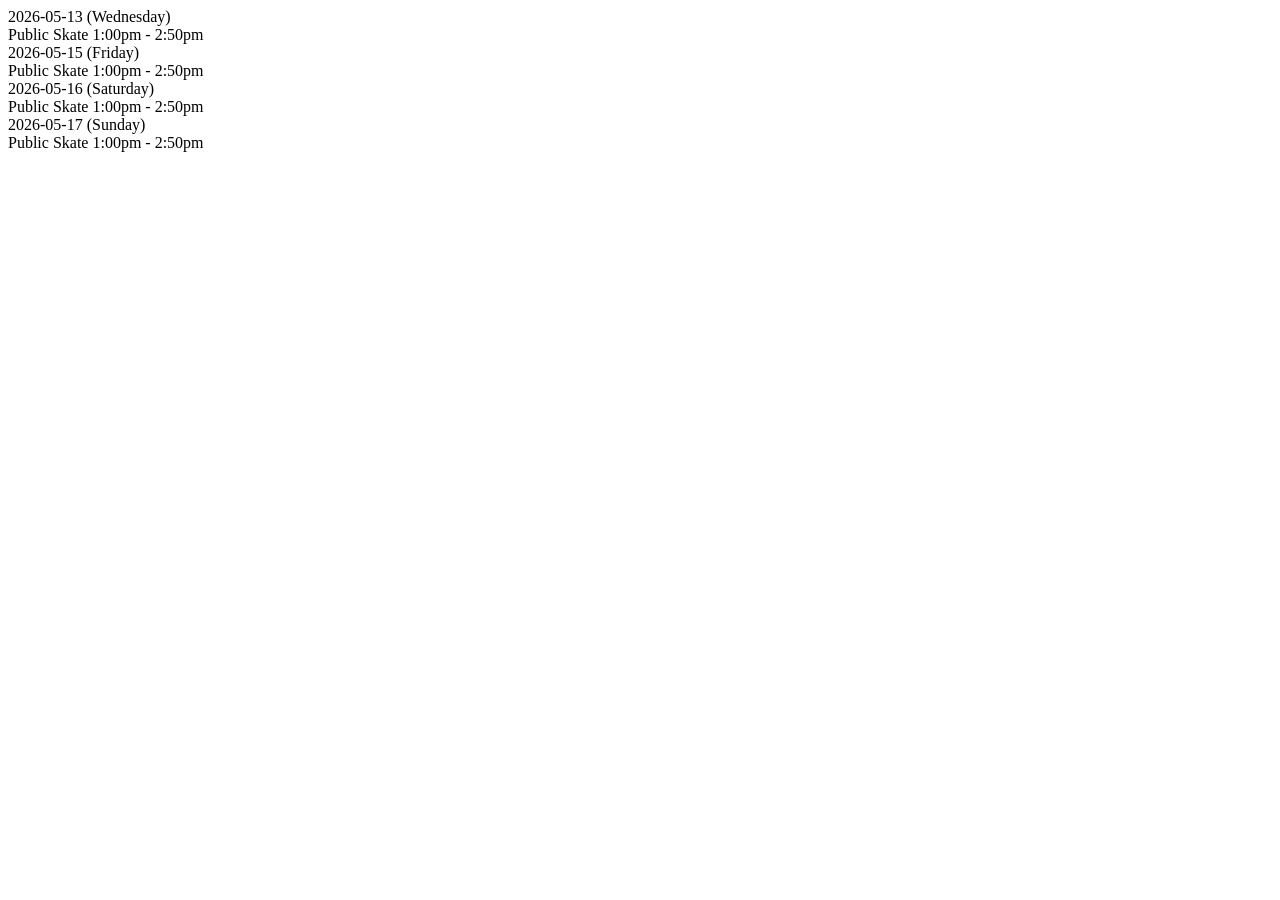
==== scraper/tests/fixtures/mullins.html @ 6d78e4c8 "test(scraper): add Mullins schedule fixture and capture helper Fixture is hand-crafted because the H" ====
<!--
HAND-CRAFTED FIXTURE: this file is NOT a live capture from Finnly Connect.
The HPC environment cannot run Playwright / reach the live host. This minimal
fixture mimics the structural shape expected by parse_mullins_html so the
parser tests can run. Regenerate via scraper/capture_mullins_fixture.py
when running locally with Playwright available.
-->
<!doctype html>
<html>
<head><title>Mullins Schedule</title></head>
<body>
  <div class="schedule">
    <div class="day-block">
      <div class="date">2026-05-13 (Wednesday)</div>
      <div class="event">
        <span class="title">Public Skate</span>
        <span class="time">1:00pm - 2:50pm</span>
      </div>
    </div>
    <div class="day-block">
      <div class="date">2026-05-15 (Friday)</div>
      <div class="event">
        <span class="title">Public Skate</span>
        <span class="time">1:00pm - 2:50pm</span>
      </div>
    </div>
    <div class="day-block">
      <div class="date">2026-05-16 (Saturday)</div>
      <div class="event">
        <span class="title">Public Skate</span>
        <span class="time">1:00pm - 2:50pm</span>
      </div>
    </div>
    <div class="day-block">
      <div class="date">2026-05-17 (Sunday)</div>
      <div class="event">
        <span class="title">Public Skate</span>
        <span class="time">1:00pm - 2:50pm</span>
      </div>
    </div>
  </div>
</body>
</html>
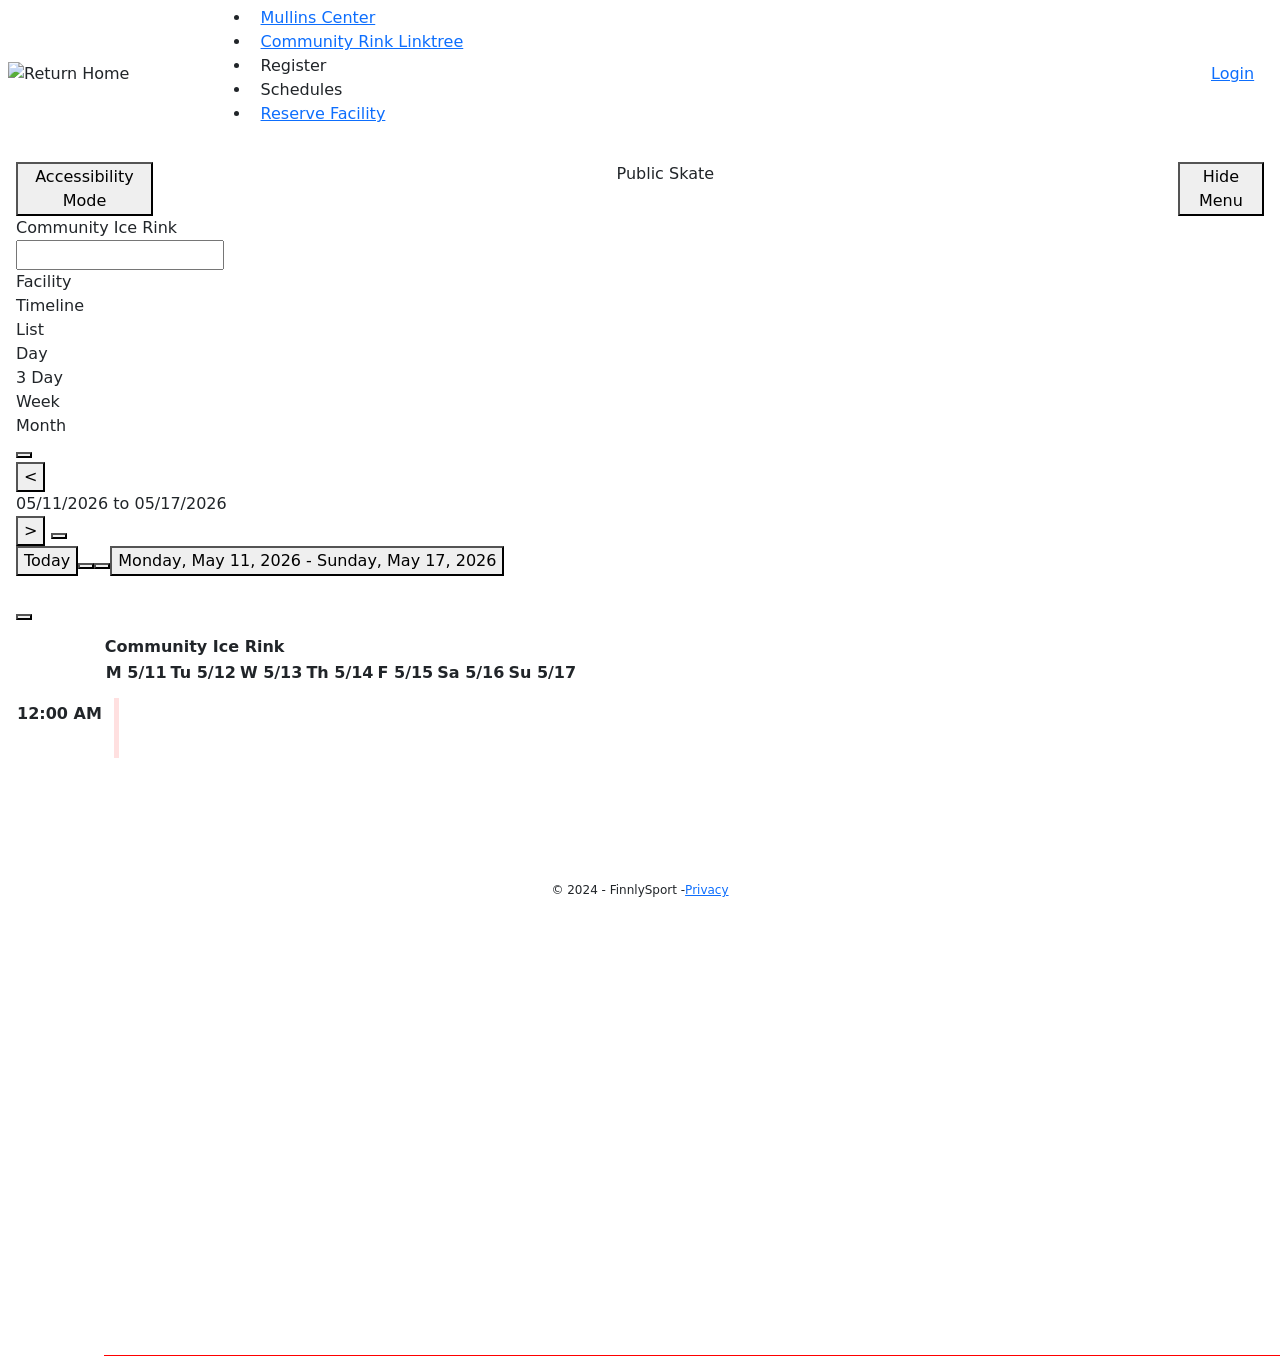
==== commit 19d71c95: "fix(scraper): Mullins now parses Kendo k-event aria-labels in Week view Previous parser walked DOM a" ====
--- a/scraper/tests/fixtures/mullins.html
+++ b/scraper/tests/fixtures/mullins.html
@@ -1,43 +1,596 @@
-<!--
-HAND-CRAFTED FIXTURE: this file is NOT a live capture from Finnly Connect.
-The HPC environment cannot run Playwright / reach the live host. This minimal
-fixture mimics the structural shape expected by parse_mullins_html so the
-parser tests can run. Regenerate via scraper/capture_mullins_fixture.py
-when running locally with Playwright available.
--->
-<!doctype html>
-<html>
-<head><title>Mullins Schedule</title></head>
-<body>
-  <div class="schedule">
-    <div class="day-block">
-      <div class="date">2026-05-13 (Wednesday)</div>
-      <div class="event">
-        <span class="title">Public Skate</span>
-        <span class="time">1:00pm - 2:50pm</span>
-      </div>
-    </div>
-    <div class="day-block">
-      <div class="date">2026-05-15 (Friday)</div>
-      <div class="event">
-        <span class="title">Public Skate</span>
-        <span class="time">1:00pm - 2:50pm</span>
-      </div>
-    </div>
-    <div class="day-block">
-      <div class="date">2026-05-16 (Saturday)</div>
-      <div class="event">
-        <span class="title">Public Skate</span>
-        <span class="time">1:00pm - 2:50pm</span>
-      </div>
-    </div>
-    <div class="day-block">
-      <div class="date">2026-05-17 (Sunday)</div>
-      <div class="event">
-        <span class="title">Public Skate</span>
-        <span class="time">1:00pm - 2:50pm</span>
-      </div>
-    </div>
-  </div>
-</body>
-</html>
+<!DOCTYPE html><html lang="en" class="h-100 k-webkit k-webkit147"><head>
+        <meta charset="utf-8">
+        <meta name="viewport" content="width=device-width, initial-scale=1.0">
+        <meta name="robots" content="noindex, nofollow">
+        <title>Facility Schedule</title>
+        <!-- Fonts -->
+        <link rel="preconnect" href="https://fonts.googleapis.com">
+        <link rel="preconnect" href="https://fonts.gstatic.com" crossorigin="">
+        <link href="https://fonts.googleapis.com/css2?family=Poppins:wght@300;400;500;600;700&amp;display=swap" rel="stylesheet">
+        <!-- Short Icon -->
+        <link rel="stylesheet" href="https://kendo.cdn.telerik.com/themes/6.2.0/default/default-main.css">
+
+        <script src="https://kendo.cdn.telerik.com/2023.1.314/js/jquery.min.js"></script>
+        <script src="https://kendo.cdn.telerik.com/2023.1.314/js/jszip.min.js"></script>
+        <script src="https://kendo.cdn.telerik.com/2023.1.314/js/kendo.all.min.js"></script>
+        <script src="https://kendo.cdn.telerik.com/2023.1.314/js/kendo.aspnetmvc.min.js"></script>
+        <script src="/js/kendo-ui-license.js"></script>
+        <script src="/jquery-ajax-unobtrusive/jquery.unobtrusive-ajax.js"></script>
+
+        <link rel="stylesheet" href="/css/site.css">
+        <link rel="stylesheet" href="/css/finnly.css">
+
+
+            <link rel="stylesheet" href="/api/import/stylesheet/249">
+            <link rel="stylesheet" href="/api/import/finnlyconnectstylesheet/175/249">
+
+    <!-- <link rel="stylesheet" href="~/lib/bootstrap/dist/css/bootstrap.min.css" /> -->
+    <link href="https://cdn.jsdelivr.net/npm/bootstrap@5.1.3/dist/css/bootstrap.min.css" rel="stylesheet" integrity="sha384-1BmE4kWBq78iYhFldvKuhfTAU6auU8tT94WrHftjDbrCEXSU1oBoqyl2QvZ6jIW3" crossorigin="anonymous">
+<script type="text/javascript">!function(T,l,y){var S=T.location,k="script",D="instrumentationKey",C="ingestionendpoint",I="disableExceptionTracking",E="ai.device.",b="toLowerCase",w="crossOrigin",N="POST",e="appInsightsSDK",t=y.name||"appInsights";(y.name||T[e])&&(T[e]=t);var n=T[t]||function(d){var g=!1,f=!1,m={initialize:!0,queue:[],sv:"5",version:2,config:d};function v(e,t){var n={},a="Browser";return n[E+"id"]=a[b](),n[E+"type"]=a,n["ai.operation.name"]=S&&S.pathname||"_unknown_",n["ai.internal.sdkVersion"]="javascript:snippet_"+(m.sv||m.version),{time:function(){var e=new Date;function t(e){var t=""+e;return 1===t.length&&(t="0"+t),t}return e.getUTCFullYear()+"-"+t(1+e.getUTCMonth())+"-"+t(e.getUTCDate())+"T"+t(e.getUTCHours())+":"+t(e.getUTCMinutes())+":"+t(e.getUTCSeconds())+"."+((e.getUTCMilliseconds()/1e3).toFixed(3)+"").slice(2,5)+"Z"}(),iKey:e,name:"Microsoft.ApplicationInsights."+e.replace(/-/g,"")+"."+t,sampleRate:100,tags:n,data:{baseData:{ver:2}}}}var h=d.url||y.src;if(h){function a(e){var t,n,a,i,r,o,s,c,u,p,l;g=!0,m.queue=[],f||(f=!0,t=h,s=function(){var e={},t=d.connectionString;if(t)for(var n=t.split(";"),a=0;a<n.length;a++){var i=n[a].split("=");2===i.length&&(e[i[0][b]()]=i[1])}if(!e[C]){var r=e.endpointsuffix,o=r?e.location:null;e[C]="https://"+(o?o+".":"")+"dc."+(r||"services.visualstudio.com")}return e}(),c=s[D]||d[D]||"",u=s[C],p=u?u+"/v2/track":d.endpointUrl,(l=[]).push((n="SDK LOAD Failure: Failed to load Application Insights SDK script (See stack for details)",a=t,i=p,(o=(r=v(c,"Exception")).data).baseType="ExceptionData",o.baseData.exceptions=[{typeName:"SDKLoadFailed",message:n.replace(/\./g,"-"),hasFullStack:!1,stack:n+"\nSnippet failed to load ["+a+"] -- Telemetry is disabled\nHelp Link: https://go.microsoft.com/fwlink/?linkid=2128109\nHost: "+(S&&S.pathname||"_unknown_")+"\nEndpoint: "+i,parsedStack:[]}],r)),l.push(function(e,t,n,a){var i=v(c,"Message"),r=i.data;r.baseType="MessageData";var o=r.baseData;return o.message='AI (Internal): 99 message:"'+("SDK LOAD Failure: Failed to load Application Insights SDK script (See stack for details) ("+n+")").replace(/\"/g,"")+'"',o.properties={endpoint:a},i}(0,0,t,p)),function(e,t){if(JSON){var n=T.fetch;if(n&&!y.useXhr)n(t,{method:N,body:JSON.stringify(e),mode:"cors"});else if(XMLHttpRequest){var a=new XMLHttpRequest;a.open(N,t),a.setRequestHeader("Content-type","application/json"),a.send(JSON.stringify(e))}}}(l,p))}function i(e,t){f||setTimeout(function(){!t&&m.core||a()},500)}var e=function(){var n=l.createElement(k);n.src=h;var e=y[w];return!e&&""!==e||"undefined"==n[w]||(n[w]=e),n.onload=i,n.onerror=a,n.onreadystatechange=function(e,t){"loaded"!==n.readyState&&"complete"!==n.readyState||i(0,t)},n}();y.ld<0?l.getElementsByTagName("head")[0].appendChild(e):setTimeout(function(){l.getElementsByTagName(k)[0].parentNode.appendChild(e)},y.ld||0)}try{m.cookie=l.cookie}catch(p){}function t(e){for(;e.length;)!function(t){m[t]=function(){var e=arguments;g||m.queue.push(function(){m[t].apply(m,e)})}}(e.pop())}var n="track",r="TrackPage",o="TrackEvent";t([n+"Event",n+"PageView",n+"Exception",n+"Trace",n+"DependencyData",n+"Metric",n+"PageViewPerformance","start"+r,"stop"+r,"start"+o,"stop"+o,"addTelemetryInitializer","setAuthenticatedUserContext","clearAuthenticatedUserContext","flush"]),m.SeverityLevel={Verbose:0,Information:1,Warning:2,Error:3,Critical:4};var s=(d.extensionConfig||{}).ApplicationInsightsAnalytics||{};if(!0!==d[I]&&!0!==s[I]){var c="onerror";t(["_"+c]);var u=T[c];T[c]=function(e,t,n,a,i){var r=u&&u(e,t,n,a,i);return!0!==r&&m["_"+c]({message:e,url:t,lineNumber:n,columnNumber:a,error:i}),r},d.autoExceptionInstrumented=!0}return m}(y.cfg);function a(){y.onInit&&y.onInit(n)}(T[t]=n).queue&&0===n.queue.length?(n.queue.push(a),n.trackPageView({})):a()}(window,document,{
+src: "https://js.monitor.azure.com/scripts/b/ai.2.min.js", // The SDK URL Source
+crossOrigin: "anonymous", 
+cfg: { // Application Insights Configuration
+    connectionString: 'InstrumentationKey=3a123d7c-7d89-4041-b798-78e2b60d7b53;IngestionEndpoint=https://centralus-2.in.applicationinsights.azure.com/;LiveEndpoint=https://centralus.livediagnostics.monitor.azure.com/;ApplicationId=485e425c-648b-4148-ba12-f8174726777d'
+}});</script><script src="https://js.monitor.azure.com/scripts/b/ai.2.min.js" crossorigin="anonymous"></script></head>
+<body class="d-flex flex-column h-100">
+    <span id="notification" name="notification" data-role="notification" style="display: none;"></span><script>kendo.syncReady(function(){jQuery("#notification").kendoNotification({"autoHideAfter":5000,"position":{"pinned":false,"right":30,"top":30},"stacking":"down","templates":[{"type":"info","templateId":"infoTemplate","template":""},{"type":"error","templateId":"errorTemplate","template":""},{"type":"success","templateId":"successTemplate","template":""}]});});</script>
+
+        <span id="notificationCenter" name="notificationCenter" data-role="notification" style="display: none;"></span><script>kendo.syncReady(function(){jQuery("#notificationCenter").kendoNotification({"show":onShow,"autoHideAfter":5000,"position":{"left":3,"pinned":false,"top":30},"stacking":"down","templates":[{"type":"info","templateId":"infoTemplate","template":""},{"type":"error","templateId":"errorTemplate","template":""},{"type":"success","templateId":"successTemplate","template":""}]});});</script>
+
+        <script id="infoTemplate" type="text/x-kendo-template">
+            <div role="status" class="notification-info">
+                <div class="notification-info__heading ml-2">#= title #</div>
+                <div class="notification-info__info ml-2">#= message #</div>
+            </div>
+        </script>
+
+        <script id="errorTemplate" type="text/x-kendo-template">
+            <div role="alert" class="notification-error">
+                <div class="notification-error__heading">#= title #</div>
+                <div class="notification-error__info">#= message #</div>
+            </div>
+        </script>
+
+        <script id="successTemplate" type="text/x-kendo-template">
+            <div role="status" class="notification-success">
+                <div class="notification-success__info ml-2">#= message #</div>
+            </div>
+        </script>
+            <!-- <div class="app">  position-fixed w-100 -->
+            <div class="flex-shrink-0">
+                <header class="header menuBackground" style="padding: 6px 0 4px 0;">
+                    <div style="max-width: 100vw !important; margin: 0 8px !important;">
+                        <div class="fc-menu">
+                            <!-- Logo Image -->
+                            <div class="logo-container">
+                                <div class="header__img-override"></div>
+                                <div class="header__image" style="max-height: 64px;">
+                                    <a class="navbar-brand" style="margin: 0 !important; padding: 0 !important;" href="/">
+                                            <img src="/api/import/headerimage/175/249" alt=" Return Home" class="header__img">
+                                    </a>
+                                </div>
+                            </div>
+
+                            <!-- Nav Menu -->
+                            <div class="menu-content-container" style="width: calc(100% - 271.656px);">
+                                
+<script>
+    //finnlyId=MenuSize*
+    let ___menuFontSize = "1.250rem";
+</script>
+<ul id="menu" name="menu" data-role="menu" class="k-widget k-reset k-menu k-menu-horizontal" aria-orientation="horizontal" tabindex="0" role="menubar">
+    
+        <li class="header__compactmenu k-item k-menu-item k-first" aria-haspopup="true" aria-expanded="false" role="menuitem" style="display: none;"><span class="k-link k-menu-link" tabindex="-1" style="padding: 9.9px;"><span class="k-icon k-i-menu"></span><span aria-hidden="true" class="k-menu-expand-arrow"><span class="k-icon k-i-caret-alt-down k-menu-expand-arrow-icon"></span></span></span>
+            <ul class="k-group k-menu-group k-menu-group-md" role="menu" aria-hidden="true" style="display: none;" tabindex="-1">
+                    <li class="k-item k-menu-item k-first" role="menuitem"><a class="k-link k-menu-link" href="https://www.mullinscenter.com/" style="padding: 9.9px;">Mullins Center </a></li>
+                    <li class="k-item k-menu-item" role="menuitem"><a class="k-link k-menu-link" href="https://linktr.ee/mullinscommunityrink" style="padding: 9.9px;">Community Rink Linktree</a></li>
+                    <li aria-haspopup="true" aria-expanded="false" class="k-item k-menu-item" role="menuitem"><span class="k-link k-menu-link" style="padding: 9.9px;">Register<span aria-hidden="true" class="k-menu-expand-arrow"><span class="k-icon k-i-caret-alt-right k-menu-expand-arrow-icon"></span></span></span>
+                        <ul class="k-group k-menu-group k-menu-group-md" role="menu" aria-hidden="true" style="display: none;">
+                                <li class="k-item k-menu-item k-first k-last" role="menuitem"><a class="k-link k-menu-link" href="/registration/activitylist" style="padding: 9.9px;">Activity</a></li>
+                        </ul>
+                    </li>
+                    <li aria-haspopup="true" aria-expanded="false" class="k-item k-menu-item" role="menuitem"><span class="k-link k-menu-link" style="padding: 9.9px;">Schedules<span aria-hidden="true" class="k-menu-expand-arrow"><span class="k-icon k-i-caret-alt-right k-menu-expand-arrow-icon"></span></span></span>
+                        <ul class="k-group k-menu-group k-menu-group-md" role="menu" aria-hidden="true" style="display: none;">
+                                <li class="k-item k-menu-item k-first" role="menuitem"><a class="k-link k-menu-link" href="/schedule/409" style="padding: 9.9px;">Master Ice Schedule</a></li>
+                                <li class="k-item k-menu-item" role="menuitem"><a class="k-link k-menu-link" href="/schedule/412" style="padding: 9.9px;">Arena</a></li>
+                                <li class="k-item k-menu-item" role="menuitem"><a class="k-link k-menu-link" href="/schedule/428" style="padding: 9.9px;">Public Skate</a></li>
+                                <li class="k-item k-menu-item" role="menuitem"><a class="k-link k-menu-link" href="/schedule/427" style="padding: 9.9px;">Puck Time </a></li>
+                                <li class="k-item k-menu-item" role="menuitem"><a class="k-link k-menu-link" href="/schedule/431" style="padding: 9.9px;">Figure Time</a></li>
+                                <li class="k-item k-menu-item" role="menuitem"><a class="k-link k-menu-link" href="/schedule/461" style="padding: 9.9px;">Home School Skate</a></li>
+                                <li class="k-item k-menu-item" role="menuitem"><a class="k-link k-menu-link" href="/schedule/641" style="padding: 9.9px;">D1 hockey</a></li>
+                                <li class="k-item k-menu-item" role="menuitem"><a class="k-link k-menu-link" href="/schedule/661" style="padding: 9.9px;">Pickup Hockey 18+</a></li>
+                                <li class="k-item k-menu-item k-last" role="menuitem"><a class="k-link k-menu-link" href="/schedule/837" style="padding: 9.9px;">AHA</a></li>
+                        </ul>
+                    </li>
+                    <li class="k-item k-menu-item k-last" role="menuitem"><a class="k-link k-menu-link" href="/facility/search" style="padding: 9.9px;">Reserve Facility</a></li>
+            </ul>
+        </li>
+            <li class="menuHeader header__menu k-item k-menu-item" role="menuitem"><a class="k-link k-menu-link" href="https://www.mullinscenter.com/" tabindex="-1" style="padding: 9.9px;">Mullins Center </a></li>
+            <li class="menuHeader header__menu k-item k-menu-item" role="menuitem"><a class="k-link k-menu-link" href="https://linktr.ee/mullinscommunityrink" tabindex="-1" style="padding: 9.9px;">Community Rink Linktree</a></li>
+            <li class="menuHeader header__menu k-item k-menu-item" aria-haspopup="true" aria-expanded="false" role="menuitem"><span class="k-link k-menu-link" tabindex="-1" style="padding: 9.9px;">Register<span aria-hidden="true" class="k-menu-expand-arrow"><span class="k-icon k-i-caret-alt-down k-menu-expand-arrow-icon"></span></span></span>
+                <ul class="k-group k-menu-group k-menu-group-md" role="menu" aria-hidden="true" style="display: none;" tabindex="-1">
+                        <li class="menuSubItem k-item k-menu-item k-first k-last" role="menuitem"><a class="k-link k-menu-link" href="/registration/activitylist" style="padding: 9.9px;">Activity</a></li>
+                </ul>
+            </li>
+            <li class="menuHeader header__menu k-item k-menu-item" aria-haspopup="true" aria-expanded="false" role="menuitem"><span class="k-link k-menu-link" tabindex="-1" style="padding: 9.9px;">Schedules<span aria-hidden="true" class="k-menu-expand-arrow"><span class="k-icon k-i-caret-alt-down k-menu-expand-arrow-icon"></span></span></span>
+                <ul class="k-group k-menu-group k-menu-group-md" role="menu" aria-hidden="true" style="display: none;" tabindex="-1">
+                        <li class="menuSubItem k-item k-menu-item k-first" role="menuitem"><a class="k-link k-menu-link" href="/schedule/409" style="padding: 9.9px;">Master Ice Schedule</a></li>
+                        <li class="menuSubItem k-item k-menu-item" role="menuitem"><a class="k-link k-menu-link" href="/schedule/412" style="padding: 9.9px;">Arena</a></li>
+                        <li class="menuSubItem k-item k-menu-item" role="menuitem"><a class="k-link k-menu-link" href="/schedule/428" style="padding: 9.9px;">Public Skate</a></li>
+                        <li class="menuSubItem k-item k-menu-item" role="menuitem"><a class="k-link k-menu-link" href="/schedule/427" style="padding: 9.9px;">Puck Time </a></li>
+                        <li class="menuSubItem k-item k-menu-item" role="menuitem"><a class="k-link k-menu-link" href="/schedule/431" style="padding: 9.9px;">Figure Time</a></li>
+                        <li class="menuSubItem k-item k-menu-item" role="menuitem"><a class="k-link k-menu-link" href="/schedule/461" style="padding: 9.9px;">Home School Skate</a></li>
+                        <li class="menuSubItem k-item k-menu-item" role="menuitem"><a class="k-link k-menu-link" href="/schedule/641" style="padding: 9.9px;">D1 hockey</a></li>
+                        <li class="menuSubItem k-item k-menu-item" role="menuitem"><a class="k-link k-menu-link" href="/schedule/661" style="padding: 9.9px;">Pickup Hockey 18+</a></li>
+                        <li class="menuSubItem k-item k-menu-item k-last" role="menuitem"><a class="k-link k-menu-link" href="/schedule/837" style="padding: 9.9px;">AHA</a></li>
+                </ul>
+            </li>
+            <li class="menuHeader header__menu k-item k-menu-item k-last" role="menuitem"><a class="k-link k-menu-link" href="/facility/search" tabindex="-1" style="padding: 9.9px;">Reserve Facility</a></li>
+    
+</ul><script>kendo.syncReady(function(){jQuery("#menu").kendoMenu({});});</script>
+<script src="/js/Pages/Shared/Components/CompactMenu/default.js"></script>
+
+
+
+                            </div>
+
+                            <!-- Login Link -->
+                            <div class="profile-container">
+                                <div class="header__login">
+                                        <ul class="navbar-nav ml-auto">
+                                            <li class="nav-item">
+                                                <a class="menuLoginItem" href="/Login">Login</a>
+                                            </li>
+                                        </ul>
+                                </div>
+                            </div>
+                        </div>
+                    </div>
+
+                </header>
+
+                <!-- Body -->
+                <script src="/js/Pages/Schedule/initialize.js"></script>
+<script src="/js/Pages/Schedule/adjust_events.js"></script>
+
+<script id="event-template" type="text/x-kendo-template">
+    <div>
+        <div style="position: relative; height: 0;">
+            <div class="maintenance maintenance-end">
+
+            </div>
+        </div>
+        <div class="maintenance maintenance-start">
+
+        </div>
+        <div class="content">
+            <div style="color:#:TextColor #;">
+                #: kendo.toString(start, "h:mm") # - #: kendo.toString(end, "h:mm") #
+            </div>
+            #if (ShowAccount) { #
+                <div style="color:#:TextColor #;">#: AccountName #</div>
+            # }#
+            #if (ShowEventNotes) { #
+                <div style="color:#:TextColor #;">#: Description #</div>
+            # }#
+            #if (ShowScheduleNotes) { #
+                <div style="color:#:TextColor #;">#: ScheduleNotes #</div>
+            # }#
+        </div>
+        <div class="maintenance timeline-maintenance-end">
+        </div>
+    </div>
+</script>
+
+<style>
+    .maintenance {
+        width: calc(100% + 8px);
+        height: 10px;
+        background: rgb(176, 176, 176) linear-gradient(45deg, rgb(216, 216, 216) 25%, transparent 25%, transparent 50%, rgb(216, 216, 216) 50%, rgb(216, 216, 216) 75%, transparent 75%, transparent);
+        background-size: 16px 16px;
+    }
+
+    .maintenance-start {
+        margin-top: -1px;
+    }
+
+    .maintenance-end {
+        position: absolute;
+    }
+</style>
+
+<script id="event-template-list" type="text/x-kendo-template">
+    <div class="event-list-panel shadow" style="background-color: #: BackgroundColor #; color:#:TextColor #;display: flex; flex-direction: row; text-align: center; border-radius: 4px; margin: 4px;">
+        <div style="min-width: 128px; padding: 2px;display: flex; flex-direction: column;">
+            <div>
+            #: kendo.toString(new Date(EventStartTime), "MM/dd/yyyy") #
+            </div>
+            <div>
+            #: kendo.toString(new Date(EventStartTime), "hh:mm tt") # - #: kendo.toString(new Date(EventEndTime), "hh:mm tt") #
+            </div>
+        </div>
+        <div style="min-width: 96px; align-content: center; padding: 2px;">
+            #: FacilityName #
+        </div>
+        <div style="width:100%; text-align: center; align-content: center; padding: 2px;">
+            #: ShowEventNotes ? EventTypeName : "" #
+        </div>
+    </div>
+</script>
+
+<div id="loading-whole-screen" style="display: none;">
+    <div class="k-i-loading"></div>
+</div>
+
+<div id="event-modal-whole-screen" style="display: none;">
+    <div id="event-modal-container">
+        <div id="event-modal">
+            <div style="display: flex; flex-direction: row;">
+                <div style="width: 100%;"><h2>Event</h2></div>
+                <span class="k-icon k-font-icon k-i-x"></span>
+            </div>
+            <div id="event-content-container">
+                <div class="value-label" label="date" style="display: none;"><strong>Date:</strong></div>
+                <div class="value-container" id="event-modal-date-container"></div>
+                <div class="value-label" label="event-type" style="display: none;"><strong>Event Type:</strong></div>
+                <div class="event-value-container" id="event-type-container"></div>
+                <div class="value-label" label="account-name" style="display: none;"><strong>Account Name:</strong></div>
+                <div class="event-value-container" id="account-name-container"></div>
+                <div class="value-label" label="location" style="display: none;"><strong>Location:</strong></div>
+                <div class="event-value-container" id="location-container"></div>
+                <div class="value-label" label="description" style="display: none;"><strong>Description:</strong></div>
+                <div class="event-value-container" id="description-container"></div>
+                <div class="value-label" label="notes" style="display: none;"><strong>Notes:</strong></div>
+                <div class="event-value-container" id="notes-container"></div>
+            </div>
+        </div>
+    </div>
+</div>
+
+<div class="maincontainer page-base facilitySchedulesPageBackground" style="padding: 0px;">
+    <div id="content-container" class="facilitySchedulesContentBackground" style="width: 1264px; margin-left: 8px; margin-top: 8px; height: 604px; overflow: hidden auto; padding: 8px;">
+        <div style="display: flex; flex-direction row;">
+            <button id="accessibility-mode-toggle" class="facilitySchedulesPageTitle" style="display: flex; align-items: center;">
+                <span class="k-icon k-font-icon k-i-checkbox"></span>
+                Accessibility Mode
+            </button>
+            <div style="width: 100%; text-align: center;" class="facilitySchedulesPageTitle">
+                Public Skate
+            </div>
+            <button id="show-hide-menu" class="facilitySchedulesPageTitle">
+                Hide Menu
+            </button>
+        </div>
+        <div style="display: flex; flex-direction: row;">
+            <span class="k-multiselect k-input k-input-solid k-input-md k-rounded-md" unselectable="on" style=""><select id="facilities-multiselect" multiple="multiple" data-placeholder="Select Facilities..." data-role="multiselect" style="display: none;"><option value="-1">View All</option><option value="2226" selected="">Community Ice Rink</option></select><div unselectable="on" class="k-input-values k-selection-multiple k-chip-list k-chip-list-md" id="facilities-multiselect_taglist"><div class="k-chip k-chip-md k-rounded-md k-chip-solid k-chip-solid-base" unselectable="on"><span unselectable="on" class="k-chip-content"><span class="k-chip-label">Community Ice Rink</span></span><span class="k-chip-action k-chip-remove-action" unselectable="on" aria-hidden="true" aria-label="delete" title="delete"><span class="k-icon k-i-x-circle k-chip-icon"></span></span></div><input class="k-input-inner" autocomplete="off" title="" tabindex="0" role="combobox" aria-expanded="false" aria-controls="facilities-multiselect_listbox" aria-autocomplete="list" aria-describedby="facilities-multiselect_taglist" aria-disabled="false" aria-readonly="false" aria-busy="false" readonly="" style="color: gray;"></div><span class="k-icon k-i-loading k-input-loading-icon k-hidden"></span><span style="font-family: Poppins, sans-serif; font-size: 14px; font-stretch: 100%; font-style: normal; font-weight: 400; letter-spacing: normal; text-transform: none; line-height: 21px; position: absolute; visibility: hidden; top: -3333px; left: -3333px;"></span></span>
+        </div>
+        <div class="option-row">
+            <div option="facility" class="scheduler-option selected">Facility</div>
+            <div option="timeline" class="scheduler-option">Timeline</div>
+            <div option="list" class="scheduler-option">List</div>
+        </div>
+        <div class="option-row">
+            <div option="day" class="time-period-option">Day</div>
+            <div option="3-day" class="time-period-option">3 Day</div>
+            <div option="week" class="time-period-option selected">Week</div>
+            <div option="month" class="time-period-option">Month</div>
+        </div>
+        <div id="date-container">
+            <div id="datepicker-container" style="width: 26px; margin-right: 1px;"><span class="k-datepicker k-input k-input-solid k-input-md k-rounded-md" style="text-align: center;"><input id="datepicker" style="text-align: center; display: none;" data-role="datepicker" type="text" class="k-input-inner" role="combobox" aria-expanded="false" aria-haspopup="grid" aria-controls="datepicker_dateview" autocomplete="off" value="05/13/2026" aria-disabled="false" aria-readonly="false"><button aria-label="select" tabindex="-1" class="k-input-button k-button k-icon-button k-button-md k-button-solid k-button-solid-base" type="button" role="button"><span class="k-icon k-i-calendar k-button-icon"></span></button></span></div>
+            <button class="date-change-button">&lt;</button>
+            <div id="date-text">05/11/2026 to 05/17/2026</div>
+            <button class="date-change-button">&gt;</button>
+            <button id="current-time-button"><span class="k-icon k-i-redo"></span></button>
+        </div>
+        <div id="scheduler-container" class="schedule-container-non-fullscreen">
+            <div id="facilities-scheduler" data-role="scheduler" class="k-widget k-scheduler k-floatwrap" tabindex="0" role="application" style="height: 430px;"><div class="k-scheduler-toolbar k-toolbar k-toolbar-md" data-role="toolbar" data-uid="bda87fcb-397e-47ea-99b0-f897a3d36e2e" role="toolbar" style=""><span data-role="buttongroup" class="k-widget k-button-group k-toolbar-button-group" role="group" data-uid="ee913499-9a4c-4125-8dfd-eb707412220d"><button class="k-nav-today k-button k-button-md k-rounded-md k-button-solid k-button-solid-base k-toolbar-tool k-group-start" aria-label="Today" title="Today" data-uid="f44f26a7-7988-4a8d-be9e-74539d15a9b0" data-parentuid="ee913499-9a4c-4125-8dfd-eb707412220d" data-role="button" type="button" role="button" aria-disabled="false" tabindex="0"><span class="k-button-text">Today</span></button><button class="k-nav-prev k-button k-button-md k-rounded-md k-button-solid k-button-solid-base k-icon-button k-toolbar-tool" aria-label="Previous" title="Previous" data-uid="c082bb15-7cc1-4b5a-9003-b5f56cbc9a22" data-parentuid="ee913499-9a4c-4125-8dfd-eb707412220d" data-role="button" type="button" role="button" aria-disabled="false" tabindex="0"><span class="k-icon k-i-caret-alt-left k-button-icon"></span></button><button class="k-nav-next k-button k-button-md k-rounded-md k-button-solid k-button-solid-base k-icon-button k-toolbar-tool k-group-end" aria-label="Next" title="Next" data-uid="e9d0fd43-2257-473f-9758-cfa0aee54236" data-parentuid="ee913499-9a4c-4125-8dfd-eb707412220d" data-role="button" type="button" role="button" aria-disabled="false" tabindex="0"><span class="k-icon k-i-caret-alt-right k-button-icon"></span></button></span><button data-role="button" class="k-button k-button-md k-rounded-md k-button-flat k-button-flat-base k-toolbar-button k-nav-current k-toolbar-tool" type="button" role="button" aria-disabled="false" tabindex="0" aria-live="polite" data-uid="c4fac72d-087a-468a-a223-0310eaccfcb8"><span class="k-icon k-i-calendar k-button-icon"></span><span class="k-button-text" data-bind="text: formattedDate">Monday, May 11, 2026 - Sunday, May 17, 2026</span></button><div class="k-spacer">&nbsp;</div><button aria-label="Refresh" data-role="button" class="k-button k-button-md k-rounded-md k-button-solid k-button-solid-base k-icon-button k-toolbar-button k-scheduler-refresh k-toolbar-tool" type="button" role="button" aria-disabled="false" tabindex="0" title="Refresh" data-uid="f74b0c4e-6698-4948-959c-4c04fb5d4400"><span class="k-icon k-i-arrow-rotate-cw k-button-icon"></span></button></div><table role="presentation" class="k-scheduler-layout k-scheduler-undefinedview"><tbody><tr><td><div class="k-scheduler-times"><table role="presentation" class="k-scheduler-table"><tbody><tr style="height: 35px;"><th>​</th></tr><tr style="height: 35px;"><th>​</th></tr></tbody></table></div></td><td><div class="k-scheduler-header" style="padding-right: 0px;"><div class="k-scheduler-header-wrap"><table role="presentation" class="k-scheduler-table"><tbody><tr><th colspan="7" class="k-slot-cell k-scheduler-group-cell">Community Ice Rink</th></tr><tr class="k-scheduler-date-group"><th colspan="1" class="" data-date="05/11/2026" style="padding-right: 2px; padding-left: 2px;">M 5/11</th><th colspan="1" class="" data-date="05/12/2026" style="padding-right: 2px; padding-left: 2px;">Tu 5/12</th><th colspan="1" class="k-today" data-date="05/13/2026" style="padding-right: 2px; padding-left: 2px;">W 5/13</th><th colspan="1" class="" data-date="05/14/2026" style="padding-right: 2px; padding-left: 2px;">Th 5/14</th><th colspan="1" class="" data-date="05/15/2026" style="padding-right: 2px; padding-left: 2px;">F 5/15</th><th colspan="1" class="" data-date="05/16/2026" style="padding-right: 2px; padding-left: 2px;">Sa 5/16</th><th colspan="1" class="" data-date="05/17/2026" style="padding-right: 2px; padding-left: 2px;">Su 5/17</th></tr></tbody></table></div></div></td></tr><tr><td><div class="k-scheduler-times" style="height: 347px;"><div class="k-current-time k-current-time-arrow-right" style="left: 0px; top: 2491.53px;"></div><table role="presentation" class="k-scheduler-table" style="height: 1680px;"><tbody><tr><th class="" rowspan="1" style="padding: 0px;"><span>12:00 AM</span></th></tr><tr><th class="" rowspan="1" style="padding: 0px;">​</th></tr><tr><th class="" rowspan="1" style="padding: 0px;">​</th></tr><tr><th class="k-slot-cell" rowspan="1" style="padding: 0px;">​</th></tr><tr><th class="" rowspan="1" style="padding: 0px;"><span>1:00 AM</span></th></tr><tr><th class="" rowspan="1" style="padding: 0px;">​</th></tr><tr><th class="" rowspan="1" style="padding: 0px;">​</th></tr><tr><th class="k-slot-cell" rowspan="1" style="padding: 0px;">​</th></tr><tr><th class="" rowspan="1" style="padding: 0px;"><span>2:00 AM</span></th></tr><tr><th class="" rowspan="1" style="padding: 0px;">​</th></tr><tr><th class="" rowspan="1" style="padding: 0px;">​</th></tr><tr><th class="k-slot-cell" rowspan="1" style="padding: 0px;">​</th></tr><tr><th class="" rowspan="1" style="padding: 0px;"><span>3:00 AM</span></th></tr><tr><th class="" rowspan="1" style="padding: 0px;">​</th></tr><tr><th class="" rowspan="1" style="padding: 0px;">​</th></tr><tr><th class="k-slot-cell" rowspan="1" style="padding: 0px;">​</th></tr><tr><th class="" rowspan="1" style="padding: 0px;"><span>4:00 AM</span></th></tr><tr><th class="" rowspan="1" style="padding: 0px;">​</th></tr><tr><th class="" rowspan="1" style="padding: 0px;">​</th></tr><tr><th class="k-slot-cell" rowspan="1" style="padding: 0px;">​</th></tr><tr><th class="" rowspan="1" style="padding: 0px;"><span>5:00 AM</span></th></tr><tr><th class="" rowspan="1" style="padding: 0px;">​</th></tr><tr><th class="" rowspan="1" style="padding: 0px;">​</th></tr><tr><th class="k-slot-cell" rowspan="1" style="padding: 0px;">​</th></tr><tr><th class="" rowspan="1" style="padding: 0px;"><span>6:00 AM</span></th></tr><tr><th class="" rowspan="1" style="padding: 0px;">​</th></tr><tr><th class="" rowspan="1" style="padding: 0px;">​</th></tr><tr><th class="k-slot-cell" rowspan="1" style="padding: 0px;">​</th></tr><tr><th class="" rowspan="1" style="padding: 0px;"><span>7:00 AM</span></th></tr><tr><th class="" rowspan="1" style="padding: 0px;">​</th></tr><tr><th class="" rowspan="1" style="padding: 0px;">​</th></tr><tr><th class="k-slot-cell" rowspan="1" style="padding: 0px;">​</th></tr><tr><th class="" rowspan="1" style="padding: 0px;"><span>8:00 AM</span></th></tr><tr><th class="" rowspan="1" style="padding: 0px;">​</th></tr><tr><th class="" rowspan="1" style="padding: 0px;">​</th></tr><tr><th class="k-slot-cell" rowspan="1" style="padding: 0px;">​</th></tr><tr><th class="" rowspan="1" style="padding: 0px;"><span>9:00 AM</span></th></tr><tr><th class="" rowspan="1" style="padding: 0px;">​</th></tr><tr><th class="" rowspan="1" style="padding: 0px;">​</th></tr><tr><th class="k-slot-cell" rowspan="1" style="padding: 0px;">​</th></tr><tr><th class="" rowspan="1" style="padding: 0px;"><span>10:00 AM</span></th></tr><tr><th class="" rowspan="1" style="padding: 0px;">​</th></tr><tr><th class="" rowspan="1" style="padding: 0px;">​</th></tr><tr><th class="k-slot-cell" rowspan="1" style="padding: 0px;">​</th></tr><tr><th class="" rowspan="1" style="padding: 0px;"><span>11:00 AM</span></th></tr><tr><th class="" rowspan="1" style="padding: 0px;">​</th></tr><tr><th class="" rowspan="1" style="padding: 0px;">​</th></tr><tr><th class="k-slot-cell" rowspan="1" style="padding: 0px;">​</th></tr><tr><th class="" rowspan="1" style="padding: 0px;"><span>12:00 PM</span></th></tr><tr><th class="" rowspan="1" style="padding: 0px;">​</th></tr><tr><th class="" rowspan="1" style="padding: 0px;">​</th></tr><tr><th class="k-slot-cell" rowspan="1" style="padding: 0px;">​</th></tr><tr><th class="" rowspan="1" style="padding: 0px;"><span>1:00 PM</span></th></tr><tr><th class="" rowspan="1" style="padding: 0px;">​</th></tr><tr><th class="" rowspan="1" style="padding: 0px;">​</th></tr><tr><th class="k-slot-cell" rowspan="1" style="padding: 0px;">​</th></tr><tr><th class="" rowspan="1" style="padding: 0px;"><span>2:00 PM</span></th></tr><tr><th class="" rowspan="1" style="padding: 0px;">​</th></tr><tr><th class="" rowspan="1" style="padding: 0px;">​</th></tr><tr><th class="k-slot-cell" rowspan="1" style="padding: 0px;">​</th></tr><tr><th class="" rowspan="1" style="padding: 0px;"><span>3:00 PM</span></th></tr><tr><th class="" rowspan="1" style="padding: 0px;">​</th></tr><tr><th class="" rowspan="1" style="padding: 0px;">​</th></tr><tr><th class="k-slot-cell" rowspan="1" style="padding: 0px;">​</th></tr><tr><th class="" rowspan="1" style="padding: 0px;"><span>4:00 PM</span></th></tr><tr><th class="" rowspan="1" style="padding: 0px;">​</th></tr><tr><th class="" rowspan="1" style="padding: 0px;">​</th></tr><tr><th class="k-slot-cell" rowspan="1" style="padding: 0px;">​</th></tr><tr><th class="" rowspan="1" style="padding: 0px;"><span>5:00 PM</span></th></tr><tr><th class="" rowspan="1" style="padding: 0px;">​</th></tr><tr><th class="" rowspan="1" style="padding: 0px;">​</th></tr><tr><th class="k-slot-cell" rowspan="1" style="padding: 0px;">​</th></tr><tr><th class="" rowspan="1" style="padding: 0px;"><span>6:00 PM</span></th></tr><tr><th class="" rowspan="1" style="padding: 0px;">​</th></tr><tr><th class="" rowspan="1" style="padding: 0px;">​</th></tr><tr><th class="k-slot-cell" rowspan="1" style="padding: 0px;">​</th></tr><tr><th class="" rowspan="1" style="padding: 0px;"><span>7:00 PM</span></th></tr><tr><th class="" rowspan="1" style="padding: 0px;">​</th></tr><tr><th class="" rowspan="1" style="padding: 0px;">​</th></tr><tr><th class="k-slot-cell" rowspan="1" style="padding: 0px;">​</th></tr><tr><th class="" rowspan="1" style="padding: 0px;"><span>8:00 PM</span></th></tr><tr><th class="" rowspan="1" style="padding: 0px;">​</th></tr><tr><th class="" rowspan="1" style="padding: 0px;">​</th></tr><tr><th class="k-slot-cell" rowspan="1" style="padding: 0px;">​</th></tr><tr><th class="" rowspan="1" style="padding: 0px;"><span>9:00 PM</span></th></tr><tr><th class="" rowspan="1" style="padding: 0px;">​</th></tr><tr><th class="" rowspan="1" style="padding: 0px;">​</th></tr><tr><th class="k-slot-cell" rowspan="1" style="padding: 0px;">​</th></tr><tr><th class="" rowspan="1" style="padding: 0px;"><span>10:00 PM</span></th></tr><tr><th class="" rowspan="1" style="padding: 0px;">​</th></tr><tr><th class="" rowspan="1" style="padding: 0px;">​</th></tr><tr><th class="k-slot-cell" rowspan="1" style="padding: 0px;">​</th></tr><tr><th class="" rowspan="1" style="padding: 0px;"><span>11:00 PM</span></th></tr><tr><th class="" rowspan="1" style="padding: 0px;">​</th></tr><tr><th class="" rowspan="1" style="padding: 0px;">​</th></tr><tr><th class="k-slot-cell" rowspan="1" style="padding: 0px;">​</th></tr></tbody></table></div></td><td><div class="k-scheduler-content" style="height: 356px; overflow-x: hidden;"><div class="k-current-time" style="top: 2495px; height: 1px; right: 0px; left: 0px;"></div><table role="presentation" class="k-scheduler-table"><tbody><tr class="k-middle-row"><td data-date="Mon May 11 2026 00:00:00 GMT+0000 (Coordinated Universal Time)" data-facility-id="2226" style="padding: 0px;">&nbsp;</td><td data-date="Tue May 12 2026 00:00:00 GMT+0000 (Coordinated Universal Time)" data-facility-id="2226" style="padding: 0px;">&nbsp;</td><td class="k-today" data-date="Wed May 13 2026 00:00:00 GMT+0000 (Coordinated Universal Time)" data-facility-id="2226" style="background-color: rgb(255, 224, 224); padding: 0px;">&nbsp;</td><td data-date="Thu May 14 2026 00:00:00 GMT+0000 (Coordinated Universal Time)" data-facility-id="2226" style="padding: 0px;">&nbsp;</td><td data-date="Fri May 15 2026 00:00:00 GMT+0000 (Coordinated Universal Time)" data-facility-id="2226" style="padding: 0px;">&nbsp;</td><td class=" k-nonwork-hour" data-date="Sat May 16 2026 00:00:00 GMT+0000 (Coordinated Universal Time)" data-facility-id="2226" style="padding: 0px;">&nbsp;</td><td class=" k-nonwork-hour" data-date="Sun May 17 2026 00:00:00 GMT+0000 (Coordinated Universal Time)" data-facility-id="2226" style="padding: 0px;">&nbsp;</td></tr><tr class="k-middle-row"><td data-date="Mon May 11 2026 00:15:00 GMT+0000 (Coordinated Universal Time)" data-facility-id="2226" style="padding: 0px;">&nbsp;</td><td data-date="Tue May 12 2026 00:15:00 GMT+0000 (Coordinated Universal Time)" data-facility-id="2226" style="padding: 0px;">&nbsp;</td><td class="k-today" data-date="Wed May 13 2026 00:15:00 GMT+0000 (Coordinated Universal Time)" data-facility-id="2226" style="background-color: rgb(255, 224, 224); padding: 0px;">&nbsp;</td><td data-date="Thu May 14 2026 00:15:00 GMT+0000 (Coordinated Universal Time)" data-facility-id="2226" style="padding: 0px;">&nbsp;</td><td data-date="Fri May 15 2026 00:15:00 GMT+0000 (Coordinated Universal Time)" data-facility-id="2226" style="padding: 0px;">&nbsp;</td><td class=" k-nonwork-hour" data-date="Sat May 16 2026 00:15:00 GMT+0000 (Coordinated Universal Time)" data-facility-id="2226" style="padding: 0px;">&nbsp;</td><td class=" k-nonwork-hour" data-date="Sun May 17 2026 00:15:00 GMT+0000 (Coordinated Universal Time)" data-facility-id="2226" style="padding: 0px;">&nbsp;</td></tr><tr class="k-middle-row"><td data-date="Mon May 11 2026 00:30:00 GMT+0000 (Coordinated Universal Time)" data-facility-id="2226" style="padding: 0px;">&nbsp;</td><td data-date="Tue May 12 2026 00:30:00 GMT+0000 (Coordinated Universal Time)" data-facility-id="2226" style="padding: 0px;">&nbsp;</td><td class="k-today" data-date="Wed May 13 2026 00:30:00 GMT+0000 (Coordinated Universal Time)" data-facility-id="2226" style="background-color: rgb(255, 224, 224); padding: 0px;">&nbsp;</td><td data-date="Thu May 14 2026 00:30:00 GMT+0000 (Coordinated Universal Time)" data-facility-id="2226" style="padding: 0px;">&nbsp;</td><td data-date="Fri May 15 2026 00:30:00 GMT+0000 (Coordinated Universal Time)" data-facility-id="2226" style="padding: 0px;">&nbsp;</td><td class=" k-nonwork-hour" data-date="Sat May 16 2026 00:30:00 GMT+0000 (Coordinated Universal Time)" data-facility-id="2226" style="padding: 0px;">&nbsp;</td><td class=" k-nonwork-hour" data-date="Sun May 17 2026 00:30:00 GMT+0000 (Coordinated Universal Time)" data-facility-id="2226" style="padding: 0px;">&nbsp;</td></tr><tr><td data-date="Mon May 11 2026 00:45:00 GMT+0000 (Coordinated Universal Time)" data-facility-id="2226" style="padding: 0px;">&nbsp;</td><td data-date="Tue May 12 2026 00:45:00 GMT+0000 (Coordinated Universal Time)" data-facility-id="2226" style="padding: 0px;">&nbsp;</td><td class="k-today" data-date="Wed May 13 2026 00:45:00 GMT+0000 (Coordinated Universal Time)" data-facility-id="2226" style="background-color: rgb(255, 224, 224); padding: 0px;">&nbsp;</td><td data-date="Thu May 14 2026 00:45:00 GMT+0000 (Coordinated Universal Time)" data-facility-id="2226" style="padding: 0px;">&nbsp;</td><td data-date="Fri May 15 2026 00:45:00 GMT+0000 (Coordinated Universal Time)" data-facility-id="2226" style="padding: 0px;">&nbsp;</td><td class=" k-nonwork-hour" data-date="Sat May 16 2026 00:45:00 GMT+0000 (Coordinated Universal Time)" data-facility-id="2226" style="padding: 0px;">&nbsp;</td><td class=" k-nonwork-hour" data-date="Sun May 17 2026 00:45:00 GMT+0000 (Coordinated Universal Time)" data-facility-id="2226" style="padding: 0px;">&nbsp;</td></tr><tr class="k-middle-row"><td data-date="Mon May 11 2026 01:00:00 GMT+0000 (Coordinated Universal Time)" data-facility-id="2226" style="padding: 0px;">&nbsp;</td><td data-date="Tue May 12 2026 01:00:00 GMT+0000 (Coordinated Universal Time)" data-facility-id="2226" style="padding: 0px;">&nbsp;</td><td class="k-today" data-date="Wed May 13 2026 01:00:00 GMT+0000 (Coordinated Universal Time)" data-facility-id="2226" style="background-color: rgb(255, 224, 224); padding: 0px;">&nbsp;</td><td data-date="Thu May 14 2026 01:00:00 GMT+0000 (Coordinated Universal Time)" data-facility-id="2226" style="padding: 0px;">&nbsp;</td><td data-date="Fri May 15 2026 01:00:00 GMT+0000 (Coordinated Universal Time)" data-facility-id="2226" style="padding: 0px;">&nbsp;</td><td class=" k-nonwork-hour" data-date="Sat May 16 2026 01:00:00 GMT+0000 (Coordinated Universal Time)" data-facility-id="2226" style="padding: 0px;">&nbsp;</td><td class=" k-nonwork-hour" data-date="Sun May 17 2026 01:00:00 GMT+0000 (Coordinated Universal Time)" data-facility-id="2226" style="padding: 0px;">&nbsp;</td></tr><tr class="k-middle-row"><td data-date="Mon May 11 2026 01:15:00 GMT+0000 (Coordinated Universal Time)" data-facility-id="2226" style="padding: 0px;">&nbsp;</td><td data-date="Tue May 12 2026 01:15:00 GMT+0000 (Coordinated Universal Time)" data-facility-id="2226" style="padding: 0px;">&nbsp;</td><td class="k-today" data-date="Wed May 13 2026 01:15:00 GMT+0000 (Coordinated Universal Time)" data-facility-id="2226" style="background-color: rgb(255, 224, 224); padding: 0px;">&nbsp;</td><td data-date="Thu May 14 2026 01:15:00 GMT+0000 (Coordinated Universal Time)" data-facility-id="2226" style="padding: 0px;">&nbsp;</td><td data-date="Fri May 15 2026 01:15:00 GMT+0000 (Coordinated Universal Time)" data-facility-id="2226" style="padding: 0px;">&nbsp;</td><td class=" k-nonwork-hour" data-date="Sat May 16 2026 01:15:00 GMT+0000 (Coordinated Universal Time)" data-facility-id="2226" style="padding: 0px;">&nbsp;</td><td class=" k-nonwork-hour" data-date="Sun May 17 2026 01:15:00 GMT+0000 (Coordinated Universal Time)" data-facility-id="2226" style="padding: 0px;">&nbsp;</td></tr><tr class="k-middle-row"><td data-date="Mon May 11 2026 01:30:00 GMT+0000 (Coordinated Universal Time)" data-facility-id="2226" style="padding: 0px;">&nbsp;</td><td data-date="Tue May 12 2026 01:30:00 GMT+0000 (Coordinated Universal Time)" data-facility-id="2226" style="padding: 0px;">&nbsp;</td><td class="k-today" data-date="Wed May 13 2026 01:30:00 GMT+0000 (Coordinated Universal Time)" data-facility-id="2226" style="background-color: rgb(255, 224, 224); padding: 0px;">&nbsp;</td><td data-date="Thu May 14 2026 01:30:00 GMT+0000 (Coordinated Universal Time)" data-facility-id="2226" style="padding: 0px;">&nbsp;</td><td data-date="Fri May 15 2026 01:30:00 GMT+0000 (Coordinated Universal Time)" data-facility-id="2226" style="padding: 0px;">&nbsp;</td><td class=" k-nonwork-hour" data-date="Sat May 16 2026 01:30:00 GMT+0000 (Coordinated Universal Time)" data-facility-id="2226" style="padding: 0px;">&nbsp;</td><td class=" k-nonwork-hour" data-date="Sun May 17 2026 01:30:00 GMT+0000 (Coordinated Universal Time)" data-facility-id="2226" style="padding: 0px;">&nbsp;</td></tr><tr><td data-date="Mon May 11 2026 01:45:00 GMT+0000 (Coordinated Universal Time)" data-facility-id="2226" style="padding: 0px;">&nbsp;</td><td data-date="Tue May 12 2026 01:45:00 GMT+0000 (Coordinated Universal Time)" data-facility-id="2226" style="padding: 0px;">&nbsp;</td><td class="k-today" data-date="Wed May 13 2026 01:45:00 GMT+0000 (Coordinated Universal Time)" data-facility-id="2226" style="background-color: rgb(255, 224, 224); padding: 0px;">&nbsp;</td><td data-date="Thu May 14 2026 01:45:00 GMT+0000 (Coordinated Universal Time)" data-facility-id="2226" style="padding: 0px;">&nbsp;</td><td data-date="Fri May 15 2026 01:45:00 GMT+0000 (Coordinated Universal Time)" data-facility-id="2226" style="padding: 0px;">&nbsp;</td><td class=" k-nonwork-hour" data-date="Sat May 16 2026 01:45:00 GMT+0000 (Coordinated Universal Time)" data-facility-id="2226" style="padding: 0px;">&nbsp;</td><td class=" k-nonwork-hour" data-date="Sun May 17 2026 01:45:00 GMT+0000 (Coordinated Universal Time)" data-facility-id="2226" style="padding: 0px;">&nbsp;</td></tr><tr class="k-middle-row"><td data-date="Mon May 11 2026 02:00:00 GMT+0000 (Coordinated Universal Time)" data-facility-id="2226" style="padding: 0px;">&nbsp;</td><td data-date="Tue May 12 2026 02:00:00 GMT+0000 (Coordinated Universal Time)" data-facility-id="2226" style="padding: 0px;">&nbsp;</td><td class="k-today" data-date="Wed May 13 2026 02:00:00 GMT+0000 (Coordinated Universal Time)" data-facility-id="2226" style="background-color: rgb(255, 224, 224); padding: 0px;">&nbsp;</td><td data-date="Thu May 14 2026 02:00:00 GMT+0000 (Coordinated Universal Time)" data-facility-id="2226" style="padding: 0px;">&nbsp;</td><td data-date="Fri May 15 2026 02:00:00 GMT+0000 (Coordinated Universal Time)" data-facility-id="2226" style="padding: 0px;">&nbsp;</td><td class=" k-nonwork-hour" data-date="Sat May 16 2026 02:00:00 GMT+0000 (Coordinated Universal Time)" data-facility-id="2226" style="padding: 0px;">&nbsp;</td><td class=" k-nonwork-hour" data-date="Sun May 17 2026 02:00:00 GMT+0000 (Coordinated Universal Time)" data-facility-id="2226" style="padding: 0px;">&nbsp;</td></tr><tr class="k-middle-row"><td data-date="Mon May 11 2026 02:15:00 GMT+0000 (Coordinated Universal Time)" data-facility-id="2226" style="padding: 0px;">&nbsp;</td><td data-date="Tue May 12 2026 02:15:00 GMT+0000 (Coordinated Universal Time)" data-facility-id="2226" style="padding: 0px;">&nbsp;</td><td class="k-today" data-date="Wed May 13 2026 02:15:00 GMT+0000 (Coordinated Universal Time)" data-facility-id="2226" style="background-color: rgb(255, 224, 224); padding: 0px;">&nbsp;</td><td data-date="Thu May 14 2026 02:15:00 GMT+0000 (Coordinated Universal Time)" data-facility-id="2226" style="padding: 0px;">&nbsp;</td><td data-date="Fri May 15 2026 02:15:00 GMT+0000 (Coordinated Universal Time)" data-facility-id="2226" style="padding: 0px;">&nbsp;</td><td class=" k-nonwork-hour" data-date="Sat May 16 2026 02:15:00 GMT+0000 (Coordinated Universal Time)" data-facility-id="2226" style="padding: 0px;">&nbsp;</td><td class=" k-nonwork-hour" data-date="Sun May 17 2026 02:15:00 GMT+0000 (Coordinated Universal Time)" data-facility-id="2226" style="padding: 0px;">&nbsp;</td></tr><tr class="k-middle-row"><td data-date="Mon May 11 2026 02:30:00 GMT+0000 (Coordinated Universal Time)" data-facility-id="2226" style="padding: 0px;">&nbsp;</td><td data-date="Tue May 12 2026 02:30:00 GMT+0000 (Coordinated Universal Time)" data-facility-id="2226" style="padding: 0px;">&nbsp;</td><td class="k-today" data-date="Wed May 13 2026 02:30:00 GMT+0000 (Coordinated Universal Time)" data-facility-id="2226" style="background-color: rgb(255, 224, 224); padding: 0px;">&nbsp;</td><td data-date="Thu May 14 2026 02:30:00 GMT+0000 (Coordinated Universal Time)" data-facility-id="2226" style="padding: 0px;">&nbsp;</td><td data-date="Fri May 15 2026 02:30:00 GMT+0000 (Coordinated Universal Time)" data-facility-id="2226" style="padding: 0px;">&nbsp;</td><td class=" k-nonwork-hour" data-date="Sat May 16 2026 02:30:00 GMT+0000 (Coordinated Universal Time)" data-facility-id="2226" style="padding: 0px;">&nbsp;</td><td class=" k-nonwork-hour" data-date="Sun May 17 2026 02:30:00 GMT+0000 (Coordinated Universal Time)" data-facility-id="2226" style="padding: 0px;">&nbsp;</td></tr><tr><td data-date="Mon May 11 2026 02:45:00 GMT+0000 (Coordinated Universal Time)" data-facility-id="2226" style="padding: 0px;">&nbsp;</td><td data-date="Tue May 12 2026 02:45:00 GMT+0000 (Coordinated Universal Time)" data-facility-id="2226" style="padding: 0px;">&nbsp;</td><td class="k-today" data-date="Wed May 13 2026 02:45:00 GMT+0000 (Coordinated Universal Time)" data-facility-id="2226" style="background-color: rgb(255, 224, 224); padding: 0px;">&nbsp;</td><td data-date="Thu May 14 2026 02:45:00 GMT+0000 (Coordinated Universal Time)" data-facility-id="2226" style="padding: 0px;">&nbsp;</td><td data-date="Fri May 15 2026 02:45:00 GMT+0000 (Coordinated Universal Time)" data-facility-id="2226" style="padding: 0px;">&nbsp;</td><td class=" k-nonwork-hour" data-date="Sat May 16 2026 02:45:00 GMT+0000 (Coordinated Universal Time)" data-facility-id="2226" style="padding: 0px;">&nbsp;</td><td class=" k-nonwork-hour" data-date="Sun May 17 2026 02:45:00 GMT+0000 (Coordinated Universal Time)" data-facility-id="2226" style="padding: 0px;">&nbsp;</td></tr><tr class="k-middle-row"><td data-date="Mon May 11 2026 03:00:00 GMT+0000 (Coordinated Universal Time)" data-facility-id="2226" style="padding: 0px;">&nbsp;</td><td data-date="Tue May 12 2026 03:00:00 GMT+0000 (Coordinated Universal Time)" data-facility-id="2226" style="padding: 0px;">&nbsp;</td><td class="k-today" data-date="Wed May 13 2026 03:00:00 GMT+0000 (Coordinated Universal Time)" data-facility-id="2226" style="background-color: rgb(255, 224, 224); padding: 0px;">&nbsp;</td><td data-date="Thu May 14 2026 03:00:00 GMT+0000 (Coordinated Universal Time)" data-facility-id="2226" style="padding: 0px;">&nbsp;</td><td data-date="Fri May 15 2026 03:00:00 GMT+0000 (Coordinated Universal Time)" data-facility-id="2226" style="padding: 0px;">&nbsp;</td><td class=" k-nonwork-hour" data-date="Sat May 16 2026 03:00:00 GMT+0000 (Coordinated Universal Time)" data-facility-id="2226" style="padding: 0px;">&nbsp;</td><td class=" k-nonwork-hour" data-date="Sun May 17 2026 03:00:00 GMT+0000 (Coordinated Universal Time)" data-facility-id="2226" style="padding: 0px;">&nbsp;</td></tr><tr class="k-middle-row"><td data-date="Mon May 11 2026 03:15:00 GMT+0000 (Coordinated Universal Time)" data-facility-id="2226" style="padding: 0px;">&nbsp;</td><td data-date="Tue May 12 2026 03:15:00 GMT+0000 (Coordinated Universal Time)" data-facility-id="2226" style="padding: 0px;">&nbsp;</td><td class="k-today" data-date="Wed May 13 2026 03:15:00 GMT+0000 (Coordinated Universal Time)" data-facility-id="2226" style="background-color: rgb(255, 224, 224); padding: 0px;">&nbsp;</td><td data-date="Thu May 14 2026 03:15:00 GMT+0000 (Coordinated Universal Time)" data-facility-id="2226" style="padding: 0px;">&nbsp;</td><td data-date="Fri May 15 2026 03:15:00 GMT+0000 (Coordinated Universal Time)" data-facility-id="2226" style="padding: 0px;">&nbsp;</td><td class=" k-nonwork-hour" data-date="Sat May 16 2026 03:15:00 GMT+0000 (Coordinated Universal Time)" data-facility-id="2226" style="padding: 0px;">&nbsp;</td><td class=" k-nonwork-hour" data-date="Sun May 17 2026 03:15:00 GMT+0000 (Coordinated Universal Time)" data-facility-id="2226" style="padding: 0px;">&nbsp;</td></tr><tr class="k-middle-row"><td data-date="Mon May 11 2026 03:30:00 GMT+0000 (Coordinated Universal Time)" data-facility-id="2226" style="padding: 0px;">&nbsp;</td><td data-date="Tue May 12 2026 03:30:00 GMT+0000 (Coordinated Universal Time)" data-facility-id="2226" style="padding: 0px;">&nbsp;</td><td class="k-today" data-date="Wed May 13 2026 03:30:00 GMT+0000 (Coordinated Universal Time)" data-facility-id="2226" style="background-color: rgb(255, 224, 224); padding: 0px;">&nbsp;</td><td data-date="Thu May 14 2026 03:30:00 GMT+0000 (Coordinated Universal Time)" data-facility-id="2226" style="padding: 0px;">&nbsp;</td><td data-date="Fri May 15 2026 03:30:00 GMT+0000 (Coordinated Universal Time)" data-facility-id="2226" style="padding: 0px;">&nbsp;</td><td class=" k-nonwork-hour" data-date="Sat May 16 2026 03:30:00 GMT+0000 (Coordinated Universal Time)" data-facility-id="2226" style="padding: 0px;">&nbsp;</td><td class=" k-nonwork-hour" data-date="Sun May 17 2026 03:30:00 GMT+0000 (Coordinated Universal Time)" data-facility-id="2226" style="padding: 0px;">&nbsp;</td></tr><tr><td data-date="Mon May 11 2026 03:45:00 GMT+0000 (Coordinated Universal Time)" data-facility-id="2226" style="padding: 0px;">&nbsp;</td><td data-date="Tue May 12 2026 03:45:00 GMT+0000 (Coordinated Universal Time)" data-facility-id="2226" style="padding: 0px;">&nbsp;</td><td class="k-today" data-date="Wed May 13 2026 03:45:00 GMT+0000 (Coordinated Universal Time)" data-facility-id="2226" style="background-color: rgb(255, 224, 224); padding: 0px;">&nbsp;</td><td data-date="Thu May 14 2026 03:45:00 GMT+0000 (Coordinated Universal Time)" data-facility-id="2226" style="padding: 0px;">&nbsp;</td><td data-date="Fri May 15 2026 03:45:00 GMT+0000 (Coordinated Universal Time)" data-facility-id="2226" style="padding: 0px;">&nbsp;</td><td class=" k-nonwork-hour" data-date="Sat May 16 2026 03:45:00 GMT+0000 (Coordinated Universal Time)" data-facility-id="2226" style="padding: 0px;">&nbsp;</td><td class=" k-nonwork-hour" data-date="Sun May 17 2026 03:45:00 GMT+0000 (Coordinated Universal Time)" data-facility-id="2226" style="padding: 0px;">&nbsp;</td></tr><tr class="k-middle-row"><td data-date="Mon May 11 2026 04:00:00 GMT+0000 (Coordinated Universal Time)" data-facility-id="2226" style="padding: 0px;">&nbsp;</td><td data-date="Tue May 12 2026 04:00:00 GMT+0000 (Coordinated Universal Time)" data-facility-id="2226" style="padding: 0px;">&nbsp;</td><td class="k-today" data-date="Wed May 13 2026 04:00:00 GMT+0000 (Coordinated Universal Time)" data-facility-id="2226" style="background-color: rgb(255, 224, 224); padding: 0px;">&nbsp;</td><td data-date="Thu May 14 2026 04:00:00 GMT+0000 (Coordinated Universal Time)" data-facility-id="2226" style="padding: 0px;">&nbsp;</td><td data-date="Fri May 15 2026 04:00:00 GMT+0000 (Coordinated Universal Time)" data-facility-id="2226" style="padding: 0px;">&nbsp;</td><td class=" k-nonwork-hour" data-date="Sat May 16 2026 04:00:00 GMT+0000 (Coordinated Universal Time)" data-facility-id="2226" style="padding: 0px;">&nbsp;</td><td class=" k-nonwork-hour" data-date="Sun May 17 2026 04:00:00 GMT+0000 (Coordinated Universal Time)" data-facility-id="2226" style="padding: 0px;">&nbsp;</td></tr><tr class="k-middle-row"><td data-date="Mon May 11 2026 04:15:00 GMT+0000 (Coordinated Universal Time)" data-facility-id="2226" style="padding: 0px;">&nbsp;</td><td data-date="Tue May 12 2026 04:15:00 GMT+0000 (Coordinated Universal Time)" data-facility-id="2226" style="padding: 0px;">&nbsp;</td><td class="k-today" data-date="Wed May 13 2026 04:15:00 GMT+0000 (Coordinated Universal Time)" data-facility-id="2226" style="background-color: rgb(255, 224, 224); padding: 0px;">&nbsp;</td><td data-date="Thu May 14 2026 04:15:00 GMT+0000 (Coordinated Universal Time)" data-facility-id="2226" style="padding: 0px;">&nbsp;</td><td data-date="Fri May 15 2026 04:15:00 GMT+0000 (Coordinated Universal Time)" data-facility-id="2226" style="padding: 0px;">&nbsp;</td><td class=" k-nonwork-hour" data-date="Sat May 16 2026 04:15:00 GMT+0000 (Coordinated Universal Time)" data-facility-id="2226" style="padding: 0px;">&nbsp;</td><td class=" k-nonwork-hour" data-date="Sun May 17 2026 04:15:00 GMT+0000 (Coordinated Universal Time)" data-facility-id="2226" style="padding: 0px;">&nbsp;</td></tr><tr class="k-middle-row"><td data-date="Mon May 11 2026 04:30:00 GMT+0000 (Coordinated Universal Time)" data-facility-id="2226" style="padding: 0px;">&nbsp;</td><td data-date="Tue May 12 2026 04:30:00 GMT+0000 (Coordinated Universal Time)" data-facility-id="2226" style="padding: 0px;">&nbsp;</td><td class="k-today" data-date="Wed May 13 2026 04:30:00 GMT+0000 (Coordinated Universal Time)" data-facility-id="2226" style="background-color: rgb(255, 224, 224); padding: 0px;">&nbsp;</td><td data-date="Thu May 14 2026 04:30:00 GMT+0000 (Coordinated Universal Time)" data-facility-id="2226" style="padding: 0px;">&nbsp;</td><td data-date="Fri May 15 2026 04:30:00 GMT+0000 (Coordinated Universal Time)" data-facility-id="2226" style="padding: 0px;">&nbsp;</td><td class=" k-nonwork-hour" data-date="Sat May 16 2026 04:30:00 GMT+0000 (Coordinated Universal Time)" data-facility-id="2226" style="padding: 0px;">&nbsp;</td><td class=" k-nonwork-hour" data-date="Sun May 17 2026 04:30:00 GMT+0000 (Coordinated Universal Time)" data-facility-id="2226" style="padding: 0px;">&nbsp;</td></tr><tr><td data-date="Mon May 11 2026 04:45:00 GMT+0000 (Coordinated Universal Time)" data-facility-id="2226" style="padding: 0px;">&nbsp;</td><td data-date="Tue May 12 2026 04:45:00 GMT+0000 (Coordinated Universal Time)" data-facility-id="2226" style="padding: 0px;">&nbsp;</td><td class="k-today" data-date="Wed May 13 2026 04:45:00 GMT+0000 (Coordinated Universal Time)" data-facility-id="2226" style="background-color: rgb(255, 224, 224); padding: 0px;">&nbsp;</td><td data-date="Thu May 14 2026 04:45:00 GMT+0000 (Coordinated Universal Time)" data-facility-id="2226" style="padding: 0px;">&nbsp;</td><td data-date="Fri May 15 2026 04:45:00 GMT+0000 (Coordinated Universal Time)" data-facility-id="2226" style="padding: 0px;">&nbsp;</td><td class=" k-nonwork-hour" data-date="Sat May 16 2026 04:45:00 GMT+0000 (Coordinated Universal Time)" data-facility-id="2226" style="padding: 0px;">&nbsp;</td><td class=" k-nonwork-hour" data-date="Sun May 17 2026 04:45:00 GMT+0000 (Coordinated Universal Time)" data-facility-id="2226" style="padding: 0px;">&nbsp;</td></tr><tr class="k-middle-row"><td data-date="Mon May 11 2026 05:00:00 GMT+0000 (Coordinated Universal Time)" data-facility-id="2226" style="padding: 0px;">&nbsp;</td><td data-date="Tue May 12 2026 05:00:00 GMT+0000 (Coordinated Universal Time)" data-facility-id="2226" style="padding: 0px;">&nbsp;</td><td class="k-today" data-date="Wed May 13 2026 05:00:00 GMT+0000 (Coordinated Universal Time)" data-facility-id="2226" style="background-color: rgb(255, 224, 224); padding: 0px;">&nbsp;</td><td data-date="Thu May 14 2026 05:00:00 GMT+0000 (Coordinated Universal Time)" data-facility-id="2226" style="padding: 0px;">&nbsp;</td><td data-date="Fri May 15 2026 05:00:00 GMT+0000 (Coordinated Universal Time)" data-facility-id="2226" style="padding: 0px;">&nbsp;</td><td class=" k-nonwork-hour" data-date="Sat May 16 2026 05:00:00 GMT+0000 (Coordinated Universal Time)" data-facility-id="2226" style="padding: 0px;">&nbsp;</td><td class=" k-nonwork-hour" data-date="Sun May 17 2026 05:00:00 GMT+0000 (Coordinated Universal Time)" data-facility-id="2226" style="padding: 0px;">&nbsp;</td></tr><tr class="k-middle-row"><td data-date="Mon May 11 2026 05:15:00 GMT+0000 (Coordinated Universal Time)" data-facility-id="2226" style="padding: 0px;">&nbsp;</td><td data-date="Tue May 12 2026 05:15:00 GMT+0000 (Coordinated Universal Time)" data-facility-id="2226" style="padding: 0px;">&nbsp;</td><td class="k-today" data-date="Wed May 13 2026 05:15:00 GMT+0000 (Coordinated Universal Time)" data-facility-id="2226" style="background-color: rgb(255, 224, 224); padding: 0px;">&nbsp;</td><td data-date="Thu May 14 2026 05:15:00 GMT+0000 (Coordinated Universal Time)" data-facility-id="2226" style="padding: 0px;">&nbsp;</td><td data-date="Fri May 15 2026 05:15:00 GMT+0000 (Coordinated Universal Time)" data-facility-id="2226" style="padding: 0px;">&nbsp;</td><td class=" k-nonwork-hour" data-date="Sat May 16 2026 05:15:00 GMT+0000 (Coordinated Universal Time)" data-facility-id="2226" style="padding: 0px;">&nbsp;</td><td class=" k-nonwork-hour" data-date="Sun May 17 2026 05:15:00 GMT+0000 (Coordinated Universal Time)" data-facility-id="2226" style="padding: 0px;">&nbsp;</td></tr><tr class="k-middle-row"><td data-date="Mon May 11 2026 05:30:00 GMT+0000 (Coordinated Universal Time)" data-facility-id="2226" style="padding: 0px;">&nbsp;</td><td data-date="Tue May 12 2026 05:30:00 GMT+0000 (Coordinated Universal Time)" data-facility-id="2226" style="padding: 0px;">&nbsp;</td><td class="k-today" data-date="Wed May 13 2026 05:30:00 GMT+0000 (Coordinated Universal Time)" data-facility-id="2226" style="background-color: rgb(255, 224, 224); padding: 0px;">&nbsp;</td><td data-date="Thu May 14 2026 05:30:00 GMT+0000 (Coordinated Universal Time)" data-facility-id="2226" style="padding: 0px;">&nbsp;</td><td data-date="Fri May 15 2026 05:30:00 GMT+0000 (Coordinated Universal Time)" data-facility-id="2226" style="padding: 0px;">&nbsp;</td><td class=" k-nonwork-hour" data-date="Sat May 16 2026 05:30:00 GMT+0000 (Coordinated Universal Time)" data-facility-id="2226" style="padding: 0px;">&nbsp;</td><td class=" k-nonwork-hour" data-date="Sun May 17 2026 05:30:00 GMT+0000 (Coordinated Universal Time)" data-facility-id="2226" style="padding: 0px;">&nbsp;</td></tr><tr><td data-date="Mon May 11 2026 05:45:00 GMT+0000 (Coordinated Universal Time)" data-facility-id="2226" style="padding: 0px;">&nbsp;</td><td data-date="Tue May 12 2026 05:45:00 GMT+0000 (Coordinated Universal Time)" data-facility-id="2226" style="padding: 0px;">&nbsp;</td><td class="k-today" data-date="Wed May 13 2026 05:45:00 GMT+0000 (Coordinated Universal Time)" data-facility-id="2226" style="background-color: rgb(255, 224, 224); padding: 0px;">&nbsp;</td><td data-date="Thu May 14 2026 05:45:00 GMT+0000 (Coordinated Universal Time)" data-facility-id="2226" style="padding: 0px;">&nbsp;</td><td data-date="Fri May 15 2026 05:45:00 GMT+0000 (Coordinated Universal Time)" data-facility-id="2226" style="padding: 0px;">&nbsp;</td><td class=" k-nonwork-hour" data-date="Sat May 16 2026 05:45:00 GMT+0000 (Coordinated Universal Time)" data-facility-id="2226" style="padding: 0px;">&nbsp;</td><td class=" k-nonwork-hour" data-date="Sun May 17 2026 05:45:00 GMT+0000 (Coordinated Universal Time)" data-facility-id="2226" style="padding: 0px;">&nbsp;</td></tr><tr class="k-middle-row"><td data-date="Mon May 11 2026 06:00:00 GMT+0000 (Coordinated Universal Time)" data-facility-id="2226" style="padding: 0px;">&nbsp;</td><td data-date="Tue May 12 2026 06:00:00 GMT+0000 (Coordinated Universal Time)" data-facility-id="2226" style="padding: 0px;">&nbsp;</td><td class="k-today" data-date="Wed May 13 2026 06:00:00 GMT+0000 (Coordinated Universal Time)" data-facility-id="2226" style="background-color: rgb(255, 224, 224); padding: 0px;">&nbsp;</td><td data-date="Thu May 14 2026 06:00:00 GMT+0000 (Coordinated Universal Time)" data-facility-id="2226" style="padding: 0px;">&nbsp;</td><td data-date="Fri May 15 2026 06:00:00 GMT+0000 (Coordinated Universal Time)" data-facility-id="2226" style="padding: 0px;">&nbsp;</td><td class=" k-nonwork-hour" data-date="Sat May 16 2026 06:00:00 GMT+0000 (Coordinated Universal Time)" data-facility-id="2226" style="padding: 0px;">&nbsp;</td><td class=" k-nonwork-hour" data-date="Sun May 17 2026 06:00:00 GMT+0000 (Coordinated Universal Time)" data-facility-id="2226" style="padding: 0px;">&nbsp;</td></tr><tr class="k-middle-row"><td data-date="Mon May 11 2026 06:15:00 GMT+0000 (Coordinated Universal Time)" data-facility-id="2226" style="padding: 0px;">&nbsp;</td><td data-date="Tue May 12 2026 06:15:00 GMT+0000 (Coordinated Universal Time)" data-facility-id="2226" style="padding: 0px;">&nbsp;</td><td class="k-today" data-date="Wed May 13 2026 06:15:00 GMT+0000 (Coordinated Universal Time)" data-facility-id="2226" style="background-color: rgb(255, 224, 224); padding: 0px;">&nbsp;</td><td data-date="Thu May 14 2026 06:15:00 GMT+0000 (Coordinated Universal Time)" data-facility-id="2226" style="padding: 0px;">&nbsp;</td><td data-date="Fri May 15 2026 06:15:00 GMT+0000 (Coordinated Universal Time)" data-facility-id="2226" style="padding: 0px;">&nbsp;</td><td class=" k-nonwork-hour" data-date="Sat May 16 2026 06:15:00 GMT+0000 (Coordinated Universal Time)" data-facility-id="2226" style="padding: 0px;">&nbsp;</td><td class=" k-nonwork-hour" data-date="Sun May 17 2026 06:15:00 GMT+0000 (Coordinated Universal Time)" data-facility-id="2226" style="padding: 0px;">&nbsp;</td></tr><tr class="k-middle-row"><td data-date="Mon May 11 2026 06:30:00 GMT+0000 (Coordinated Universal Time)" data-facility-id="2226" style="padding: 0px;">&nbsp;</td><td data-date="Tue May 12 2026 06:30:00 GMT+0000 (Coordinated Universal Time)" data-facility-id="2226" style="padding: 0px;">&nbsp;</td><td class="k-today" data-date="Wed May 13 2026 06:30:00 GMT+0000 (Coordinated Universal Time)" data-facility-id="2226" style="background-color: rgb(255, 224, 224); padding: 0px;">&nbsp;</td><td data-date="Thu May 14 2026 06:30:00 GMT+0000 (Coordinated Universal Time)" data-facility-id="2226" style="padding: 0px;">&nbsp;</td><td data-date="Fri May 15 2026 06:30:00 GMT+0000 (Coordinated Universal Time)" data-facility-id="2226" style="padding: 0px;">&nbsp;</td><td class=" k-nonwork-hour" data-date="Sat May 16 2026 06:30:00 GMT+0000 (Coordinated Universal Time)" data-facility-id="2226" style="padding: 0px;">&nbsp;</td><td class=" k-nonwork-hour" data-date="Sun May 17 2026 06:30:00 GMT+0000 (Coordinated Universal Time)" data-facility-id="2226" style="padding: 0px;">&nbsp;</td></tr><tr><td data-date="Mon May 11 2026 06:45:00 GMT+0000 (Coordinated Universal Time)" data-facility-id="2226" style="padding: 0px;">&nbsp;</td><td data-date="Tue May 12 2026 06:45:00 GMT+0000 (Coordinated Universal Time)" data-facility-id="2226" style="padding: 0px;">&nbsp;</td><td class="k-today" data-date="Wed May 13 2026 06:45:00 GMT+0000 (Coordinated Universal Time)" data-facility-id="2226" style="background-color: rgb(255, 224, 224); padding: 0px;">&nbsp;</td><td data-date="Thu May 14 2026 06:45:00 GMT+0000 (Coordinated Universal Time)" data-facility-id="2226" style="padding: 0px;">&nbsp;</td><td data-date="Fri May 15 2026 06:45:00 GMT+0000 (Coordinated Universal Time)" data-facility-id="2226" style="padding: 0px;">&nbsp;</td><td class=" k-nonwork-hour" data-date="Sat May 16 2026 06:45:00 GMT+0000 (Coordinated Universal Time)" data-facility-id="2226" style="padding: 0px;">&nbsp;</td><td class=" k-nonwork-hour" data-date="Sun May 17 2026 06:45:00 GMT+0000 (Coordinated Universal Time)" data-facility-id="2226" style="padding: 0px;">&nbsp;</td></tr><tr class="k-middle-row"><td data-date="Mon May 11 2026 07:00:00 GMT+0000 (Coordinated Universal Time)" data-facility-id="2226" style="padding: 0px;">&nbsp;</td><td data-date="Tue May 12 2026 07:00:00 GMT+0000 (Coordinated Universal Time)" data-facility-id="2226" style="padding: 0px;">&nbsp;</td><td class="k-today" data-date="Wed May 13 2026 07:00:00 GMT+0000 (Coordinated Universal Time)" data-facility-id="2226" style="background-color: rgb(255, 224, 224); padding: 0px;">&nbsp;</td><td data-date="Thu May 14 2026 07:00:00 GMT+0000 (Coordinated Universal Time)" data-facility-id="2226" style="padding: 0px;">&nbsp;</td><td data-date="Fri May 15 2026 07:00:00 GMT+0000 (Coordinated Universal Time)" data-facility-id="2226" style="padding: 0px;">&nbsp;</td><td class=" k-nonwork-hour" data-date="Sat May 16 2026 07:00:00 GMT+0000 (Coordinated Universal Time)" data-facility-id="2226" style="padding: 0px;">&nbsp;</td><td class=" k-nonwork-hour" data-date="Sun May 17 2026 07:00:00 GMT+0000 (Coordinated Universal Time)" data-facility-id="2226" style="padding: 0px;">&nbsp;</td></tr><tr class="k-middle-row"><td data-date="Mon May 11 2026 07:15:00 GMT+0000 (Coordinated Universal Time)" data-facility-id="2226" style="padding: 0px;">&nbsp;</td><td data-date="Tue May 12 2026 07:15:00 GMT+0000 (Coordinated Universal Time)" data-facility-id="2226" style="padding: 0px;">&nbsp;</td><td class="k-today" data-date="Wed May 13 2026 07:15:00 GMT+0000 (Coordinated Universal Time)" data-facility-id="2226" style="background-color: rgb(255, 224, 224); padding: 0px;">&nbsp;</td><td data-date="Thu May 14 2026 07:15:00 GMT+0000 (Coordinated Universal Time)" data-facility-id="2226" style="padding: 0px;">&nbsp;</td><td data-date="Fri May 15 2026 07:15:00 GMT+0000 (Coordinated Universal Time)" data-facility-id="2226" style="padding: 0px;">&nbsp;</td><td class=" k-nonwork-hour" data-date="Sat May 16 2026 07:15:00 GMT+0000 (Coordinated Universal Time)" data-facility-id="2226" style="padding: 0px;">&nbsp;</td><td class=" k-nonwork-hour" data-date="Sun May 17 2026 07:15:00 GMT+0000 (Coordinated Universal Time)" data-facility-id="2226" style="padding: 0px;">&nbsp;</td></tr><tr class="k-middle-row"><td data-date="Mon May 11 2026 07:30:00 GMT+0000 (Coordinated Universal Time)" data-facility-id="2226" style="padding: 0px;">&nbsp;</td><td data-date="Tue May 12 2026 07:30:00 GMT+0000 (Coordinated Universal Time)" data-facility-id="2226" style="padding: 0px;">&nbsp;</td><td class="k-today" data-date="Wed May 13 2026 07:30:00 GMT+0000 (Coordinated Universal Time)" data-facility-id="2226" style="background-color: rgb(255, 224, 224); padding: 0px;">&nbsp;</td><td data-date="Thu May 14 2026 07:30:00 GMT+0000 (Coordinated Universal Time)" data-facility-id="2226" style="padding: 0px;">&nbsp;</td><td data-date="Fri May 15 2026 07:30:00 GMT+0000 (Coordinated Universal Time)" data-facility-id="2226" style="padding: 0px;">&nbsp;</td><td class=" k-nonwork-hour" data-date="Sat May 16 2026 07:30:00 GMT+0000 (Coordinated Universal Time)" data-facility-id="2226" style="padding: 0px;">&nbsp;</td><td class=" k-nonwork-hour" data-date="Sun May 17 2026 07:30:00 GMT+0000 (Coordinated Universal Time)" data-facility-id="2226" style="padding: 0px;">&nbsp;</td></tr><tr><td data-date="Mon May 11 2026 07:45:00 GMT+0000 (Coordinated Universal Time)" data-facility-id="2226" style="padding: 0px;">&nbsp;</td><td data-date="Tue May 12 2026 07:45:00 GMT+0000 (Coordinated Universal Time)" data-facility-id="2226" style="padding: 0px;">&nbsp;</td><td class="k-today" data-date="Wed May 13 2026 07:45:00 GMT+0000 (Coordinated Universal Time)" data-facility-id="2226" style="background-color: rgb(255, 224, 224); padding: 0px;">&nbsp;</td><td data-date="Thu May 14 2026 07:45:00 GMT+0000 (Coordinated Universal Time)" data-facility-id="2226" style="padding: 0px;">&nbsp;</td><td data-date="Fri May 15 2026 07:45:00 GMT+0000 (Coordinated Universal Time)" data-facility-id="2226" style="padding: 0px;">&nbsp;</td><td class=" k-nonwork-hour" data-date="Sat May 16 2026 07:45:00 GMT+0000 (Coordinated Universal Time)" data-facility-id="2226" style="padding: 0px;">&nbsp;</td><td class=" k-nonwork-hour" data-date="Sun May 17 2026 07:45:00 GMT+0000 (Coordinated Universal Time)" data-facility-id="2226" style="padding: 0px;">&nbsp;</td></tr><tr class="k-middle-row"><td data-date="Mon May 11 2026 08:00:00 GMT+0000 (Coordinated Universal Time)" data-facility-id="2226" style="padding: 0px;">&nbsp;</td><td data-date="Tue May 12 2026 08:00:00 GMT+0000 (Coordinated Universal Time)" data-facility-id="2226" style="padding: 0px;">&nbsp;</td><td class="k-today" data-date="Wed May 13 2026 08:00:00 GMT+0000 (Coordinated Universal Time)" data-facility-id="2226" style="background-color: rgb(255, 224, 224); padding: 0px;">&nbsp;</td><td data-date="Thu May 14 2026 08:00:00 GMT+0000 (Coordinated Universal Time)" data-facility-id="2226" style="padding: 0px;">&nbsp;</td><td data-date="Fri May 15 2026 08:00:00 GMT+0000 (Coordinated Universal Time)" data-facility-id="2226" style="padding: 0px;">&nbsp;</td><td class=" k-nonwork-hour" data-date="Sat May 16 2026 08:00:00 GMT+0000 (Coordinated Universal Time)" data-facility-id="2226" style="padding: 0px;">&nbsp;</td><td class=" k-nonwork-hour" data-date="Sun May 17 2026 08:00:00 GMT+0000 (Coordinated Universal Time)" data-facility-id="2226" style="padding: 0px;">&nbsp;</td></tr><tr class="k-middle-row"><td data-date="Mon May 11 2026 08:15:00 GMT+0000 (Coordinated Universal Time)" data-facility-id="2226" style="padding: 0px;">&nbsp;</td><td data-date="Tue May 12 2026 08:15:00 GMT+0000 (Coordinated Universal Time)" data-facility-id="2226" style="padding: 0px;">&nbsp;</td><td class="k-today" data-date="Wed May 13 2026 08:15:00 GMT+0000 (Coordinated Universal Time)" data-facility-id="2226" style="background-color: rgb(255, 224, 224); padding: 0px;">&nbsp;</td><td data-date="Thu May 14 2026 08:15:00 GMT+0000 (Coordinated Universal Time)" data-facility-id="2226" style="padding: 0px;">&nbsp;</td><td data-date="Fri May 15 2026 08:15:00 GMT+0000 (Coordinated Universal Time)" data-facility-id="2226" style="padding: 0px;">&nbsp;</td><td class=" k-nonwork-hour" data-date="Sat May 16 2026 08:15:00 GMT+0000 (Coordinated Universal Time)" data-facility-id="2226" style="padding: 0px;">&nbsp;</td><td class=" k-nonwork-hour" data-date="Sun May 17 2026 08:15:00 GMT+0000 (Coordinated Universal Time)" data-facility-id="2226" style="padding: 0px;">&nbsp;</td></tr><tr class="k-middle-row"><td data-date="Mon May 11 2026 08:30:00 GMT+0000 (Coordinated Universal Time)" data-facility-id="2226" style="padding: 0px;">&nbsp;</td><td data-date="Tue May 12 2026 08:30:00 GMT+0000 (Coordinated Universal Time)" data-facility-id="2226" style="padding: 0px;">&nbsp;</td><td class="k-today" data-date="Wed May 13 2026 08:30:00 GMT+0000 (Coordinated Universal Time)" data-facility-id="2226" style="background-color: rgb(255, 224, 224); padding: 0px;">&nbsp;</td><td data-date="Thu May 14 2026 08:30:00 GMT+0000 (Coordinated Universal Time)" data-facility-id="2226" style="padding: 0px;">&nbsp;</td><td data-date="Fri May 15 2026 08:30:00 GMT+0000 (Coordinated Universal Time)" data-facility-id="2226" style="padding: 0px;">&nbsp;</td><td class=" k-nonwork-hour" data-date="Sat May 16 2026 08:30:00 GMT+0000 (Coordinated Universal Time)" data-facility-id="2226" style="padding: 0px;">&nbsp;</td><td class=" k-nonwork-hour" data-date="Sun May 17 2026 08:30:00 GMT+0000 (Coordinated Universal Time)" data-facility-id="2226" style="padding: 0px;">&nbsp;</td></tr><tr><td data-date="Mon May 11 2026 08:45:00 GMT+0000 (Coordinated Universal Time)" data-facility-id="2226" style="padding: 0px;">&nbsp;</td><td data-date="Tue May 12 2026 08:45:00 GMT+0000 (Coordinated Universal Time)" data-facility-id="2226" style="padding: 0px;">&nbsp;</td><td class="k-today" data-date="Wed May 13 2026 08:45:00 GMT+0000 (Coordinated Universal Time)" data-facility-id="2226" style="background-color: rgb(255, 224, 224); padding: 0px;">&nbsp;</td><td data-date="Thu May 14 2026 08:45:00 GMT+0000 (Coordinated Universal Time)" data-facility-id="2226" style="padding: 0px;">&nbsp;</td><td data-date="Fri May 15 2026 08:45:00 GMT+0000 (Coordinated Universal Time)" data-facility-id="2226" style="padding: 0px;">&nbsp;</td><td class=" k-nonwork-hour" data-date="Sat May 16 2026 08:45:00 GMT+0000 (Coordinated Universal Time)" data-facility-id="2226" style="padding: 0px;">&nbsp;</td><td class=" k-nonwork-hour" data-date="Sun May 17 2026 08:45:00 GMT+0000 (Coordinated Universal Time)" data-facility-id="2226" style="padding: 0px;">&nbsp;</td></tr><tr class="k-middle-row"><td data-date="Mon May 11 2026 09:00:00 GMT+0000 (Coordinated Universal Time)" data-facility-id="2226" style="padding: 0px;">&nbsp;</td><td data-date="Tue May 12 2026 09:00:00 GMT+0000 (Coordinated Universal Time)" data-facility-id="2226" style="padding: 0px;">&nbsp;</td><td class="k-today" data-date="Wed May 13 2026 09:00:00 GMT+0000 (Coordinated Universal Time)" data-facility-id="2226" style="background-color: rgb(255, 224, 224); padding: 0px;">&nbsp;</td><td data-date="Thu May 14 2026 09:00:00 GMT+0000 (Coordinated Universal Time)" data-facility-id="2226" style="padding: 0px;">&nbsp;</td><td data-date="Fri May 15 2026 09:00:00 GMT+0000 (Coordinated Universal Time)" data-facility-id="2226" style="padding: 0px;">&nbsp;</td><td class=" k-nonwork-hour" data-date="Sat May 16 2026 09:00:00 GMT+0000 (Coordinated Universal Time)" data-facility-id="2226" style="padding: 0px;">&nbsp;</td><td class=" k-nonwork-hour" data-date="Sun May 17 2026 09:00:00 GMT+0000 (Coordinated Universal Time)" data-facility-id="2226" style="padding: 0px;">&nbsp;</td></tr><tr class="k-middle-row"><td data-date="Mon May 11 2026 09:15:00 GMT+0000 (Coordinated Universal Time)" data-facility-id="2226" style="padding: 0px;">&nbsp;</td><td data-date="Tue May 12 2026 09:15:00 GMT+0000 (Coordinated Universal Time)" data-facility-id="2226" style="padding: 0px;">&nbsp;</td><td class="k-today" data-date="Wed May 13 2026 09:15:00 GMT+0000 (Coordinated Universal Time)" data-facility-id="2226" style="background-color: rgb(255, 224, 224); padding: 0px;">&nbsp;</td><td data-date="Thu May 14 2026 09:15:00 GMT+0000 (Coordinated Universal Time)" data-facility-id="2226" style="padding: 0px;">&nbsp;</td><td data-date="Fri May 15 2026 09:15:00 GMT+0000 (Coordinated Universal Time)" data-facility-id="2226" style="padding: 0px;">&nbsp;</td><td class=" k-nonwork-hour" data-date="Sat May 16 2026 09:15:00 GMT+0000 (Coordinated Universal Time)" data-facility-id="2226" style="padding: 0px;">&nbsp;</td><td class=" k-nonwork-hour" data-date="Sun May 17 2026 09:15:00 GMT+0000 (Coordinated Universal Time)" data-facility-id="2226" style="padding: 0px;">&nbsp;</td></tr><tr class="k-middle-row"><td data-date="Mon May 11 2026 09:30:00 GMT+0000 (Coordinated Universal Time)" data-facility-id="2226" style="padding: 0px;">&nbsp;</td><td data-date="Tue May 12 2026 09:30:00 GMT+0000 (Coordinated Universal Time)" data-facility-id="2226" style="padding: 0px;">&nbsp;</td><td class="k-today" data-date="Wed May 13 2026 09:30:00 GMT+0000 (Coordinated Universal Time)" data-facility-id="2226" style="background-color: rgb(255, 224, 224); padding: 0px;">&nbsp;</td><td data-date="Thu May 14 2026 09:30:00 GMT+0000 (Coordinated Universal Time)" data-facility-id="2226" style="padding: 0px;">&nbsp;</td><td data-date="Fri May 15 2026 09:30:00 GMT+0000 (Coordinated Universal Time)" data-facility-id="2226" style="padding: 0px;">&nbsp;</td><td class=" k-nonwork-hour" data-date="Sat May 16 2026 09:30:00 GMT+0000 (Coordinated Universal Time)" data-facility-id="2226" style="padding: 0px;">&nbsp;</td><td class=" k-nonwork-hour" data-date="Sun May 17 2026 09:30:00 GMT+0000 (Coordinated Universal Time)" data-facility-id="2226" style="padding: 0px;">&nbsp;</td></tr><tr><td data-date="Mon May 11 2026 09:45:00 GMT+0000 (Coordinated Universal Time)" data-facility-id="2226" style="padding: 0px;">&nbsp;</td><td data-date="Tue May 12 2026 09:45:00 GMT+0000 (Coordinated Universal Time)" data-facility-id="2226" style="padding: 0px;">&nbsp;</td><td class="k-today" data-date="Wed May 13 2026 09:45:00 GMT+0000 (Coordinated Universal Time)" data-facility-id="2226" style="background-color: rgb(255, 224, 224); padding: 0px;">&nbsp;</td><td data-date="Thu May 14 2026 09:45:00 GMT+0000 (Coordinated Universal Time)" data-facility-id="2226" style="padding: 0px;">&nbsp;</td><td data-date="Fri May 15 2026 09:45:00 GMT+0000 (Coordinated Universal Time)" data-facility-id="2226" style="padding: 0px;">&nbsp;</td><td class=" k-nonwork-hour" data-date="Sat May 16 2026 09:45:00 GMT+0000 (Coordinated Universal Time)" data-facility-id="2226" style="padding: 0px;">&nbsp;</td><td class=" k-nonwork-hour" data-date="Sun May 17 2026 09:45:00 GMT+0000 (Coordinated Universal Time)" data-facility-id="2226" style="padding: 0px;">&nbsp;</td></tr><tr class="k-middle-row"><td data-date="Mon May 11 2026 10:00:00 GMT+0000 (Coordinated Universal Time)" data-facility-id="2226" style="padding: 0px;">&nbsp;</td><td data-date="Tue May 12 2026 10:00:00 GMT+0000 (Coordinated Universal Time)" data-facility-id="2226" style="padding: 0px;">&nbsp;</td><td class="k-today" data-date="Wed May 13 2026 10:00:00 GMT+0000 (Coordinated Universal Time)" data-facility-id="2226" style="background-color: rgb(255, 224, 224); padding: 0px;">&nbsp;</td><td data-date="Thu May 14 2026 10:00:00 GMT+0000 (Coordinated Universal Time)" data-facility-id="2226" style="padding: 0px;">&nbsp;</td><td data-date="Fri May 15 2026 10:00:00 GMT+0000 (Coordinated Universal Time)" data-facility-id="2226" style="padding: 0px;">&nbsp;</td><td class=" k-nonwork-hour" data-date="Sat May 16 2026 10:00:00 GMT+0000 (Coordinated Universal Time)" data-facility-id="2226" style="padding: 0px;">&nbsp;</td><td class=" k-nonwork-hour" data-date="Sun May 17 2026 10:00:00 GMT+0000 (Coordinated Universal Time)" data-facility-id="2226" style="padding: 0px;">&nbsp;</td></tr><tr class="k-middle-row"><td data-date="Mon May 11 2026 10:15:00 GMT+0000 (Coordinated Universal Time)" data-facility-id="2226" style="padding: 0px;">&nbsp;</td><td data-date="Tue May 12 2026 10:15:00 GMT+0000 (Coordinated Universal Time)" data-facility-id="2226" style="padding: 0px;">&nbsp;</td><td class="k-today" data-date="Wed May 13 2026 10:15:00 GMT+0000 (Coordinated Universal Time)" data-facility-id="2226" style="background-color: rgb(255, 224, 224); padding: 0px;">&nbsp;</td><td data-date="Thu May 14 2026 10:15:00 GMT+0000 (Coordinated Universal Time)" data-facility-id="2226" style="padding: 0px;">&nbsp;</td><td data-date="Fri May 15 2026 10:15:00 GMT+0000 (Coordinated Universal Time)" data-facility-id="2226" style="padding: 0px;">&nbsp;</td><td class=" k-nonwork-hour" data-date="Sat May 16 2026 10:15:00 GMT+0000 (Coordinated Universal Time)" data-facility-id="2226" style="padding: 0px;">&nbsp;</td><td class=" k-nonwork-hour" data-date="Sun May 17 2026 10:15:00 GMT+0000 (Coordinated Universal Time)" data-facility-id="2226" style="padding: 0px;">&nbsp;</td></tr><tr class="k-middle-row"><td data-date="Mon May 11 2026 10:30:00 GMT+0000 (Coordinated Universal Time)" data-facility-id="2226" style="padding: 0px;">&nbsp;</td><td data-date="Tue May 12 2026 10:30:00 GMT+0000 (Coordinated Universal Time)" data-facility-id="2226" style="padding: 0px;">&nbsp;</td><td class="k-today" data-date="Wed May 13 2026 10:30:00 GMT+0000 (Coordinated Universal Time)" data-facility-id="2226" style="background-color: rgb(255, 224, 224); padding: 0px;">&nbsp;</td><td data-date="Thu May 14 2026 10:30:00 GMT+0000 (Coordinated Universal Time)" data-facility-id="2226" style="padding: 0px;">&nbsp;</td><td data-date="Fri May 15 2026 10:30:00 GMT+0000 (Coordinated Universal Time)" data-facility-id="2226" style="padding: 0px;">&nbsp;</td><td class=" k-nonwork-hour" data-date="Sat May 16 2026 10:30:00 GMT+0000 (Coordinated Universal Time)" data-facility-id="2226" style="padding: 0px;">&nbsp;</td><td class=" k-nonwork-hour" data-date="Sun May 17 2026 10:30:00 GMT+0000 (Coordinated Universal Time)" data-facility-id="2226" style="padding: 0px;">&nbsp;</td></tr><tr><td data-date="Mon May 11 2026 10:45:00 GMT+0000 (Coordinated Universal Time)" data-facility-id="2226" style="padding: 0px;">&nbsp;</td><td data-date="Tue May 12 2026 10:45:00 GMT+0000 (Coordinated Universal Time)" data-facility-id="2226" style="padding: 0px;">&nbsp;</td><td class="k-today" data-date="Wed May 13 2026 10:45:00 GMT+0000 (Coordinated Universal Time)" data-facility-id="2226" style="background-color: rgb(255, 224, 224); padding: 0px;">&nbsp;</td><td data-date="Thu May 14 2026 10:45:00 GMT+0000 (Coordinated Universal Time)" data-facility-id="2226" style="padding: 0px;">&nbsp;</td><td data-date="Fri May 15 2026 10:45:00 GMT+0000 (Coordinated Universal Time)" data-facility-id="2226" style="padding: 0px;">&nbsp;</td><td class=" k-nonwork-hour" data-date="Sat May 16 2026 10:45:00 GMT+0000 (Coordinated Universal Time)" data-facility-id="2226" style="padding: 0px;">&nbsp;</td><td class=" k-nonwork-hour" data-date="Sun May 17 2026 10:45:00 GMT+0000 (Coordinated Universal Time)" data-facility-id="2226" style="padding: 0px;">&nbsp;</td></tr><tr class="k-middle-row"><td data-date="Mon May 11 2026 11:00:00 GMT+0000 (Coordinated Universal Time)" data-facility-id="2226" style="padding: 0px;">&nbsp;</td><td data-date="Tue May 12 2026 11:00:00 GMT+0000 (Coordinated Universal Time)" data-facility-id="2226" style="padding: 0px;">&nbsp;</td><td class="k-today" data-date="Wed May 13 2026 11:00:00 GMT+0000 (Coordinated Universal Time)" data-facility-id="2226" style="background-color: rgb(255, 224, 224); padding: 0px;">&nbsp;</td><td data-date="Thu May 14 2026 11:00:00 GMT+0000 (Coordinated Universal Time)" data-facility-id="2226" style="padding: 0px;">&nbsp;</td><td data-date="Fri May 15 2026 11:00:00 GMT+0000 (Coordinated Universal Time)" data-facility-id="2226" style="padding: 0px;">&nbsp;</td><td class=" k-nonwork-hour" data-date="Sat May 16 2026 11:00:00 GMT+0000 (Coordinated Universal Time)" data-facility-id="2226" style="padding: 0px;">&nbsp;</td><td class=" k-nonwork-hour" data-date="Sun May 17 2026 11:00:00 GMT+0000 (Coordinated Universal Time)" data-facility-id="2226" style="padding: 0px;">&nbsp;</td></tr><tr class="k-middle-row"><td data-date="Mon May 11 2026 11:15:00 GMT+0000 (Coordinated Universal Time)" data-facility-id="2226" style="padding: 0px;">&nbsp;</td><td data-date="Tue May 12 2026 11:15:00 GMT+0000 (Coordinated Universal Time)" data-facility-id="2226" style="padding: 0px;">&nbsp;</td><td class="k-today" data-date="Wed May 13 2026 11:15:00 GMT+0000 (Coordinated Universal Time)" data-facility-id="2226" style="background-color: rgb(255, 224, 224); padding: 0px;">&nbsp;</td><td data-date="Thu May 14 2026 11:15:00 GMT+0000 (Coordinated Universal Time)" data-facility-id="2226" style="padding: 0px;">&nbsp;</td><td data-date="Fri May 15 2026 11:15:00 GMT+0000 (Coordinated Universal Time)" data-facility-id="2226" style="padding: 0px;">&nbsp;</td><td class=" k-nonwork-hour" data-date="Sat May 16 2026 11:15:00 GMT+0000 (Coordinated Universal Time)" data-facility-id="2226" style="padding: 0px;">&nbsp;</td><td class=" k-nonwork-hour" data-date="Sun May 17 2026 11:15:00 GMT+0000 (Coordinated Universal Time)" data-facility-id="2226" style="padding: 0px;">&nbsp;</td></tr><tr class="k-middle-row"><td data-date="Mon May 11 2026 11:30:00 GMT+0000 (Coordinated Universal Time)" data-facility-id="2226" style="padding: 0px;">&nbsp;</td><td data-date="Tue May 12 2026 11:30:00 GMT+0000 (Coordinated Universal Time)" data-facility-id="2226" style="padding: 0px;">&nbsp;</td><td class="k-today" data-date="Wed May 13 2026 11:30:00 GMT+0000 (Coordinated Universal Time)" data-facility-id="2226" style="background-color: rgb(255, 224, 224); padding: 0px;">&nbsp;</td><td data-date="Thu May 14 2026 11:30:00 GMT+0000 (Coordinated Universal Time)" data-facility-id="2226" style="padding: 0px;">&nbsp;</td><td data-date="Fri May 15 2026 11:30:00 GMT+0000 (Coordinated Universal Time)" data-facility-id="2226" style="padding: 0px;">&nbsp;</td><td class=" k-nonwork-hour" data-date="Sat May 16 2026 11:30:00 GMT+0000 (Coordinated Universal Time)" data-facility-id="2226" style="padding: 0px;">&nbsp;</td><td class=" k-nonwork-hour" data-date="Sun May 17 2026 11:30:00 GMT+0000 (Coordinated Universal Time)" data-facility-id="2226" style="padding: 0px;">&nbsp;</td></tr><tr><td data-date="Mon May 11 2026 11:45:00 GMT+0000 (Coordinated Universal Time)" data-facility-id="2226" style="padding: 0px;">&nbsp;</td><td data-date="Tue May 12 2026 11:45:00 GMT+0000 (Coordinated Universal Time)" data-facility-id="2226" style="padding: 0px;">&nbsp;</td><td class="k-today" data-date="Wed May 13 2026 11:45:00 GMT+0000 (Coordinated Universal Time)" data-facility-id="2226" style="background-color: rgb(255, 224, 224); padding: 0px;">&nbsp;</td><td data-date="Thu May 14 2026 11:45:00 GMT+0000 (Coordinated Universal Time)" data-facility-id="2226" style="padding: 0px;">&nbsp;</td><td data-date="Fri May 15 2026 11:45:00 GMT+0000 (Coordinated Universal Time)" data-facility-id="2226" style="padding: 0px;">&nbsp;</td><td class=" k-nonwork-hour" data-date="Sat May 16 2026 11:45:00 GMT+0000 (Coordinated Universal Time)" data-facility-id="2226" style="padding: 0px;">&nbsp;</td><td class=" k-nonwork-hour" data-date="Sun May 17 2026 11:45:00 GMT+0000 (Coordinated Universal Time)" data-facility-id="2226" style="padding: 0px;">&nbsp;</td></tr><tr class="k-middle-row"><td data-date="Mon May 11 2026 12:00:00 GMT+0000 (Coordinated Universal Time)" data-facility-id="2226" style="padding: 0px;">&nbsp;</td><td data-date="Tue May 12 2026 12:00:00 GMT+0000 (Coordinated Universal Time)" data-facility-id="2226" style="padding: 0px;">&nbsp;</td><td class="k-today" data-date="Wed May 13 2026 12:00:00 GMT+0000 (Coordinated Universal Time)" data-facility-id="2226" style="background-color: rgb(255, 224, 224); padding: 0px;">&nbsp;</td><td data-date="Thu May 14 2026 12:00:00 GMT+0000 (Coordinated Universal Time)" data-facility-id="2226" style="padding: 0px;">&nbsp;</td><td data-date="Fri May 15 2026 12:00:00 GMT+0000 (Coordinated Universal Time)" data-facility-id="2226" style="padding: 0px;">&nbsp;</td><td class=" k-nonwork-hour" data-date="Sat May 16 2026 12:00:00 GMT+0000 (Coordinated Universal Time)" data-facility-id="2226" style="padding: 0px;">&nbsp;</td><td class=" k-nonwork-hour" data-date="Sun May 17 2026 12:00:00 GMT+0000 (Coordinated Universal Time)" data-facility-id="2226" style="padding: 0px;">&nbsp;</td></tr><tr class="k-middle-row"><td data-date="Mon May 11 2026 12:15:00 GMT+0000 (Coordinated Universal Time)" data-facility-id="2226" style="padding: 0px;">&nbsp;</td><td data-date="Tue May 12 2026 12:15:00 GMT+0000 (Coordinated Universal Time)" data-facility-id="2226" style="padding: 0px;">&nbsp;</td><td class="k-today" data-date="Wed May 13 2026 12:15:00 GMT+0000 (Coordinated Universal Time)" data-facility-id="2226" style="background-color: rgb(255, 224, 224); padding: 0px;">&nbsp;</td><td data-date="Thu May 14 2026 12:15:00 GMT+0000 (Coordinated Universal Time)" data-facility-id="2226" style="padding: 0px;">&nbsp;</td><td data-date="Fri May 15 2026 12:15:00 GMT+0000 (Coordinated Universal Time)" data-facility-id="2226" style="padding: 0px;">&nbsp;</td><td class=" k-nonwork-hour" data-date="Sat May 16 2026 12:15:00 GMT+0000 (Coordinated Universal Time)" data-facility-id="2226" style="padding: 0px;">&nbsp;</td><td class=" k-nonwork-hour" data-date="Sun May 17 2026 12:15:00 GMT+0000 (Coordinated Universal Time)" data-facility-id="2226" style="padding: 0px;">&nbsp;</td></tr><tr class="k-middle-row"><td data-date="Mon May 11 2026 12:30:00 GMT+0000 (Coordinated Universal Time)" data-facility-id="2226" style="padding: 0px;">&nbsp;</td><td data-date="Tue May 12 2026 12:30:00 GMT+0000 (Coordinated Universal Time)" data-facility-id="2226" style="padding: 0px;">&nbsp;</td><td class="k-today" data-date="Wed May 13 2026 12:30:00 GMT+0000 (Coordinated Universal Time)" data-facility-id="2226" style="background-color: rgb(255, 224, 224); padding: 0px;">&nbsp;</td><td data-date="Thu May 14 2026 12:30:00 GMT+0000 (Coordinated Universal Time)" data-facility-id="2226" style="padding: 0px;">&nbsp;</td><td data-date="Fri May 15 2026 12:30:00 GMT+0000 (Coordinated Universal Time)" data-facility-id="2226" style="padding: 0px;">&nbsp;</td><td class=" k-nonwork-hour" data-date="Sat May 16 2026 12:30:00 GMT+0000 (Coordinated Universal Time)" data-facility-id="2226" style="padding: 0px;">&nbsp;</td><td class=" k-nonwork-hour" data-date="Sun May 17 2026 12:30:00 GMT+0000 (Coordinated Universal Time)" data-facility-id="2226" style="padding: 0px;">&nbsp;</td></tr><tr><td data-date="Mon May 11 2026 12:45:00 GMT+0000 (Coordinated Universal Time)" data-facility-id="2226" style="padding: 0px;">&nbsp;</td><td data-date="Tue May 12 2026 12:45:00 GMT+0000 (Coordinated Universal Time)" data-facility-id="2226" style="padding: 0px;">&nbsp;</td><td class="k-today" data-date="Wed May 13 2026 12:45:00 GMT+0000 (Coordinated Universal Time)" data-facility-id="2226" style="background-color: rgb(255, 224, 224); padding: 0px;">&nbsp;</td><td data-date="Thu May 14 2026 12:45:00 GMT+0000 (Coordinated Universal Time)" data-facility-id="2226" style="padding: 0px;">&nbsp;</td><td data-date="Fri May 15 2026 12:45:00 GMT+0000 (Coordinated Universal Time)" data-facility-id="2226" style="padding: 0px;">&nbsp;</td><td class=" k-nonwork-hour" data-date="Sat May 16 2026 12:45:00 GMT+0000 (Coordinated Universal Time)" data-facility-id="2226" style="padding: 0px;">&nbsp;</td><td class=" k-nonwork-hour" data-date="Sun May 17 2026 12:45:00 GMT+0000 (Coordinated Universal Time)" data-facility-id="2226" style="padding: 0px;">&nbsp;</td></tr><tr class="k-middle-row"><td data-date="Mon May 11 2026 13:00:00 GMT+0000 (Coordinated Universal Time)" data-facility-id="2226" style="padding: 0px;">&nbsp;</td><td data-date="Tue May 12 2026 13:00:00 GMT+0000 (Coordinated Universal Time)" data-facility-id="2226" style="padding: 0px;">&nbsp;</td><td class="k-today" data-date="Wed May 13 2026 13:00:00 GMT+0000 (Coordinated Universal Time)" data-facility-id="2226" style="background-color: rgb(255, 224, 224); padding: 0px;">&nbsp;</td><td data-date="Thu May 14 2026 13:00:00 GMT+0000 (Coordinated Universal Time)" data-facility-id="2226" style="padding: 0px;">&nbsp;</td><td data-date="Fri May 15 2026 13:00:00 GMT+0000 (Coordinated Universal Time)" data-facility-id="2226" style="padding: 0px;">&nbsp;</td><td class=" k-nonwork-hour" data-date="Sat May 16 2026 13:00:00 GMT+0000 (Coordinated Universal Time)" data-facility-id="2226" style="padding: 0px;">&nbsp;</td><td class=" k-nonwork-hour" data-date="Sun May 17 2026 13:00:00 GMT+0000 (Coordinated Universal Time)" data-facility-id="2226" style="padding: 0px;">&nbsp;</td></tr><tr class="k-middle-row"><td data-date="Mon May 11 2026 13:15:00 GMT+0000 (Coordinated Universal Time)" data-facility-id="2226" style="padding: 0px;">&nbsp;</td><td data-date="Tue May 12 2026 13:15:00 GMT+0000 (Coordinated Universal Time)" data-facility-id="2226" style="padding: 0px;">&nbsp;</td><td class="k-today" data-date="Wed May 13 2026 13:15:00 GMT+0000 (Coordinated Universal Time)" data-facility-id="2226" style="background-color: rgb(255, 224, 224); padding: 0px;">&nbsp;</td><td data-date="Thu May 14 2026 13:15:00 GMT+0000 (Coordinated Universal Time)" data-facility-id="2226" style="padding: 0px;">&nbsp;</td><td data-date="Fri May 15 2026 13:15:00 GMT+0000 (Coordinated Universal Time)" data-facility-id="2226" style="padding: 0px;">&nbsp;</td><td class=" k-nonwork-hour" data-date="Sat May 16 2026 13:15:00 GMT+0000 (Coordinated Universal Time)" data-facility-id="2226" style="padding: 0px;">&nbsp;</td><td class=" k-nonwork-hour" data-date="Sun May 17 2026 13:15:00 GMT+0000 (Coordinated Universal Time)" data-facility-id="2226" style="padding: 0px;">&nbsp;</td></tr><tr class="k-middle-row"><td data-date="Mon May 11 2026 13:30:00 GMT+0000 (Coordinated Universal Time)" data-facility-id="2226" style="padding: 0px;">&nbsp;</td><td data-date="Tue May 12 2026 13:30:00 GMT+0000 (Coordinated Universal Time)" data-facility-id="2226" style="padding: 0px;">&nbsp;</td><td class="k-today" data-date="Wed May 13 2026 13:30:00 GMT+0000 (Coordinated Universal Time)" data-facility-id="2226" style="background-color: rgb(255, 224, 224); padding: 0px;">&nbsp;</td><td data-date="Thu May 14 2026 13:30:00 GMT+0000 (Coordinated Universal Time)" data-facility-id="2226" style="padding: 0px;">&nbsp;</td><td data-date="Fri May 15 2026 13:30:00 GMT+0000 (Coordinated Universal Time)" data-facility-id="2226" style="padding: 0px;">&nbsp;</td><td class=" k-nonwork-hour" data-date="Sat May 16 2026 13:30:00 GMT+0000 (Coordinated Universal Time)" data-facility-id="2226" style="padding: 0px;">&nbsp;</td><td class=" k-nonwork-hour" data-date="Sun May 17 2026 13:30:00 GMT+0000 (Coordinated Universal Time)" data-facility-id="2226" style="padding: 0px;">&nbsp;</td></tr><tr><td data-date="Mon May 11 2026 13:45:00 GMT+0000 (Coordinated Universal Time)" data-facility-id="2226" style="padding: 0px;">&nbsp;</td><td data-date="Tue May 12 2026 13:45:00 GMT+0000 (Coordinated Universal Time)" data-facility-id="2226" style="padding: 0px;">&nbsp;</td><td class="k-today" data-date="Wed May 13 2026 13:45:00 GMT+0000 (Coordinated Universal Time)" data-facility-id="2226" style="background-color: rgb(255, 224, 224); padding: 0px;">&nbsp;</td><td data-date="Thu May 14 2026 13:45:00 GMT+0000 (Coordinated Universal Time)" data-facility-id="2226" style="padding: 0px;">&nbsp;</td><td data-date="Fri May 15 2026 13:45:00 GMT+0000 (Coordinated Universal Time)" data-facility-id="2226" style="padding: 0px;">&nbsp;</td><td class=" k-nonwork-hour" data-date="Sat May 16 2026 13:45:00 GMT+0000 (Coordinated Universal Time)" data-facility-id="2226" style="padding: 0px;">&nbsp;</td><td class=" k-nonwork-hour" data-date="Sun May 17 2026 13:45:00 GMT+0000 (Coordinated Universal Time)" data-facility-id="2226" style="padding: 0px;">&nbsp;</td></tr><tr class="k-middle-row"><td data-date="Mon May 11 2026 14:00:00 GMT+0000 (Coordinated Universal Time)" data-facility-id="2226" style="padding: 0px;">&nbsp;</td><td data-date="Tue May 12 2026 14:00:00 GMT+0000 (Coordinated Universal Time)" data-facility-id="2226" style="padding: 0px;">&nbsp;</td><td class="k-today" data-date="Wed May 13 2026 14:00:00 GMT+0000 (Coordinated Universal Time)" data-facility-id="2226" style="background-color: rgb(255, 224, 224); padding: 0px;">&nbsp;</td><td data-date="Thu May 14 2026 14:00:00 GMT+0000 (Coordinated Universal Time)" data-facility-id="2226" style="padding: 0px;">&nbsp;</td><td data-date="Fri May 15 2026 14:00:00 GMT+0000 (Coordinated Universal Time)" data-facility-id="2226" style="padding: 0px;">&nbsp;</td><td class=" k-nonwork-hour" data-date="Sat May 16 2026 14:00:00 GMT+0000 (Coordinated Universal Time)" data-facility-id="2226" style="padding: 0px;">&nbsp;</td><td class=" k-nonwork-hour" data-date="Sun May 17 2026 14:00:00 GMT+0000 (Coordinated Universal Time)" data-facility-id="2226" style="padding: 0px;">&nbsp;</td></tr><tr class="k-middle-row"><td data-date="Mon May 11 2026 14:15:00 GMT+0000 (Coordinated Universal Time)" data-facility-id="2226" style="padding: 0px;">&nbsp;</td><td data-date="Tue May 12 2026 14:15:00 GMT+0000 (Coordinated Universal Time)" data-facility-id="2226" style="padding: 0px;">&nbsp;</td><td class="k-today" data-date="Wed May 13 2026 14:15:00 GMT+0000 (Coordinated Universal Time)" data-facility-id="2226" style="background-color: rgb(255, 224, 224); padding: 0px;">&nbsp;</td><td data-date="Thu May 14 2026 14:15:00 GMT+0000 (Coordinated Universal Time)" data-facility-id="2226" style="padding: 0px;">&nbsp;</td><td data-date="Fri May 15 2026 14:15:00 GMT+0000 (Coordinated Universal Time)" data-facility-id="2226" style="padding: 0px;">&nbsp;</td><td class=" k-nonwork-hour" data-date="Sat May 16 2026 14:15:00 GMT+0000 (Coordinated Universal Time)" data-facility-id="2226" style="padding: 0px;">&nbsp;</td><td class=" k-nonwork-hour" data-date="Sun May 17 2026 14:15:00 GMT+0000 (Coordinated Universal Time)" data-facility-id="2226" style="padding: 0px;">&nbsp;</td></tr><tr class="k-middle-row"><td data-date="Mon May 11 2026 14:30:00 GMT+0000 (Coordinated Universal Time)" data-facility-id="2226" style="padding: 0px;">&nbsp;</td><td data-date="Tue May 12 2026 14:30:00 GMT+0000 (Coordinated Universal Time)" data-facility-id="2226" style="padding: 0px;">&nbsp;</td><td class="k-today" data-date="Wed May 13 2026 14:30:00 GMT+0000 (Coordinated Universal Time)" data-facility-id="2226" style="background-color: rgb(255, 224, 224); padding: 0px;">&nbsp;</td><td data-date="Thu May 14 2026 14:30:00 GMT+0000 (Coordinated Universal Time)" data-facility-id="2226" style="padding: 0px;">&nbsp;</td><td data-date="Fri May 15 2026 14:30:00 GMT+0000 (Coordinated Universal Time)" data-facility-id="2226" style="padding: 0px;">&nbsp;</td><td class=" k-nonwork-hour" data-date="Sat May 16 2026 14:30:00 GMT+0000 (Coordinated Universal Time)" data-facility-id="2226" style="padding: 0px;">&nbsp;</td><td class=" k-nonwork-hour" data-date="Sun May 17 2026 14:30:00 GMT+0000 (Coordinated Universal Time)" data-facility-id="2226" style="padding: 0px;">&nbsp;</td></tr><tr><td data-date="Mon May 11 2026 14:45:00 GMT+0000 (Coordinated Universal Time)" data-facility-id="2226" style="padding: 0px;">&nbsp;</td><td data-date="Tue May 12 2026 14:45:00 GMT+0000 (Coordinated Universal Time)" data-facility-id="2226" style="padding: 0px;">&nbsp;</td><td class="k-today" data-date="Wed May 13 2026 14:45:00 GMT+0000 (Coordinated Universal Time)" data-facility-id="2226" style="background-color: rgb(255, 224, 224); padding: 0px;">&nbsp;</td><td data-date="Thu May 14 2026 14:45:00 GMT+0000 (Coordinated Universal Time)" data-facility-id="2226" style="padding: 0px;">&nbsp;</td><td data-date="Fri May 15 2026 14:45:00 GMT+0000 (Coordinated Universal Time)" data-facility-id="2226" style="padding: 0px;">&nbsp;</td><td class=" k-nonwork-hour" data-date="Sat May 16 2026 14:45:00 GMT+0000 (Coordinated Universal Time)" data-facility-id="2226" style="padding: 0px;">&nbsp;</td><td class=" k-nonwork-hour" data-date="Sun May 17 2026 14:45:00 GMT+0000 (Coordinated Universal Time)" data-facility-id="2226" style="padding: 0px;">&nbsp;</td></tr><tr class="k-middle-row"><td data-date="Mon May 11 2026 15:00:00 GMT+0000 (Coordinated Universal Time)" data-facility-id="2226" style="padding: 0px;">&nbsp;</td><td data-date="Tue May 12 2026 15:00:00 GMT+0000 (Coordinated Universal Time)" data-facility-id="2226" style="padding: 0px;">&nbsp;</td><td class="k-today" data-date="Wed May 13 2026 15:00:00 GMT+0000 (Coordinated Universal Time)" data-facility-id="2226" style="background-color: rgb(255, 224, 224); padding: 0px;">&nbsp;</td><td data-date="Thu May 14 2026 15:00:00 GMT+0000 (Coordinated Universal Time)" data-facility-id="2226" style="padding: 0px;">&nbsp;</td><td data-date="Fri May 15 2026 15:00:00 GMT+0000 (Coordinated Universal Time)" data-facility-id="2226" style="padding: 0px;">&nbsp;</td><td class=" k-nonwork-hour" data-date="Sat May 16 2026 15:00:00 GMT+0000 (Coordinated Universal Time)" data-facility-id="2226" style="padding: 0px;">&nbsp;</td><td class=" k-nonwork-hour" data-date="Sun May 17 2026 15:00:00 GMT+0000 (Coordinated Universal Time)" data-facility-id="2226" style="padding: 0px;">&nbsp;</td></tr><tr class="k-middle-row"><td data-date="Mon May 11 2026 15:15:00 GMT+0000 (Coordinated Universal Time)" data-facility-id="2226" style="padding: 0px;">&nbsp;</td><td data-date="Tue May 12 2026 15:15:00 GMT+0000 (Coordinated Universal Time)" data-facility-id="2226" style="padding: 0px;">&nbsp;</td><td class="k-today" data-date="Wed May 13 2026 15:15:00 GMT+0000 (Coordinated Universal Time)" data-facility-id="2226" style="background-color: rgb(255, 224, 224); padding: 0px;">&nbsp;</td><td data-date="Thu May 14 2026 15:15:00 GMT+0000 (Coordinated Universal Time)" data-facility-id="2226" style="padding: 0px;">&nbsp;</td><td data-date="Fri May 15 2026 15:15:00 GMT+0000 (Coordinated Universal Time)" data-facility-id="2226" style="padding: 0px;">&nbsp;</td><td class=" k-nonwork-hour" data-date="Sat May 16 2026 15:15:00 GMT+0000 (Coordinated Universal Time)" data-facility-id="2226" style="padding: 0px;">&nbsp;</td><td class=" k-nonwork-hour" data-date="Sun May 17 2026 15:15:00 GMT+0000 (Coordinated Universal Time)" data-facility-id="2226" style="padding: 0px;">&nbsp;</td></tr><tr class="k-middle-row"><td data-date="Mon May 11 2026 15:30:00 GMT+0000 (Coordinated Universal Time)" data-facility-id="2226" style="padding: 0px;">&nbsp;</td><td data-date="Tue May 12 2026 15:30:00 GMT+0000 (Coordinated Universal Time)" data-facility-id="2226" style="padding: 0px;">&nbsp;</td><td class="k-today" data-date="Wed May 13 2026 15:30:00 GMT+0000 (Coordinated Universal Time)" data-facility-id="2226" style="background-color: rgb(255, 224, 224); padding: 0px;">&nbsp;</td><td data-date="Thu May 14 2026 15:30:00 GMT+0000 (Coordinated Universal Time)" data-facility-id="2226" style="padding: 0px;">&nbsp;</td><td data-date="Fri May 15 2026 15:30:00 GMT+0000 (Coordinated Universal Time)" data-facility-id="2226" style="padding: 0px;">&nbsp;</td><td class=" k-nonwork-hour" data-date="Sat May 16 2026 15:30:00 GMT+0000 (Coordinated Universal Time)" data-facility-id="2226" style="padding: 0px;">&nbsp;</td><td class=" k-nonwork-hour" data-date="Sun May 17 2026 15:30:00 GMT+0000 (Coordinated Universal Time)" data-facility-id="2226" style="padding: 0px;">&nbsp;</td></tr><tr><td data-date="Mon May 11 2026 15:45:00 GMT+0000 (Coordinated Universal Time)" data-facility-id="2226" style="padding: 0px;">&nbsp;</td><td data-date="Tue May 12 2026 15:45:00 GMT+0000 (Coordinated Universal Time)" data-facility-id="2226" style="padding: 0px;">&nbsp;</td><td class="k-today" data-date="Wed May 13 2026 15:45:00 GMT+0000 (Coordinated Universal Time)" data-facility-id="2226" style="background-color: rgb(255, 224, 224); padding: 0px;">&nbsp;</td><td data-date="Thu May 14 2026 15:45:00 GMT+0000 (Coordinated Universal Time)" data-facility-id="2226" style="padding: 0px;">&nbsp;</td><td data-date="Fri May 15 2026 15:45:00 GMT+0000 (Coordinated Universal Time)" data-facility-id="2226" style="padding: 0px;">&nbsp;</td><td class=" k-nonwork-hour" data-date="Sat May 16 2026 15:45:00 GMT+0000 (Coordinated Universal Time)" data-facility-id="2226" style="padding: 0px;">&nbsp;</td><td class=" k-nonwork-hour" data-date="Sun May 17 2026 15:45:00 GMT+0000 (Coordinated Universal Time)" data-facility-id="2226" style="padding: 0px;">&nbsp;</td></tr><tr class="k-middle-row"><td data-date="Mon May 11 2026 16:00:00 GMT+0000 (Coordinated Universal Time)" data-facility-id="2226" style="padding: 0px;">&nbsp;</td><td data-date="Tue May 12 2026 16:00:00 GMT+0000 (Coordinated Universal Time)" data-facility-id="2226" style="padding: 0px;">&nbsp;</td><td class="k-today" data-date="Wed May 13 2026 16:00:00 GMT+0000 (Coordinated Universal Time)" data-facility-id="2226" style="background-color: rgb(255, 224, 224); padding: 0px;">&nbsp;</td><td data-date="Thu May 14 2026 16:00:00 GMT+0000 (Coordinated Universal Time)" data-facility-id="2226" style="padding: 0px;">&nbsp;</td><td data-date="Fri May 15 2026 16:00:00 GMT+0000 (Coordinated Universal Time)" data-facility-id="2226" style="padding: 0px;">&nbsp;</td><td class=" k-nonwork-hour" data-date="Sat May 16 2026 16:00:00 GMT+0000 (Coordinated Universal Time)" data-facility-id="2226" style="padding: 0px;">&nbsp;</td><td class=" k-nonwork-hour" data-date="Sun May 17 2026 16:00:00 GMT+0000 (Coordinated Universal Time)" data-facility-id="2226" style="padding: 0px;">&nbsp;</td></tr><tr class="k-middle-row"><td data-date="Mon May 11 2026 16:15:00 GMT+0000 (Coordinated Universal Time)" data-facility-id="2226" style="padding: 0px;">&nbsp;</td><td data-date="Tue May 12 2026 16:15:00 GMT+0000 (Coordinated Universal Time)" data-facility-id="2226" style="padding: 0px;">&nbsp;</td><td class="k-today" data-date="Wed May 13 2026 16:15:00 GMT+0000 (Coordinated Universal Time)" data-facility-id="2226" style="background-color: rgb(255, 224, 224); padding: 0px;">&nbsp;</td><td data-date="Thu May 14 2026 16:15:00 GMT+0000 (Coordinated Universal Time)" data-facility-id="2226" style="padding: 0px;">&nbsp;</td><td data-date="Fri May 15 2026 16:15:00 GMT+0000 (Coordinated Universal Time)" data-facility-id="2226" style="padding: 0px;">&nbsp;</td><td class=" k-nonwork-hour" data-date="Sat May 16 2026 16:15:00 GMT+0000 (Coordinated Universal Time)" data-facility-id="2226" style="padding: 0px;">&nbsp;</td><td class=" k-nonwork-hour" data-date="Sun May 17 2026 16:15:00 GMT+0000 (Coordinated Universal Time)" data-facility-id="2226" style="padding: 0px;">&nbsp;</td></tr><tr class="k-middle-row"><td data-date="Mon May 11 2026 16:30:00 GMT+0000 (Coordinated Universal Time)" data-facility-id="2226" style="padding: 0px;">&nbsp;</td><td data-date="Tue May 12 2026 16:30:00 GMT+0000 (Coordinated Universal Time)" data-facility-id="2226" style="padding: 0px;">&nbsp;</td><td class="k-today" data-date="Wed May 13 2026 16:30:00 GMT+0000 (Coordinated Universal Time)" data-facility-id="2226" style="background-color: rgb(255, 224, 224); padding: 0px;">&nbsp;</td><td data-date="Thu May 14 2026 16:30:00 GMT+0000 (Coordinated Universal Time)" data-facility-id="2226" style="padding: 0px;">&nbsp;</td><td data-date="Fri May 15 2026 16:30:00 GMT+0000 (Coordinated Universal Time)" data-facility-id="2226" style="padding: 0px;">&nbsp;</td><td class=" k-nonwork-hour" data-date="Sat May 16 2026 16:30:00 GMT+0000 (Coordinated Universal Time)" data-facility-id="2226" style="padding: 0px;">&nbsp;</td><td class=" k-nonwork-hour" data-date="Sun May 17 2026 16:30:00 GMT+0000 (Coordinated Universal Time)" data-facility-id="2226" style="padding: 0px;">&nbsp;</td></tr><tr><td data-date="Mon May 11 2026 16:45:00 GMT+0000 (Coordinated Universal Time)" data-facility-id="2226" style="padding: 0px;">&nbsp;</td><td data-date="Tue May 12 2026 16:45:00 GMT+0000 (Coordinated Universal Time)" data-facility-id="2226" style="padding: 0px;">&nbsp;</td><td class="k-today" data-date="Wed May 13 2026 16:45:00 GMT+0000 (Coordinated Universal Time)" data-facility-id="2226" style="background-color: rgb(255, 224, 224); padding: 0px;">&nbsp;</td><td data-date="Thu May 14 2026 16:45:00 GMT+0000 (Coordinated Universal Time)" data-facility-id="2226" style="padding: 0px;">&nbsp;</td><td data-date="Fri May 15 2026 16:45:00 GMT+0000 (Coordinated Universal Time)" data-facility-id="2226" style="padding: 0px;">&nbsp;</td><td class=" k-nonwork-hour" data-date="Sat May 16 2026 16:45:00 GMT+0000 (Coordinated Universal Time)" data-facility-id="2226" style="padding: 0px;">&nbsp;</td><td class=" k-nonwork-hour" data-date="Sun May 17 2026 16:45:00 GMT+0000 (Coordinated Universal Time)" data-facility-id="2226" style="padding: 0px;">&nbsp;</td></tr><tr class="k-middle-row"><td data-date="Mon May 11 2026 17:00:00 GMT+0000 (Coordinated Universal Time)" data-facility-id="2226" style="padding: 0px;">&nbsp;</td><td data-date="Tue May 12 2026 17:00:00 GMT+0000 (Coordinated Universal Time)" data-facility-id="2226" style="padding: 0px;">&nbsp;</td><td class="k-today" data-date="Wed May 13 2026 17:00:00 GMT+0000 (Coordinated Universal Time)" data-facility-id="2226" style="background-color: rgb(255, 224, 224); padding: 0px;">&nbsp;</td><td data-date="Thu May 14 2026 17:00:00 GMT+0000 (Coordinated Universal Time)" data-facility-id="2226" style="padding: 0px;">&nbsp;</td><td data-date="Fri May 15 2026 17:00:00 GMT+0000 (Coordinated Universal Time)" data-facility-id="2226" style="padding: 0px;">&nbsp;</td><td class=" k-nonwork-hour" data-date="Sat May 16 2026 17:00:00 GMT+0000 (Coordinated Universal Time)" data-facility-id="2226" style="padding: 0px;">&nbsp;</td><td class=" k-nonwork-hour" data-date="Sun May 17 2026 17:00:00 GMT+0000 (Coordinated Universal Time)" data-facility-id="2226" style="padding: 0px;">&nbsp;</td></tr><tr class="k-middle-row"><td data-date="Mon May 11 2026 17:15:00 GMT+0000 (Coordinated Universal Time)" data-facility-id="2226" style="padding: 0px;">&nbsp;</td><td data-date="Tue May 12 2026 17:15:00 GMT+0000 (Coordinated Universal Time)" data-facility-id="2226" style="padding: 0px;">&nbsp;</td><td class="k-today" data-date="Wed May 13 2026 17:15:00 GMT+0000 (Coordinated Universal Time)" data-facility-id="2226" style="background-color: rgb(255, 224, 224); padding: 0px;">&nbsp;</td><td data-date="Thu May 14 2026 17:15:00 GMT+0000 (Coordinated Universal Time)" data-facility-id="2226" style="padding: 0px;">&nbsp;</td><td data-date="Fri May 15 2026 17:15:00 GMT+0000 (Coordinated Universal Time)" data-facility-id="2226" style="padding: 0px;">&nbsp;</td><td class=" k-nonwork-hour" data-date="Sat May 16 2026 17:15:00 GMT+0000 (Coordinated Universal Time)" data-facility-id="2226" style="padding: 0px;">&nbsp;</td><td class=" k-nonwork-hour" data-date="Sun May 17 2026 17:15:00 GMT+0000 (Coordinated Universal Time)" data-facility-id="2226" style="padding: 0px;">&nbsp;</td></tr><tr class="k-middle-row"><td data-date="Mon May 11 2026 17:30:00 GMT+0000 (Coordinated Universal Time)" data-facility-id="2226" style="padding: 0px;">&nbsp;</td><td data-date="Tue May 12 2026 17:30:00 GMT+0000 (Coordinated Universal Time)" data-facility-id="2226" style="padding: 0px;">&nbsp;</td><td class="k-today" data-date="Wed May 13 2026 17:30:00 GMT+0000 (Coordinated Universal Time)" data-facility-id="2226" style="background-color: rgb(255, 224, 224); padding: 0px;">&nbsp;</td><td data-date="Thu May 14 2026 17:30:00 GMT+0000 (Coordinated Universal Time)" data-facility-id="2226" style="padding: 0px;">&nbsp;</td><td data-date="Fri May 15 2026 17:30:00 GMT+0000 (Coordinated Universal Time)" data-facility-id="2226" style="padding: 0px;">&nbsp;</td><td class=" k-nonwork-hour" data-date="Sat May 16 2026 17:30:00 GMT+0000 (Coordinated Universal Time)" data-facility-id="2226" style="padding: 0px;">&nbsp;</td><td class=" k-nonwork-hour" data-date="Sun May 17 2026 17:30:00 GMT+0000 (Coordinated Universal Time)" data-facility-id="2226" style="padding: 0px;">&nbsp;</td></tr><tr><td data-date="Mon May 11 2026 17:45:00 GMT+0000 (Coordinated Universal Time)" data-facility-id="2226" style="padding: 0px;">&nbsp;</td><td data-date="Tue May 12 2026 17:45:00 GMT+0000 (Coordinated Universal Time)" data-facility-id="2226" style="padding: 0px;">&nbsp;</td><td class="k-today" data-date="Wed May 13 2026 17:45:00 GMT+0000 (Coordinated Universal Time)" data-facility-id="2226" style="background-color: rgb(255, 224, 224); padding: 0px;">&nbsp;</td><td data-date="Thu May 14 2026 17:45:00 GMT+0000 (Coordinated Universal Time)" data-facility-id="2226" style="padding: 0px;">&nbsp;</td><td data-date="Fri May 15 2026 17:45:00 GMT+0000 (Coordinated Universal Time)" data-facility-id="2226" style="padding: 0px;">&nbsp;</td><td class=" k-nonwork-hour" data-date="Sat May 16 2026 17:45:00 GMT+0000 (Coordinated Universal Time)" data-facility-id="2226" style="padding: 0px;">&nbsp;</td><td class=" k-nonwork-hour" data-date="Sun May 17 2026 17:45:00 GMT+0000 (Coordinated Universal Time)" data-facility-id="2226" style="padding: 0px;">&nbsp;</td></tr><tr class="k-middle-row"><td data-date="Mon May 11 2026 18:00:00 GMT+0000 (Coordinated Universal Time)" data-facility-id="2226" style="padding: 0px;">&nbsp;</td><td data-date="Tue May 12 2026 18:00:00 GMT+0000 (Coordinated Universal Time)" data-facility-id="2226" style="padding: 0px;">&nbsp;</td><td class="k-today" data-date="Wed May 13 2026 18:00:00 GMT+0000 (Coordinated Universal Time)" data-facility-id="2226" style="background-color: rgb(255, 224, 224); padding: 0px;">&nbsp;</td><td data-date="Thu May 14 2026 18:00:00 GMT+0000 (Coordinated Universal Time)" data-facility-id="2226" style="padding: 0px;">&nbsp;</td><td data-date="Fri May 15 2026 18:00:00 GMT+0000 (Coordinated Universal Time)" data-facility-id="2226" style="padding: 0px;">&nbsp;</td><td class=" k-nonwork-hour" data-date="Sat May 16 2026 18:00:00 GMT+0000 (Coordinated Universal Time)" data-facility-id="2226" style="padding: 0px;">&nbsp;</td><td class=" k-nonwork-hour" data-date="Sun May 17 2026 18:00:00 GMT+0000 (Coordinated Universal Time)" data-facility-id="2226" style="padding: 0px;">&nbsp;</td></tr><tr class="k-middle-row"><td data-date="Mon May 11 2026 18:15:00 GMT+0000 (Coordinated Universal Time)" data-facility-id="2226" style="padding: 0px;">&nbsp;</td><td data-date="Tue May 12 2026 18:15:00 GMT+0000 (Coordinated Universal Time)" data-facility-id="2226" style="padding: 0px;">&nbsp;</td><td class="k-today" data-date="Wed May 13 2026 18:15:00 GMT+0000 (Coordinated Universal Time)" data-facility-id="2226" style="background-color: rgb(255, 224, 224); padding: 0px;">&nbsp;</td><td data-date="Thu May 14 2026 18:15:00 GMT+0000 (Coordinated Universal Time)" data-facility-id="2226" style="padding: 0px;">&nbsp;</td><td data-date="Fri May 15 2026 18:15:00 GMT+0000 (Coordinated Universal Time)" data-facility-id="2226" style="padding: 0px;">&nbsp;</td><td class=" k-nonwork-hour" data-date="Sat May 16 2026 18:15:00 GMT+0000 (Coordinated Universal Time)" data-facility-id="2226" style="padding: 0px;">&nbsp;</td><td class=" k-nonwork-hour" data-date="Sun May 17 2026 18:15:00 GMT+0000 (Coordinated Universal Time)" data-facility-id="2226" style="padding: 0px;">&nbsp;</td></tr><tr class="k-middle-row"><td data-date="Mon May 11 2026 18:30:00 GMT+0000 (Coordinated Universal Time)" data-facility-id="2226" style="padding: 0px;">&nbsp;</td><td data-date="Tue May 12 2026 18:30:00 GMT+0000 (Coordinated Universal Time)" data-facility-id="2226" style="padding: 0px;">&nbsp;</td><td class="k-today" data-date="Wed May 13 2026 18:30:00 GMT+0000 (Coordinated Universal Time)" data-facility-id="2226" style="background-color: rgb(255, 224, 224); padding: 0px;">&nbsp;</td><td data-date="Thu May 14 2026 18:30:00 GMT+0000 (Coordinated Universal Time)" data-facility-id="2226" style="padding: 0px;">&nbsp;</td><td data-date="Fri May 15 2026 18:30:00 GMT+0000 (Coordinated Universal Time)" data-facility-id="2226" style="padding: 0px;">&nbsp;</td><td class=" k-nonwork-hour" data-date="Sat May 16 2026 18:30:00 GMT+0000 (Coordinated Universal Time)" data-facility-id="2226" style="padding: 0px;">&nbsp;</td><td class=" k-nonwork-hour" data-date="Sun May 17 2026 18:30:00 GMT+0000 (Coordinated Universal Time)" data-facility-id="2226" style="padding: 0px;">&nbsp;</td></tr><tr><td data-date="Mon May 11 2026 18:45:00 GMT+0000 (Coordinated Universal Time)" data-facility-id="2226" style="padding: 0px;">&nbsp;</td><td data-date="Tue May 12 2026 18:45:00 GMT+0000 (Coordinated Universal Time)" data-facility-id="2226" style="padding: 0px;">&nbsp;</td><td class="k-today" data-date="Wed May 13 2026 18:45:00 GMT+0000 (Coordinated Universal Time)" data-facility-id="2226" style="background-color: rgb(255, 224, 224); padding: 0px;">&nbsp;</td><td data-date="Thu May 14 2026 18:45:00 GMT+0000 (Coordinated Universal Time)" data-facility-id="2226" style="padding: 0px;">&nbsp;</td><td data-date="Fri May 15 2026 18:45:00 GMT+0000 (Coordinated Universal Time)" data-facility-id="2226" style="padding: 0px;">&nbsp;</td><td class=" k-nonwork-hour" data-date="Sat May 16 2026 18:45:00 GMT+0000 (Coordinated Universal Time)" data-facility-id="2226" style="padding: 0px;">&nbsp;</td><td class=" k-nonwork-hour" data-date="Sun May 17 2026 18:45:00 GMT+0000 (Coordinated Universal Time)" data-facility-id="2226" style="padding: 0px;">&nbsp;</td></tr><tr class="k-middle-row"><td data-date="Mon May 11 2026 19:00:00 GMT+0000 (Coordinated Universal Time)" data-facility-id="2226" style="padding: 0px;">&nbsp;</td><td data-date="Tue May 12 2026 19:00:00 GMT+0000 (Coordinated Universal Time)" data-facility-id="2226" style="padding: 0px;">&nbsp;</td><td class="k-today" data-date="Wed May 13 2026 19:00:00 GMT+0000 (Coordinated Universal Time)" data-facility-id="2226" style="background-color: rgb(255, 224, 224); padding: 0px;">&nbsp;</td><td data-date="Thu May 14 2026 19:00:00 GMT+0000 (Coordinated Universal Time)" data-facility-id="2226" style="padding: 0px;">&nbsp;</td><td data-date="Fri May 15 2026 19:00:00 GMT+0000 (Coordinated Universal Time)" data-facility-id="2226" style="padding: 0px;">&nbsp;</td><td class=" k-nonwork-hour" data-date="Sat May 16 2026 19:00:00 GMT+0000 (Coordinated Universal Time)" data-facility-id="2226" style="padding: 0px;">&nbsp;</td><td class=" k-nonwork-hour" data-date="Sun May 17 2026 19:00:00 GMT+0000 (Coordinated Universal Time)" data-facility-id="2226" style="padding: 0px;">&nbsp;</td></tr><tr class="k-middle-row"><td data-date="Mon May 11 2026 19:15:00 GMT+0000 (Coordinated Universal Time)" data-facility-id="2226" style="padding: 0px;">&nbsp;</td><td data-date="Tue May 12 2026 19:15:00 GMT+0000 (Coordinated Universal Time)" data-facility-id="2226" style="padding: 0px;">&nbsp;</td><td class="k-today" data-date="Wed May 13 2026 19:15:00 GMT+0000 (Coordinated Universal Time)" data-facility-id="2226" style="background-color: rgb(255, 224, 224); padding: 0px;">&nbsp;</td><td data-date="Thu May 14 2026 19:15:00 GMT+0000 (Coordinated Universal Time)" data-facility-id="2226" style="padding: 0px;">&nbsp;</td><td data-date="Fri May 15 2026 19:15:00 GMT+0000 (Coordinated Universal Time)" data-facility-id="2226" style="padding: 0px;">&nbsp;</td><td class=" k-nonwork-hour" data-date="Sat May 16 2026 19:15:00 GMT+0000 (Coordinated Universal Time)" data-facility-id="2226" style="padding: 0px;">&nbsp;</td><td class=" k-nonwork-hour" data-date="Sun May 17 2026 19:15:00 GMT+0000 (Coordinated Universal Time)" data-facility-id="2226" style="padding: 0px;">&nbsp;</td></tr><tr class="k-middle-row"><td data-date="Mon May 11 2026 19:30:00 GMT+0000 (Coordinated Universal Time)" data-facility-id="2226" style="padding: 0px;">&nbsp;</td><td data-date="Tue May 12 2026 19:30:00 GMT+0000 (Coordinated Universal Time)" data-facility-id="2226" style="padding: 0px;">&nbsp;</td><td class="k-today" data-date="Wed May 13 2026 19:30:00 GMT+0000 (Coordinated Universal Time)" data-facility-id="2226" style="background-color: rgb(255, 224, 224); padding: 0px;">&nbsp;</td><td data-date="Thu May 14 2026 19:30:00 GMT+0000 (Coordinated Universal Time)" data-facility-id="2226" style="padding: 0px;">&nbsp;</td><td data-date="Fri May 15 2026 19:30:00 GMT+0000 (Coordinated Universal Time)" data-facility-id="2226" style="padding: 0px;">&nbsp;</td><td class=" k-nonwork-hour" data-date="Sat May 16 2026 19:30:00 GMT+0000 (Coordinated Universal Time)" data-facility-id="2226" style="padding: 0px;">&nbsp;</td><td class=" k-nonwork-hour" data-date="Sun May 17 2026 19:30:00 GMT+0000 (Coordinated Universal Time)" data-facility-id="2226" style="padding: 0px;">&nbsp;</td></tr><tr><td data-date="Mon May 11 2026 19:45:00 GMT+0000 (Coordinated Universal Time)" data-facility-id="2226" style="padding: 0px;">&nbsp;</td><td data-date="Tue May 12 2026 19:45:00 GMT+0000 (Coordinated Universal Time)" data-facility-id="2226" style="padding: 0px;">&nbsp;</td><td class="k-today" data-date="Wed May 13 2026 19:45:00 GMT+0000 (Coordinated Universal Time)" data-facility-id="2226" style="background-color: rgb(255, 224, 224); padding: 0px;">&nbsp;</td><td data-date="Thu May 14 2026 19:45:00 GMT+0000 (Coordinated Universal Time)" data-facility-id="2226" style="padding: 0px;">&nbsp;</td><td data-date="Fri May 15 2026 19:45:00 GMT+0000 (Coordinated Universal Time)" data-facility-id="2226" style="padding: 0px;">&nbsp;</td><td class=" k-nonwork-hour" data-date="Sat May 16 2026 19:45:00 GMT+0000 (Coordinated Universal Time)" data-facility-id="2226" style="padding: 0px;">&nbsp;</td><td class=" k-nonwork-hour" data-date="Sun May 17 2026 19:45:00 GMT+0000 (Coordinated Universal Time)" data-facility-id="2226" style="padding: 0px;">&nbsp;</td></tr><tr class="k-middle-row"><td data-date="Mon May 11 2026 20:00:00 GMT+0000 (Coordinated Universal Time)" data-facility-id="2226" style="padding: 0px;">&nbsp;</td><td data-date="Tue May 12 2026 20:00:00 GMT+0000 (Coordinated Universal Time)" data-facility-id="2226" style="padding: 0px;">&nbsp;</td><td class="k-today" data-date="Wed May 13 2026 20:00:00 GMT+0000 (Coordinated Universal Time)" data-facility-id="2226" style="background-color: rgb(255, 224, 224); padding: 0px;">&nbsp;</td><td data-date="Thu May 14 2026 20:00:00 GMT+0000 (Coordinated Universal Time)" data-facility-id="2226" style="padding: 0px;">&nbsp;</td><td data-date="Fri May 15 2026 20:00:00 GMT+0000 (Coordinated Universal Time)" data-facility-id="2226" style="padding: 0px;">&nbsp;</td><td class=" k-nonwork-hour" data-date="Sat May 16 2026 20:00:00 GMT+0000 (Coordinated Universal Time)" data-facility-id="2226" style="padding: 0px;">&nbsp;</td><td class=" k-nonwork-hour" data-date="Sun May 17 2026 20:00:00 GMT+0000 (Coordinated Universal Time)" data-facility-id="2226" style="padding: 0px;">&nbsp;</td></tr><tr class="k-middle-row"><td data-date="Mon May 11 2026 20:15:00 GMT+0000 (Coordinated Universal Time)" data-facility-id="2226" style="padding: 0px;">&nbsp;</td><td data-date="Tue May 12 2026 20:15:00 GMT+0000 (Coordinated Universal Time)" data-facility-id="2226" style="padding: 0px;">&nbsp;</td><td class="k-today" data-date="Wed May 13 2026 20:15:00 GMT+0000 (Coordinated Universal Time)" data-facility-id="2226" style="background-color: rgb(255, 224, 224); padding: 0px;">&nbsp;</td><td data-date="Thu May 14 2026 20:15:00 GMT+0000 (Coordinated Universal Time)" data-facility-id="2226" style="padding: 0px;">&nbsp;</td><td data-date="Fri May 15 2026 20:15:00 GMT+0000 (Coordinated Universal Time)" data-facility-id="2226" style="padding: 0px;">&nbsp;</td><td class=" k-nonwork-hour" data-date="Sat May 16 2026 20:15:00 GMT+0000 (Coordinated Universal Time)" data-facility-id="2226" style="padding: 0px;">&nbsp;</td><td class=" k-nonwork-hour" data-date="Sun May 17 2026 20:15:00 GMT+0000 (Coordinated Universal Time)" data-facility-id="2226" style="padding: 0px;">&nbsp;</td></tr><tr class="k-middle-row"><td data-date="Mon May 11 2026 20:30:00 GMT+0000 (Coordinated Universal Time)" data-facility-id="2226" style="padding: 0px;">&nbsp;</td><td data-date="Tue May 12 2026 20:30:00 GMT+0000 (Coordinated Universal Time)" data-facility-id="2226" style="padding: 0px;">&nbsp;</td><td class="k-today" data-date="Wed May 13 2026 20:30:00 GMT+0000 (Coordinated Universal Time)" data-facility-id="2226" style="background-color: rgb(255, 224, 224); padding: 0px;">&nbsp;</td><td data-date="Thu May 14 2026 20:30:00 GMT+0000 (Coordinated Universal Time)" data-facility-id="2226" style="padding: 0px;">&nbsp;</td><td data-date="Fri May 15 2026 20:30:00 GMT+0000 (Coordinated Universal Time)" data-facility-id="2226" style="padding: 0px;">&nbsp;</td><td class=" k-nonwork-hour" data-date="Sat May 16 2026 20:30:00 GMT+0000 (Coordinated Universal Time)" data-facility-id="2226" style="padding: 0px;">&nbsp;</td><td class=" k-nonwork-hour" data-date="Sun May 17 2026 20:30:00 GMT+0000 (Coordinated Universal Time)" data-facility-id="2226" style="padding: 0px;">&nbsp;</td></tr><tr><td data-date="Mon May 11 2026 20:45:00 GMT+0000 (Coordinated Universal Time)" data-facility-id="2226" style="padding: 0px;">&nbsp;</td><td data-date="Tue May 12 2026 20:45:00 GMT+0000 (Coordinated Universal Time)" data-facility-id="2226" style="padding: 0px;">&nbsp;</td><td class="k-today" data-date="Wed May 13 2026 20:45:00 GMT+0000 (Coordinated Universal Time)" data-facility-id="2226" style="background-color: rgb(255, 224, 224); padding: 0px;">&nbsp;</td><td data-date="Thu May 14 2026 20:45:00 GMT+0000 (Coordinated Universal Time)" data-facility-id="2226" style="padding: 0px;">&nbsp;</td><td data-date="Fri May 15 2026 20:45:00 GMT+0000 (Coordinated Universal Time)" data-facility-id="2226" style="padding: 0px;">&nbsp;</td><td class=" k-nonwork-hour" data-date="Sat May 16 2026 20:45:00 GMT+0000 (Coordinated Universal Time)" data-facility-id="2226" style="padding: 0px;">&nbsp;</td><td class=" k-nonwork-hour" data-date="Sun May 17 2026 20:45:00 GMT+0000 (Coordinated Universal Time)" data-facility-id="2226" style="padding: 0px;">&nbsp;</td></tr><tr class="k-middle-row"><td data-date="Mon May 11 2026 21:00:00 GMT+0000 (Coordinated Universal Time)" data-facility-id="2226" style="padding: 0px;">&nbsp;</td><td data-date="Tue May 12 2026 21:00:00 GMT+0000 (Coordinated Universal Time)" data-facility-id="2226" style="padding: 0px;">&nbsp;</td><td class="k-today" data-date="Wed May 13 2026 21:00:00 GMT+0000 (Coordinated Universal Time)" data-facility-id="2226" style="background-color: rgb(255, 224, 224); padding: 0px;">&nbsp;</td><td data-date="Thu May 14 2026 21:00:00 GMT+0000 (Coordinated Universal Time)" data-facility-id="2226" style="padding: 0px;">&nbsp;</td><td data-date="Fri May 15 2026 21:00:00 GMT+0000 (Coordinated Universal Time)" data-facility-id="2226" style="padding: 0px;">&nbsp;</td><td class=" k-nonwork-hour" data-date="Sat May 16 2026 21:00:00 GMT+0000 (Coordinated Universal Time)" data-facility-id="2226" style="padding: 0px;">&nbsp;</td><td class=" k-nonwork-hour" data-date="Sun May 17 2026 21:00:00 GMT+0000 (Coordinated Universal Time)" data-facility-id="2226" style="padding: 0px;">&nbsp;</td></tr><tr class="k-middle-row"><td data-date="Mon May 11 2026 21:15:00 GMT+0000 (Coordinated Universal Time)" data-facility-id="2226" style="padding: 0px;">&nbsp;</td><td data-date="Tue May 12 2026 21:15:00 GMT+0000 (Coordinated Universal Time)" data-facility-id="2226" style="padding: 0px;">&nbsp;</td><td class="k-today" data-date="Wed May 13 2026 21:15:00 GMT+0000 (Coordinated Universal Time)" data-facility-id="2226" style="background-color: rgb(255, 224, 224); padding: 0px;">&nbsp;</td><td data-date="Thu May 14 2026 21:15:00 GMT+0000 (Coordinated Universal Time)" data-facility-id="2226" style="padding: 0px;">&nbsp;</td><td data-date="Fri May 15 2026 21:15:00 GMT+0000 (Coordinated Universal Time)" data-facility-id="2226" style="padding: 0px;">&nbsp;</td><td class=" k-nonwork-hour" data-date="Sat May 16 2026 21:15:00 GMT+0000 (Coordinated Universal Time)" data-facility-id="2226" style="padding: 0px;">&nbsp;</td><td class=" k-nonwork-hour" data-date="Sun May 17 2026 21:15:00 GMT+0000 (Coordinated Universal Time)" data-facility-id="2226" style="padding: 0px;">&nbsp;</td></tr><tr class="k-middle-row"><td data-date="Mon May 11 2026 21:30:00 GMT+0000 (Coordinated Universal Time)" data-facility-id="2226" style="padding: 0px;">&nbsp;</td><td data-date="Tue May 12 2026 21:30:00 GMT+0000 (Coordinated Universal Time)" data-facility-id="2226" style="padding: 0px;">&nbsp;</td><td class="k-today" data-date="Wed May 13 2026 21:30:00 GMT+0000 (Coordinated Universal Time)" data-facility-id="2226" style="background-color: rgb(255, 224, 224); padding: 0px;">&nbsp;</td><td data-date="Thu May 14 2026 21:30:00 GMT+0000 (Coordinated Universal Time)" data-facility-id="2226" style="padding: 0px;">&nbsp;</td><td data-date="Fri May 15 2026 21:30:00 GMT+0000 (Coordinated Universal Time)" data-facility-id="2226" style="padding: 0px;">&nbsp;</td><td class=" k-nonwork-hour" data-date="Sat May 16 2026 21:30:00 GMT+0000 (Coordinated Universal Time)" data-facility-id="2226" style="padding: 0px;">&nbsp;</td><td class=" k-nonwork-hour" data-date="Sun May 17 2026 21:30:00 GMT+0000 (Coordinated Universal Time)" data-facility-id="2226" style="padding: 0px;">&nbsp;</td></tr><tr><td data-date="Mon May 11 2026 21:45:00 GMT+0000 (Coordinated Universal Time)" data-facility-id="2226" style="padding: 0px;">&nbsp;</td><td data-date="Tue May 12 2026 21:45:00 GMT+0000 (Coordinated Universal Time)" data-facility-id="2226" style="padding: 0px;">&nbsp;</td><td class="k-today" data-date="Wed May 13 2026 21:45:00 GMT+0000 (Coordinated Universal Time)" data-facility-id="2226" style="background-color: rgb(255, 224, 224); padding: 0px;">&nbsp;</td><td data-date="Thu May 14 2026 21:45:00 GMT+0000 (Coordinated Universal Time)" data-facility-id="2226" style="padding: 0px;">&nbsp;</td><td data-date="Fri May 15 2026 21:45:00 GMT+0000 (Coordinated Universal Time)" data-facility-id="2226" style="padding: 0px;">&nbsp;</td><td class=" k-nonwork-hour" data-date="Sat May 16 2026 21:45:00 GMT+0000 (Coordinated Universal Time)" data-facility-id="2226" style="padding: 0px;">&nbsp;</td><td class=" k-nonwork-hour" data-date="Sun May 17 2026 21:45:00 GMT+0000 (Coordinated Universal Time)" data-facility-id="2226" style="padding: 0px;">&nbsp;</td></tr><tr class="k-middle-row"><td data-date="Mon May 11 2026 22:00:00 GMT+0000 (Coordinated Universal Time)" data-facility-id="2226" style="padding: 0px;">&nbsp;</td><td data-date="Tue May 12 2026 22:00:00 GMT+0000 (Coordinated Universal Time)" data-facility-id="2226" style="padding: 0px;">&nbsp;</td><td class="k-today" data-date="Wed May 13 2026 22:00:00 GMT+0000 (Coordinated Universal Time)" data-facility-id="2226" style="background-color: rgb(255, 224, 224); padding: 0px;">&nbsp;</td><td data-date="Thu May 14 2026 22:00:00 GMT+0000 (Coordinated Universal Time)" data-facility-id="2226" style="padding: 0px;">&nbsp;</td><td data-date="Fri May 15 2026 22:00:00 GMT+0000 (Coordinated Universal Time)" data-facility-id="2226" style="padding: 0px;">&nbsp;</td><td class=" k-nonwork-hour" data-date="Sat May 16 2026 22:00:00 GMT+0000 (Coordinated Universal Time)" data-facility-id="2226" style="padding: 0px;">&nbsp;</td><td class=" k-nonwork-hour" data-date="Sun May 17 2026 22:00:00 GMT+0000 (Coordinated Universal Time)" data-facility-id="2226" style="padding: 0px;">&nbsp;</td></tr><tr class="k-middle-row"><td data-date="Mon May 11 2026 22:15:00 GMT+0000 (Coordinated Universal Time)" data-facility-id="2226" style="padding: 0px;">&nbsp;</td><td data-date="Tue May 12 2026 22:15:00 GMT+0000 (Coordinated Universal Time)" data-facility-id="2226" style="padding: 0px;">&nbsp;</td><td class="k-today" data-date="Wed May 13 2026 22:15:00 GMT+0000 (Coordinated Universal Time)" data-facility-id="2226" style="background-color: rgb(255, 224, 224); padding: 0px;">&nbsp;</td><td data-date="Thu May 14 2026 22:15:00 GMT+0000 (Coordinated Universal Time)" data-facility-id="2226" style="padding: 0px;">&nbsp;</td><td data-date="Fri May 15 2026 22:15:00 GMT+0000 (Coordinated Universal Time)" data-facility-id="2226" style="padding: 0px;">&nbsp;</td><td class=" k-nonwork-hour" data-date="Sat May 16 2026 22:15:00 GMT+0000 (Coordinated Universal Time)" data-facility-id="2226" style="padding: 0px;">&nbsp;</td><td class=" k-nonwork-hour" data-date="Sun May 17 2026 22:15:00 GMT+0000 (Coordinated Universal Time)" data-facility-id="2226" style="padding: 0px;">&nbsp;</td></tr><tr class="k-middle-row"><td data-date="Mon May 11 2026 22:30:00 GMT+0000 (Coordinated Universal Time)" data-facility-id="2226" style="padding: 0px;">&nbsp;</td><td data-date="Tue May 12 2026 22:30:00 GMT+0000 (Coordinated Universal Time)" data-facility-id="2226" style="padding: 0px;">&nbsp;</td><td class="k-today" data-date="Wed May 13 2026 22:30:00 GMT+0000 (Coordinated Universal Time)" data-facility-id="2226" style="background-color: rgb(255, 224, 224); padding: 0px;">&nbsp;</td><td data-date="Thu May 14 2026 22:30:00 GMT+0000 (Coordinated Universal Time)" data-facility-id="2226" style="padding: 0px;">&nbsp;</td><td data-date="Fri May 15 2026 22:30:00 GMT+0000 (Coordinated Universal Time)" data-facility-id="2226" style="padding: 0px;">&nbsp;</td><td class=" k-nonwork-hour" data-date="Sat May 16 2026 22:30:00 GMT+0000 (Coordinated Universal Time)" data-facility-id="2226" style="padding: 0px;">&nbsp;</td><td class=" k-nonwork-hour" data-date="Sun May 17 2026 22:30:00 GMT+0000 (Coordinated Universal Time)" data-facility-id="2226" style="padding: 0px;">&nbsp;</td></tr><tr><td data-date="Mon May 11 2026 22:45:00 GMT+0000 (Coordinated Universal Time)" data-facility-id="2226" style="padding: 0px;">&nbsp;</td><td data-date="Tue May 12 2026 22:45:00 GMT+0000 (Coordinated Universal Time)" data-facility-id="2226" style="padding: 0px;">&nbsp;</td><td class="k-today" data-date="Wed May 13 2026 22:45:00 GMT+0000 (Coordinated Universal Time)" data-facility-id="2226" style="background-color: rgb(255, 224, 224); padding: 0px;">&nbsp;</td><td data-date="Thu May 14 2026 22:45:00 GMT+0000 (Coordinated Universal Time)" data-facility-id="2226" style="padding: 0px;">&nbsp;</td><td data-date="Fri May 15 2026 22:45:00 GMT+0000 (Coordinated Universal Time)" data-facility-id="2226" style="padding: 0px;">&nbsp;</td><td class=" k-nonwork-hour" data-date="Sat May 16 2026 22:45:00 GMT+0000 (Coordinated Universal Time)" data-facility-id="2226" style="padding: 0px;">&nbsp;</td><td class=" k-nonwork-hour" data-date="Sun May 17 2026 22:45:00 GMT+0000 (Coordinated Universal Time)" data-facility-id="2226" style="padding: 0px;">&nbsp;</td></tr><tr class="k-middle-row"><td data-date="Mon May 11 2026 23:00:00 GMT+0000 (Coordinated Universal Time)" data-facility-id="2226" style="padding: 0px;">&nbsp;</td><td data-date="Tue May 12 2026 23:00:00 GMT+0000 (Coordinated Universal Time)" data-facility-id="2226" style="padding: 0px;">&nbsp;</td><td class="k-today" data-date="Wed May 13 2026 23:00:00 GMT+0000 (Coordinated Universal Time)" data-facility-id="2226" style="background-color: rgb(255, 224, 224); padding: 0px;">&nbsp;</td><td data-date="Thu May 14 2026 23:00:00 GMT+0000 (Coordinated Universal Time)" data-facility-id="2226" style="padding: 0px;">&nbsp;</td><td data-date="Fri May 15 2026 23:00:00 GMT+0000 (Coordinated Universal Time)" data-facility-id="2226" style="padding: 0px;">&nbsp;</td><td class=" k-nonwork-hour" data-date="Sat May 16 2026 23:00:00 GMT+0000 (Coordinated Universal Time)" data-facility-id="2226" style="padding: 0px;">&nbsp;</td><td class=" k-nonwork-hour" data-date="Sun May 17 2026 23:00:00 GMT+0000 (Coordinated Universal Time)" data-facility-id="2226" style="padding: 0px;">&nbsp;</td></tr><tr class="k-middle-row"><td data-date="Mon May 11 2026 23:15:00 GMT+0000 (Coordinated Universal Time)" data-facility-id="2226" style="padding: 0px;">&nbsp;</td><td data-date="Tue May 12 2026 23:15:00 GMT+0000 (Coordinated Universal Time)" data-facility-id="2226" style="padding: 0px;">&nbsp;</td><td class="k-today" data-date="Wed May 13 2026 23:15:00 GMT+0000 (Coordinated Universal Time)" data-facility-id="2226" style="background-color: rgb(255, 224, 224); padding: 0px;">&nbsp;</td><td data-date="Thu May 14 2026 23:15:00 GMT+0000 (Coordinated Universal Time)" data-facility-id="2226" style="padding: 0px;">&nbsp;</td><td data-date="Fri May 15 2026 23:15:00 GMT+0000 (Coordinated Universal Time)" data-facility-id="2226" style="padding: 0px;">&nbsp;</td><td class=" k-nonwork-hour" data-date="Sat May 16 2026 23:15:00 GMT+0000 (Coordinated Universal Time)" data-facility-id="2226" style="padding: 0px;">&nbsp;</td><td class=" k-nonwork-hour" data-date="Sun May 17 2026 23:15:00 GMT+0000 (Coordinated Universal Time)" data-facility-id="2226" style="padding: 0px;">&nbsp;</td></tr><tr class="k-middle-row"><td data-date="Mon May 11 2026 23:30:00 GMT+0000 (Coordinated Universal Time)" data-facility-id="2226" style="padding: 0px;">&nbsp;</td><td data-date="Tue May 12 2026 23:30:00 GMT+0000 (Coordinated Universal Time)" data-facility-id="2226" style="padding: 0px;">&nbsp;</td><td class="k-today" data-date="Wed May 13 2026 23:30:00 GMT+0000 (Coordinated Universal Time)" data-facility-id="2226" style="background-color: rgb(255, 224, 224); padding: 0px;">&nbsp;</td><td data-date="Thu May 14 2026 23:30:00 GMT+0000 (Coordinated Universal Time)" data-facility-id="2226" style="padding: 0px;">&nbsp;</td><td data-date="Fri May 15 2026 23:30:00 GMT+0000 (Coordinated Universal Time)" data-facility-id="2226" style="padding: 0px;">&nbsp;</td><td class=" k-nonwork-hour" data-date="Sat May 16 2026 23:30:00 GMT+0000 (Coordinated Universal Time)" data-facility-id="2226" style="padding: 0px;">&nbsp;</td><td class=" k-nonwork-hour" data-date="Sun May 17 2026 23:30:00 GMT+0000 (Coordinated Universal Time)" data-facility-id="2226" style="padding: 0px;">&nbsp;</td></tr><tr><td data-date="Mon May 11 2026 23:45:00 GMT+0000 (Coordinated Universal Time)" data-facility-id="2226" style="padding: 0px;">&nbsp;</td><td data-date="Tue May 12 2026 23:45:00 GMT+0000 (Coordinated Universal Time)" data-facility-id="2226" style="padding: 0px;">&nbsp;</td><td class="k-today" data-date="Wed May 13 2026 23:45:00 GMT+0000 (Coordinated Universal Time)" data-facility-id="2226" style="background-color: rgb(255, 224, 224); padding: 0px;">&nbsp;</td><td data-date="Thu May 14 2026 23:45:00 GMT+0000 (Coordinated Universal Time)" data-facility-id="2226" style="padding: 0px;">&nbsp;</td><td data-date="Fri May 15 2026 23:45:00 GMT+0000 (Coordinated Universal Time)" data-facility-id="2226" style="padding: 0px;">&nbsp;</td><td class=" k-nonwork-hour" data-date="Sat May 16 2026 23:45:00 GMT+0000 (Coordinated Universal Time)" data-facility-id="2226" style="padding: 0px;">&nbsp;</td><td class=" k-nonwork-hour" data-date="Sun May 17 2026 23:45:00 GMT+0000 (Coordinated Universal Time)" data-facility-id="2226" style="padding: 0px;">&nbsp;</td></tr><div id="time-indicator" style="position: absolute; height: 0px; width: 1183px; top: 1354.74px; border-top: 1px solid red; z-index: 2000;"></div></tbody></table><div role="button" aria-label="12:10 PM - 1:50 PM on Wednesday, May 13, 2026 at 12:10 PM to 1:50 PM" data-uid="d1e9f162-4a04-4ecb-b199-26dc655bb0c4" style="background-color: rgb(231, 136, 214); border-color: rgb(231, 136, 214); top: 913px; height: 149px; width: 168px; left: 340px;" class="k-event"><span class="k-event-actions"></span>
+    <div>
+        <div style="position: relative; height: 0;">
+            <div class="maintenance maintenance-end" style="bottom: -150px; height: 12.6667px;">
+
+            </div>
+        </div>
+        <div class="maintenance maintenance-start" style="height: 0px;">
+
+        </div>
+        <div class="content">
+            <div style="color:#000000;">
+                12:10 - 1:50
+            </div>
+            
+                <div style="color:#000000;">Public Skating</div>
+            
+            
+            
+        </div>
+        <div class="maintenance timeline-maintenance-end" style="display: none;">
+        </div>
+    </div>
+<span class="k-event-actions"></span><span class="k-event-top-actions"></span><span class="k-event-bottom-actions"></span></div><div role="button" aria-label="6:30 PM - 7:20 PM on Thursday, May 14, 2026 at 6:30 PM to 7:20 PM" data-uid="ac906d16-5db9-49e5-9203-2ca4a03f5709" style="background-color: rgb(231, 136, 214); border-color: rgb(231, 136, 214); top: 1407px; height: 73px; width: 168px; left: 509px;" class="k-event"><span class="k-event-actions"></span>
+    <div>
+        <div style="position: relative; height: 0;">
+            <div class="maintenance maintenance-end" style="bottom: -74px; height: 12.6667px;">
+
+            </div>
+        </div>
+        <div class="maintenance maintenance-start" style="height: 0px;">
+
+        </div>
+        <div class="content">
+            <div style="color:#000000;">
+                6:30 - 7:20
+            </div>
+            
+                <div style="color:#000000;">Public Skating</div>
+            
+            
+            
+        </div>
+        <div class="maintenance timeline-maintenance-end" style="display: none;">
+        </div>
+    </div>
+<span class="k-event-actions"></span><span class="k-event-top-actions"></span><span class="k-event-bottom-actions"></span></div><div role="button" aria-label="7:30 PM - 8:20 PM on Thursday, May 14, 2026 at 7:30 PM to 8:20 PM" data-uid="e4d945d2-fad1-4895-90a2-e32e083e0263" style="background-color: rgb(231, 136, 214); border-color: rgb(231, 136, 214); top: 1483px; height: 73px; width: 168px; left: 509px;" class="k-event"><span class="k-event-actions"></span>
+    <div>
+        <div style="position: relative; height: 0;">
+            <div class="maintenance maintenance-end" style="bottom: -74px; height: 12.6667px;">
+
+            </div>
+        </div>
+        <div class="maintenance maintenance-start" style="height: 0px;">
+
+        </div>
+        <div class="content">
+            <div style="color:#000000;">
+                7:30 - 8:20
+            </div>
+            
+                <div style="color:#000000;">Public Skating</div>
+            
+            
+            
+        </div>
+        <div class="maintenance timeline-maintenance-end" style="display: none;">
+        </div>
+    </div>
+<span class="k-event-actions"></span><span class="k-event-top-actions"></span><span class="k-event-bottom-actions"></span></div></div></td></tr></tbody></table></div>
+        </div>
+    </div>
+<div id="fake-footer" style="font-size: 0.75rem; position: fixed; bottom: 0px; left: 0px; right: 0px; height: 20px; text-align: center; align-content: center; margin-top: 8px;">© 2024 - FinnlySport -<a href="/Privacy">Privacy</a></div></div>
+
+
+    <script>
+
+        let _facilityList;
+        let _eventTypeList;
+        let _selectedFacilityIdList;
+        let _selectedEventTypeList;
+        let _initTimeSpan;
+        let _businessStartTime;
+        let _businessEndTime;
+        let _minorTickCount;
+        let _eventTypeResourceList;
+        let _onlineScheduleList;
+        let _loadDone = 0;
+        let _hideEventTypeList;
+
+        var currentDate = new Date();
+        var _dayView = false;
+        var _threeDayView = false;
+        var _weekView = true;
+        var view;
+
+        function setDataSources() {
+            var facilityDataSource = new kendo.data.DataSource({
+                data: [{ FacilityName: "View All", FacilityId: -1 }, ..._facilityList]
+            });
+            var facilityView = $("#facilities-multiselect").data("kendoMultiSelect");
+            facilityView.setDataSource(facilityDataSource);
+            facilityView.value(_selectedFacilityIdList);
+
+            /*var eventTypeDataSource = new kendo.data.DataSource({
+                data: _eventTypeList
+            });
+            var eventTypeView = $("#eventType").data("kendoMultiSelect");
+            eventTypeView.setDataSource(eventTypeDataSource);
+            eventTypeView.value(_selectedEventTypeList);*/
+        }
+
+        $(window).load(function () {
+            _facilityList = [{"FacilityId":2226,"SiteId":175,"CenterId":622,"FacilityName":"Community Ice Rink","ShortName":"Rink","FacilityTypeId":833,"FacilityRateLevelId":866,"FeeId":3602,"AccountReceivableGlId":3651,"TaxLocationId":181,"FacilityHourHeaderId":191,"CalendarStartTime":"2024-07-23T10:00:53","CalendarEndTime":"2024-07-23T23:59:00","MaintenanceGroupId":null,"DisplayIntervalId":30,"DefaultDuration":60,"DefaultEventTypeId":8620,"BackToBackLockerWarnFlag":true,"LockerRoomMaintenanceTime":null,"AllowEventOverwriteFlag":false,"AllowSharingFlag":true,"RateSpanId":1,"BillForMaintenanceBeforeFlag":false,"BillForMaintenanceAfterFlag":true,"IncludeCleanupInEventDurationFlag":true,"MaintenanceBefore":0,"MaintenanceAfter":10,"PermitNumberRequiredFlag":false,"AutoGeneratePermitFlag":false,"UseCenterAddressFlag":true,"AddressId":null,"Dimensions":"","Directions":"","DefaultHourlyRate":null,"DeletedFlag":false,"CreatedDate":"2024-07-23T19:55:22.65","CreatedBy":1753,"ModifiedDate":"2024-09-12T17:46:31.23","ModifiedBy":1752,"DisplayCenter":null,"DisplaySite":null,"DisplayFacilityType":"Stored Proc Not Set Up","DisplayCity":null,"DisplayState":null,"MonthsOut":6,"DefaultFlag":true,"ScheduleHeaderId":428,"CalendarStartTimeString":null,"CalendarEndTimeString":null,"Address1":null,"Address2":null,"City":null,"StateProvinceCd":null,"ZipCode":null}];
+            _eventTypeList = [{"EventTypeId":8621,"SiteId":175,"Name":"Public Skating","GridStyleId":5960,"WebReportStyleId":5960,"NumberOfLockerRooms":null,"TagCode":"","DigitalDisplayFlag":true,"RefereeFeesApplyFlag":false,"DeletedFlag":0,"CreatedDate":"2024-07-23T12:51:43.517","CreatedBy":82,"ModifiedDate":"2026-03-25T04:41:01.92","ModifiedBy":1753,"BackgroundColorCode":"#e788d6ff","TextColorCode":"#000000","DefaultFlag":true,"ScheduleHeaderId":428,"ShowAccount":true,"ShowEventNotes":false,"ShowScheduleNotes":false},{"EventTypeId":-101,"SiteId":0,"Name":"Conflict","GridStyleId":1,"WebReportStyleId":null,"NumberOfLockerRooms":null,"TagCode":null,"DigitalDisplayFlag":false,"RefereeFeesApplyFlag":false,"DeletedFlag":0,"CreatedDate":"0001-01-01T00:00:00","CreatedBy":0,"ModifiedDate":null,"ModifiedBy":null,"BackgroundColorCode":"#666666","TextColorCode":"#000000","DefaultFlag":false,"ScheduleHeaderId":null,"ShowAccount":false,"ShowEventNotes":false,"ShowScheduleNotes":false},{"EventTypeId":-102,"SiteId":0,"Name":"Holiday","GridStyleId":1,"WebReportStyleId":null,"NumberOfLockerRooms":null,"TagCode":null,"DigitalDisplayFlag":false,"RefereeFeesApplyFlag":false,"DeletedFlag":0,"CreatedDate":"0001-01-01T00:00:00","CreatedBy":0,"ModifiedDate":null,"ModifiedBy":null,"BackgroundColorCode":"#8B0000","TextColorCode":"#ffffff","DefaultFlag":false,"ScheduleHeaderId":null,"ShowAccount":false,"ShowEventNotes":false,"ShowScheduleNotes":false}];
+            _selectedFacilityIdList = [2226];
+            _selectedEventTypeList = [8621];
+            _initTimeSpan = 3;
+            _businessStartTime = new Date("2000-01-01T00:00:00");
+            _businessEndTime = new Date("2000-01-01T23:59:00");
+            _minorTickCount = 4;
+            _eventTypeResourceList = [{"name":"EventType","field":"EventTypeId","dataSource":[{"text":"Public Skating","value":8621,"color":"#e788d6ff"},{"text":"Conflict","value":-101,"color":"#666666"},{"text":"Holiday","value":-102,"color":"#8B0000"}]}];
+            _onlineScheduleList = [{"EventId":3553593,"FacilityId":2226,"MaintenanceBeforeStartTime":null,"MaintenanceBeforeEndTime":null,"EventStartTime":"2026-05-06T12:10:00","EventEndTime":"2026-05-06T13:30:00","ScheduleNotes":"","AccountName":"Public Skating","MaintenanceAfterStartTime":"2026-05-06T13:30:00","MaintenanceAfterEndTime":"2026-05-06T13:40:00","BlockStartTime":"2026-05-06T12:10:00","BlockEndTime":"2026-05-06T13:40:00","FacilityName":"Community Ice Rink","EventTypeId":8621,"AssociationEventTypeId":null,"EventTypeName":"Public Skating","Description":"","BackgroundColor":"#e788d6ff","TextColor":"#000000","ScheduleHeaderId":0,"SubEventTypeId":null,"SubEventTypeName":"","start":"2026-05-06T12:10:00","end":"2026-05-06T13:30:00","title":"12:10 PM - 1:30 PM","Closed":false,"ShowAccount":true,"ShowEventNotes":false,"ShowScheduleNotes":false},{"EventId":4978084,"FacilityId":2226,"MaintenanceBeforeStartTime":null,"MaintenanceBeforeEndTime":null,"EventStartTime":"2026-05-07T18:00:00","EventEndTime":"2026-05-07T19:30:00","ScheduleNotes":"","AccountName":"Public Skating","MaintenanceAfterStartTime":"2026-05-07T19:30:00","MaintenanceAfterEndTime":"2026-05-07T19:40:00","BlockStartTime":"2026-05-07T18:00:00","BlockEndTime":"2026-05-07T19:40:00","FacilityName":"Community Ice Rink","EventTypeId":8621,"AssociationEventTypeId":null,"EventTypeName":"Public Skating","Description":"","BackgroundColor":"#e788d6ff","TextColor":"#000000","ScheduleHeaderId":0,"SubEventTypeId":null,"SubEventTypeName":"","start":"2026-05-07T18:00:00","end":"2026-05-07T19:30:00","title":"6:00 PM - 7:30 PM","Closed":false,"ShowAccount":true,"ShowEventNotes":false,"ShowScheduleNotes":false},{"EventId":5200627,"FacilityId":2226,"MaintenanceBeforeStartTime":null,"MaintenanceBeforeEndTime":null,"EventStartTime":"2026-05-08T12:10:00","EventEndTime":"2026-05-08T13:00:00","ScheduleNotes":"","AccountName":"Public Skating","MaintenanceAfterStartTime":"2026-05-08T13:00:00","MaintenanceAfterEndTime":"2026-05-08T13:10:00","BlockStartTime":"2026-05-08T12:10:00","BlockEndTime":"2026-05-08T13:10:00","FacilityName":"Community Ice Rink","EventTypeId":8621,"AssociationEventTypeId":null,"EventTypeName":"Public Skating","Description":"","BackgroundColor":"#e788d6ff","TextColor":"#000000","ScheduleHeaderId":0,"SubEventTypeId":null,"SubEventTypeName":"","start":"2026-05-08T12:10:00","end":"2026-05-08T13:00:00","title":"12:10 PM - 1:00 PM","Closed":false,"ShowAccount":true,"ShowEventNotes":false,"ShowScheduleNotes":false},{"EventId":5200628,"FacilityId":2226,"MaintenanceBeforeStartTime":null,"MaintenanceBeforeEndTime":null,"EventStartTime":"2026-05-08T13:10:00","EventEndTime":"2026-05-08T14:00:00","ScheduleNotes":"","AccountName":"Public Skating","MaintenanceAfterStartTime":"2026-05-08T14:00:00","MaintenanceAfterEndTime":"2026-05-08T14:10:00","BlockStartTime":"2026-05-08T13:10:00","BlockEndTime":"2026-05-08T14:10:00","FacilityName":"Community Ice Rink","EventTypeId":8621,"AssociationEventTypeId":null,"EventTypeName":"Public Skating","Description":"","BackgroundColor":"#e788d6ff","TextColor":"#000000","ScheduleHeaderId":0,"SubEventTypeId":null,"SubEventTypeName":"","start":"2026-05-08T13:10:00","end":"2026-05-08T14:00:00","title":"1:10 PM - 2:00 PM","Closed":false,"ShowAccount":true,"ShowEventNotes":false,"ShowScheduleNotes":false},{"EventId":3553479,"FacilityId":2226,"MaintenanceBeforeStartTime":null,"MaintenanceBeforeEndTime":null,"EventStartTime":"2026-05-10T14:30:00","EventEndTime":"2026-05-10T15:20:00","ScheduleNotes":"","AccountName":"Public Skating","MaintenanceAfterStartTime":"2026-05-10T15:20:00","MaintenanceAfterEndTime":"2026-05-10T15:30:00","BlockStartTime":"2026-05-10T14:30:00","BlockEndTime":"2026-05-10T15:30:00","FacilityName":"Community Ice Rink","EventTypeId":8621,"AssociationEventTypeId":null,"EventTypeName":"Public Skating","Description":"","BackgroundColor":"#e788d6ff","TextColor":"#000000","ScheduleHeaderId":0,"SubEventTypeId":null,"SubEventTypeName":"","start":"2026-05-10T14:30:00","end":"2026-05-10T15:20:00","title":"2:30 PM - 3:20 PM","Closed":false,"ShowAccount":true,"ShowEventNotes":false,"ShowScheduleNotes":false},{"EventId":3553480,"FacilityId":2226,"MaintenanceBeforeStartTime":null,"MaintenanceBeforeEndTime":null,"EventStartTime":"2026-05-10T15:30:00","EventEndTime":"2026-05-10T16:20:00","ScheduleNotes":"","AccountName":"Public Skating","MaintenanceAfterStartTime":"2026-05-10T16:20:00","MaintenanceAfterEndTime":"2026-05-10T16:30:00","BlockStartTime":"2026-05-10T15:30:00","BlockEndTime":"2026-05-10T16:30:00","FacilityName":"Community Ice Rink","EventTypeId":8621,"AssociationEventTypeId":null,"EventTypeName":"Public Skating","Description":"","BackgroundColor":"#e788d6ff","TextColor":"#000000","ScheduleHeaderId":0,"SubEventTypeId":null,"SubEventTypeName":"","start":"2026-05-10T15:30:00","end":"2026-05-10T16:20:00","title":"3:30 PM - 4:20 PM","Closed":false,"ShowAccount":true,"ShowEventNotes":false,"ShowScheduleNotes":false},{"EventId":3553594,"FacilityId":2226,"MaintenanceBeforeStartTime":null,"MaintenanceBeforeEndTime":null,"EventStartTime":"2026-05-13T12:10:00","EventEndTime":"2026-05-13T13:50:00","ScheduleNotes":"","AccountName":"Public Skating","MaintenanceAfterStartTime":"2026-05-13T13:50:00","MaintenanceAfterEndTime":"2026-05-13T14:00:00","BlockStartTime":"2026-05-13T12:10:00","BlockEndTime":"2026-05-13T14:00:00","FacilityName":"Community Ice Rink","EventTypeId":8621,"AssociationEventTypeId":null,"EventTypeName":"Public Skating","Description":"","BackgroundColor":"#e788d6ff","TextColor":"#000000","ScheduleHeaderId":0,"SubEventTypeId":null,"SubEventTypeName":"","start":"2026-05-13T12:10:00","end":"2026-05-13T13:50:00","title":"12:10 PM - 1:50 PM","Closed":false,"ShowAccount":true,"ShowEventNotes":false,"ShowScheduleNotes":false},{"EventId":5200640,"FacilityId":2226,"MaintenanceBeforeStartTime":null,"MaintenanceBeforeEndTime":null,"EventStartTime":"2026-05-14T18:30:00","EventEndTime":"2026-05-14T19:20:00","ScheduleNotes":"","AccountName":"Public Skating","MaintenanceAfterStartTime":"2026-05-14T19:20:00","MaintenanceAfterEndTime":"2026-05-14T19:30:00","BlockStartTime":"2026-05-14T18:30:00","BlockEndTime":"2026-05-14T19:30:00","FacilityName":"Community Ice Rink","EventTypeId":8621,"AssociationEventTypeId":null,"EventTypeName":"Public Skating","Description":"","BackgroundColor":"#e788d6ff","TextColor":"#000000","ScheduleHeaderId":0,"SubEventTypeId":null,"SubEventTypeName":"","start":"2026-05-14T18:30:00","end":"2026-05-14T19:20:00","title":"6:30 PM - 7:20 PM","Closed":false,"ShowAccount":true,"ShowEventNotes":false,"ShowScheduleNotes":false},{"EventId":5200641,"FacilityId":2226,"MaintenanceBeforeStartTime":null,"MaintenanceBeforeEndTime":null,"EventStartTime":"2026-05-14T19:30:00","EventEndTime":"2026-05-14T20:20:00","ScheduleNotes":"","AccountName":"Public Skating","MaintenanceAfterStartTime":"2026-05-14T20:20:00","MaintenanceAfterEndTime":"2026-05-14T20:30:00","BlockStartTime":"2026-05-14T19:30:00","BlockEndTime":"2026-05-14T20:30:00","FacilityName":"Community Ice Rink","EventTypeId":8621,"AssociationEventTypeId":null,"EventTypeName":"Public Skating","Description":"","BackgroundColor":"#e788d6ff","TextColor":"#000000","ScheduleHeaderId":0,"SubEventTypeId":null,"SubEventTypeName":"","start":"2026-05-14T19:30:00","end":"2026-05-14T20:20:00","title":"7:30 PM - 8:20 PM","Closed":false,"ShowAccount":true,"ShowEventNotes":false,"ShowScheduleNotes":false},{"EventId":5206460,"FacilityId":2226,"MaintenanceBeforeStartTime":null,"MaintenanceBeforeEndTime":null,"EventStartTime":"2026-05-18T14:20:00","EventEndTime":"2026-05-18T15:40:00","ScheduleNotes":"","AccountName":"Public Skating","MaintenanceAfterStartTime":"2026-05-18T15:40:00","MaintenanceAfterEndTime":"2026-05-18T15:50:00","BlockStartTime":"2026-05-18T14:20:00","BlockEndTime":"2026-05-18T15:50:00","FacilityName":"Community Ice Rink","EventTypeId":8621,"AssociationEventTypeId":null,"EventTypeName":"Public Skating","Description":"","BackgroundColor":"#e788d6ff","TextColor":"#000000","ScheduleHeaderId":0,"SubEventTypeId":null,"SubEventTypeName":"","start":"2026-05-18T14:20:00","end":"2026-05-18T15:40:00","title":"2:20 PM - 3:40 PM","Closed":false,"ShowAccount":true,"ShowEventNotes":false,"ShowScheduleNotes":false},{"EventId":3553595,"FacilityId":2226,"MaintenanceBeforeStartTime":null,"MaintenanceBeforeEndTime":null,"EventStartTime":"2026-05-20T12:10:00","EventEndTime":"2026-05-20T13:50:00","ScheduleNotes":"","AccountName":"Public Skating","MaintenanceAfterStartTime":"2026-05-20T13:50:00","MaintenanceAfterEndTime":"2026-05-20T14:00:00","BlockStartTime":"2026-05-20T12:10:00","BlockEndTime":"2026-05-20T14:00:00","FacilityName":"Community Ice Rink","EventTypeId":8621,"AssociationEventTypeId":null,"EventTypeName":"Public Skating","Description":"","BackgroundColor":"#e788d6ff","TextColor":"#000000","ScheduleHeaderId":0,"SubEventTypeId":null,"SubEventTypeName":"","start":"2026-05-20T12:10:00","end":"2026-05-20T13:50:00","title":"12:10 PM - 1:50 PM","Closed":false,"ShowAccount":true,"ShowEventNotes":false,"ShowScheduleNotes":false},{"EventId":5206249,"FacilityId":2226,"MaintenanceBeforeStartTime":null,"MaintenanceBeforeEndTime":null,"EventStartTime":"2026-05-21T18:30:00","EventEndTime":"2026-05-21T19:20:00","ScheduleNotes":"","AccountName":"Public Skating","MaintenanceAfterStartTime":"2026-05-21T19:20:00","MaintenanceAfterEndTime":"2026-05-21T19:30:00","BlockStartTime":"2026-05-21T18:30:00","BlockEndTime":"2026-05-21T19:30:00","FacilityName":"Community Ice Rink","EventTypeId":8621,"AssociationEventTypeId":null,"EventTypeName":"Public Skating","Description":"","BackgroundColor":"#e788d6ff","TextColor":"#000000","ScheduleHeaderId":0,"SubEventTypeId":null,"SubEventTypeName":"","start":"2026-05-21T18:30:00","end":"2026-05-21T19:20:00","title":"6:30 PM - 7:20 PM","Closed":false,"ShowAccount":true,"ShowEventNotes":false,"ShowScheduleNotes":false},{"EventId":5206250,"FacilityId":2226,"MaintenanceBeforeStartTime":null,"MaintenanceBeforeEndTime":null,"EventStartTime":"2026-05-21T19:30:00","EventEndTime":"2026-05-21T20:20:00","ScheduleNotes":"","AccountName":"Public Skating","MaintenanceAfterStartTime":"2026-05-21T20:20:00","MaintenanceAfterEndTime":"2026-05-21T20:30:00","BlockStartTime":"2026-05-21T19:30:00","BlockEndTime":"2026-05-21T20:30:00","FacilityName":"Community Ice Rink","EventTypeId":8621,"AssociationEventTypeId":null,"EventTypeName":"Public Skating","Description":"","BackgroundColor":"#e788d6ff","TextColor":"#000000","ScheduleHeaderId":0,"SubEventTypeId":null,"SubEventTypeName":"","start":"2026-05-21T19:30:00","end":"2026-05-21T20:20:00","title":"7:30 PM - 8:20 PM","Closed":false,"ShowAccount":true,"ShowEventNotes":false,"ShowScheduleNotes":false},{"EventId":5206273,"FacilityId":2226,"MaintenanceBeforeStartTime":null,"MaintenanceBeforeEndTime":null,"EventStartTime":"2026-05-22T12:10:00","EventEndTime":"2026-05-22T13:30:00","ScheduleNotes":"","AccountName":"Public Skating","MaintenanceAfterStartTime":"2026-05-22T13:30:00","MaintenanceAfterEndTime":"2026-05-22T13:40:00","BlockStartTime":"2026-05-22T12:10:00","BlockEndTime":"2026-05-22T13:40:00","FacilityName":"Community Ice Rink","EventTypeId":8621,"AssociationEventTypeId":null,"EventTypeName":"Public Skating","Description":"","BackgroundColor":"#e788d6ff","TextColor":"#000000","ScheduleHeaderId":0,"SubEventTypeId":null,"SubEventTypeName":"","start":"2026-05-22T12:10:00","end":"2026-05-22T13:30:00","title":"12:10 PM - 1:30 PM","Closed":false,"ShowAccount":true,"ShowEventNotes":false,"ShowScheduleNotes":false},{"EventId":5206252,"FacilityId":2226,"MaintenanceBeforeStartTime":null,"MaintenanceBeforeEndTime":null,"EventStartTime":"2026-05-22T17:00:00","EventEndTime":"2026-05-22T17:50:00","ScheduleNotes":"","AccountName":"Public Skating","MaintenanceAfterStartTime":"2026-05-22T17:50:00","MaintenanceAfterEndTime":"2026-05-22T18:00:00","BlockStartTime":"2026-05-22T17:00:00","BlockEndTime":"2026-05-22T18:00:00","FacilityName":"Community Ice Rink","EventTypeId":8621,"AssociationEventTypeId":null,"EventTypeName":"Public Skating","Description":"","BackgroundColor":"#e788d6ff","TextColor":"#000000","ScheduleHeaderId":0,"SubEventTypeId":null,"SubEventTypeName":"","start":"2026-05-22T17:00:00","end":"2026-05-22T17:50:00","title":"5:00 PM - 5:50 PM","Closed":false,"ShowAccount":true,"ShowEventNotes":false,"ShowScheduleNotes":false},{"EventId":5206280,"FacilityId":2226,"MaintenanceBeforeStartTime":null,"MaintenanceBeforeEndTime":null,"EventStartTime":"2026-05-22T18:00:00","EventEndTime":"2026-05-22T18:50:00","ScheduleNotes":"","AccountName":"Public Skating","MaintenanceAfterStartTime":"2026-05-22T18:50:00","MaintenanceAfterEndTime":"2026-05-22T19:00:00","BlockStartTime":"2026-05-22T18:00:00","BlockEndTime":"2026-05-22T19:00:00","FacilityName":"Community Ice Rink","EventTypeId":8621,"AssociationEventTypeId":null,"EventTypeName":"Public Skating","Description":"","BackgroundColor":"#e788d6ff","TextColor":"#000000","ScheduleHeaderId":0,"SubEventTypeId":null,"SubEventTypeName":"","start":"2026-05-22T18:00:00","end":"2026-05-22T18:50:00","title":"6:00 PM - 6:50 PM","Closed":false,"ShowAccount":true,"ShowEventNotes":false,"ShowScheduleNotes":false},{"EventId":5206285,"FacilityId":2226,"MaintenanceBeforeStartTime":null,"MaintenanceBeforeEndTime":null,"EventStartTime":"2026-05-23T13:00:00","EventEndTime":"2026-05-23T14:20:00","ScheduleNotes":"","AccountName":"Public Skating","MaintenanceAfterStartTime":"2026-05-23T14:20:00","MaintenanceAfterEndTime":"2026-05-23T14:30:00","BlockStartTime":"2026-05-23T13:00:00","BlockEndTime":"2026-05-23T14:30:00","FacilityName":"Community Ice Rink","EventTypeId":8621,"AssociationEventTypeId":null,"EventTypeName":"Public Skating","Description":"","BackgroundColor":"#e788d6ff","TextColor":"#000000","ScheduleHeaderId":0,"SubEventTypeId":null,"SubEventTypeName":"","start":"2026-05-23T13:00:00","end":"2026-05-23T14:20:00","title":"1:00 PM - 2:20 PM","Closed":false,"ShowAccount":true,"ShowEventNotes":false,"ShowScheduleNotes":false},{"EventId":3553516,"FacilityId":2226,"MaintenanceBeforeStartTime":null,"MaintenanceBeforeEndTime":null,"EventStartTime":"2026-05-23T16:00:00","EventEndTime":"2026-05-23T16:50:00","ScheduleNotes":"","AccountName":"Public Skating","MaintenanceAfterStartTime":"2026-05-23T16:50:00","MaintenanceAfterEndTime":"2026-05-23T17:00:00","BlockStartTime":"2026-05-23T16:00:00","BlockEndTime":"2026-05-23T17:00:00","FacilityName":"Community Ice Rink","EventTypeId":8621,"AssociationEventTypeId":null,"EventTypeName":"Public Skating","Description":"","BackgroundColor":"#e788d6ff","TextColor":"#000000","ScheduleHeaderId":0,"SubEventTypeId":null,"SubEventTypeName":"","start":"2026-05-23T16:00:00","end":"2026-05-23T16:50:00","title":"4:00 PM - 4:50 PM","Closed":false,"ShowAccount":true,"ShowEventNotes":false,"ShowScheduleNotes":false},{"EventId":3553517,"FacilityId":2226,"MaintenanceBeforeStartTime":null,"MaintenanceBeforeEndTime":null,"EventStartTime":"2026-05-23T17:00:00","EventEndTime":"2026-05-23T17:50:00","ScheduleNotes":"","AccountName":"Public Skating","MaintenanceAfterStartTime":"2026-05-23T17:50:00","MaintenanceAfterEndTime":"2026-05-23T18:00:00","BlockStartTime":"2026-05-23T17:00:00","BlockEndTime":"2026-05-23T18:00:00","FacilityName":"Community Ice Rink","EventTypeId":8621,"AssociationEventTypeId":null,"EventTypeName":"Public Skating","Description":"","BackgroundColor":"#e788d6ff","TextColor":"#000000","ScheduleHeaderId":0,"SubEventTypeId":null,"SubEventTypeName":"","start":"2026-05-23T17:00:00","end":"2026-05-23T17:50:00","title":"5:00 PM - 5:50 PM","Closed":false,"ShowAccount":true,"ShowEventNotes":false,"ShowScheduleNotes":false},{"EventId":3553483,"FacilityId":2226,"MaintenanceBeforeStartTime":null,"MaintenanceBeforeEndTime":null,"EventStartTime":"2026-05-24T14:30:00","EventEndTime":"2026-05-24T15:20:00","ScheduleNotes":"","AccountName":"Public Skating","MaintenanceAfterStartTime":"2026-05-24T15:20:00","MaintenanceAfterEndTime":"2026-05-24T15:30:00","BlockStartTime":"2026-05-24T14:30:00","BlockEndTime":"2026-05-24T15:30:00","FacilityName":"Community Ice Rink","EventTypeId":8621,"AssociationEventTypeId":null,"EventTypeName":"Public Skating","Description":"","BackgroundColor":"#e788d6ff","TextColor":"#000000","ScheduleHeaderId":0,"SubEventTypeId":null,"SubEventTypeName":"","start":"2026-05-24T14:30:00","end":"2026-05-24T15:20:00","title":"2:30 PM - 3:20 PM","Closed":false,"ShowAccount":true,"ShowEventNotes":false,"ShowScheduleNotes":false},{"EventId":3553484,"FacilityId":2226,"MaintenanceBeforeStartTime":null,"MaintenanceBeforeEndTime":null,"EventStartTime":"2026-05-24T15:30:00","EventEndTime":"2026-05-24T16:20:00","ScheduleNotes":"","AccountName":"Public Skating","MaintenanceAfterStartTime":"2026-05-24T16:20:00","MaintenanceAfterEndTime":"2026-05-24T16:30:00","BlockStartTime":"2026-05-24T15:30:00","BlockEndTime":"2026-05-24T16:30:00","FacilityName":"Community Ice Rink","EventTypeId":8621,"AssociationEventTypeId":null,"EventTypeName":"Public Skating","Description":"","BackgroundColor":"#e788d6ff","TextColor":"#000000","ScheduleHeaderId":0,"SubEventTypeId":null,"SubEventTypeName":"","start":"2026-05-24T15:30:00","end":"2026-05-24T16:20:00","title":"3:30 PM - 4:20 PM","Closed":false,"ShowAccount":true,"ShowEventNotes":false,"ShowScheduleNotes":false},{"EventId":3553596,"FacilityId":2226,"MaintenanceBeforeStartTime":null,"MaintenanceBeforeEndTime":null,"EventStartTime":"2026-05-27T12:10:00","EventEndTime":"2026-05-27T13:50:00","ScheduleNotes":"","AccountName":"Public Skating","MaintenanceAfterStartTime":"2026-05-27T13:50:00","MaintenanceAfterEndTime":"2026-05-27T14:00:00","BlockStartTime":"2026-05-27T12:10:00","BlockEndTime":"2026-05-27T14:00:00","FacilityName":"Community Ice Rink","EventTypeId":8621,"AssociationEventTypeId":null,"EventTypeName":"Public Skating","Description":"","BackgroundColor":"#e788d6ff","TextColor":"#000000","ScheduleHeaderId":0,"SubEventTypeId":null,"SubEventTypeName":"","start":"2026-05-27T12:10:00","end":"2026-05-27T13:50:00","title":"12:10 PM - 1:50 PM","Closed":false,"ShowAccount":true,"ShowEventNotes":false,"ShowScheduleNotes":false},{"EventId":5255251,"FacilityId":2226,"MaintenanceBeforeStartTime":null,"MaintenanceBeforeEndTime":null,"EventStartTime":"2026-05-28T17:30:00","EventEndTime":"2026-05-28T18:20:00","ScheduleNotes":"","AccountName":"Public Skating","MaintenanceAfterStartTime":"2026-05-28T18:20:00","MaintenanceAfterEndTime":"2026-05-28T18:30:00","BlockStartTime":"2026-05-28T17:30:00","BlockEndTime":"2026-05-28T18:30:00","FacilityName":"Community Ice Rink","EventTypeId":8621,"AssociationEventTypeId":null,"EventTypeName":"Public Skating","Description":"","BackgroundColor":"#e788d6ff","TextColor":"#000000","ScheduleHeaderId":0,"SubEventTypeId":null,"SubEventTypeName":"","start":"2026-05-28T17:30:00","end":"2026-05-28T18:20:00","title":"5:30 PM - 6:20 PM","Closed":false,"ShowAccount":true,"ShowEventNotes":false,"ShowScheduleNotes":false},{"EventId":5255252,"FacilityId":2226,"MaintenanceBeforeStartTime":null,"MaintenanceBeforeEndTime":null,"EventStartTime":"2026-05-28T18:30:00","EventEndTime":"2026-05-28T19:20:00","ScheduleNotes":"","AccountName":"Public Skating","MaintenanceAfterStartTime":"2026-05-28T19:20:00","MaintenanceAfterEndTime":"2026-05-28T19:30:00","BlockStartTime":"2026-05-28T18:30:00","BlockEndTime":"2026-05-28T19:30:00","FacilityName":"Community Ice Rink","EventTypeId":8621,"AssociationEventTypeId":null,"EventTypeName":"Public Skating","Description":"","BackgroundColor":"#e788d6ff","TextColor":"#000000","ScheduleHeaderId":0,"SubEventTypeId":null,"SubEventTypeName":"","start":"2026-05-28T18:30:00","end":"2026-05-28T19:20:00","title":"6:30 PM - 7:20 PM","Closed":false,"ShowAccount":true,"ShowEventNotes":false,"ShowScheduleNotes":false},{"EventId":5206489,"FacilityId":2226,"MaintenanceBeforeStartTime":null,"MaintenanceBeforeEndTime":null,"EventStartTime":"2026-05-29T12:10:00","EventEndTime":"2026-05-29T13:30:00","ScheduleNotes":"","AccountName":"Public Skating","MaintenanceAfterStartTime":"2026-05-29T13:30:00","MaintenanceAfterEndTime":"2026-05-29T13:40:00","BlockStartTime":"2026-05-29T12:10:00","BlockEndTime":"2026-05-29T13:40:00","FacilityName":"Community Ice Rink","EventTypeId":8621,"AssociationEventTypeId":null,"EventTypeName":"Public Skating","Description":"","BackgroundColor":"#e788d6ff","TextColor":"#000000","ScheduleHeaderId":0,"SubEventTypeId":null,"SubEventTypeName":"","start":"2026-05-29T12:10:00","end":"2026-05-29T13:30:00","title":"12:10 PM - 1:30 PM","Closed":false,"ShowAccount":true,"ShowEventNotes":false,"ShowScheduleNotes":false},{"EventId":5255261,"FacilityId":2226,"MaintenanceBeforeStartTime":null,"MaintenanceBeforeEndTime":null,"EventStartTime":"2026-05-30T13:00:00","EventEndTime":"2026-05-30T14:20:00","ScheduleNotes":"","AccountName":"Public Skating","MaintenanceAfterStartTime":"2026-05-30T14:20:00","MaintenanceAfterEndTime":"2026-05-30T14:30:00","BlockStartTime":"2026-05-30T13:00:00","BlockEndTime":"2026-05-30T14:30:00","FacilityName":"Community Ice Rink","EventTypeId":8621,"AssociationEventTypeId":null,"EventTypeName":"Public Skating","Description":"","BackgroundColor":"#e788d6ff","TextColor":"#000000","ScheduleHeaderId":0,"SubEventTypeId":null,"SubEventTypeName":"","start":"2026-05-30T13:00:00","end":"2026-05-30T14:20:00","title":"1:00 PM - 2:20 PM","Closed":false,"ShowAccount":true,"ShowEventNotes":false,"ShowScheduleNotes":false},{"EventId":3553518,"FacilityId":2226,"MaintenanceBeforeStartTime":null,"MaintenanceBeforeEndTime":null,"EventStartTime":"2026-05-30T16:00:00","EventEndTime":"2026-05-30T16:50:00","ScheduleNotes":"","AccountName":"Public Skating","MaintenanceAfterStartTime":"2026-05-30T16:50:00","MaintenanceAfterEndTime":"2026-05-30T17:00:00","BlockStartTime":"2026-05-30T16:00:00","BlockEndTime":"2026-05-30T17:00:00","FacilityName":"Community Ice Rink","EventTypeId":8621,"AssociationEventTypeId":null,"EventTypeName":"Public Skating","Description":"","BackgroundColor":"#e788d6ff","TextColor":"#000000","ScheduleHeaderId":0,"SubEventTypeId":null,"SubEventTypeName":"","start":"2026-05-30T16:00:00","end":"2026-05-30T16:50:00","title":"4:00 PM - 4:50 PM","Closed":false,"ShowAccount":true,"ShowEventNotes":false,"ShowScheduleNotes":false},{"EventId":3553519,"FacilityId":2226,"MaintenanceBeforeStartTime":null,"MaintenanceBeforeEndTime":null,"EventStartTime":"2026-05-30T17:00:00","EventEndTime":"2026-05-30T17:50:00","ScheduleNotes":"","AccountName":"Public Skating","MaintenanceAfterStartTime":"2026-05-30T17:50:00","MaintenanceAfterEndTime":"2026-05-30T18:00:00","BlockStartTime":"2026-05-30T17:00:00","BlockEndTime":"2026-05-30T18:00:00","FacilityName":"Community Ice Rink","EventTypeId":8621,"AssociationEventTypeId":null,"EventTypeName":"Public Skating","Description":"","BackgroundColor":"#e788d6ff","TextColor":"#000000","ScheduleHeaderId":0,"SubEventTypeId":null,"SubEventTypeName":"","start":"2026-05-30T17:00:00","end":"2026-05-30T17:50:00","title":"5:00 PM - 5:50 PM","Closed":false,"ShowAccount":true,"ShowEventNotes":false,"ShowScheduleNotes":false},{"EventId":3553485,"FacilityId":2226,"MaintenanceBeforeStartTime":null,"MaintenanceBeforeEndTime":null,"EventStartTime":"2026-05-31T14:30:00","EventEndTime":"2026-05-31T15:20:00","ScheduleNotes":"","AccountName":"Public Skating","MaintenanceAfterStartTime":"2026-05-31T15:20:00","MaintenanceAfterEndTime":"2026-05-31T15:30:00","BlockStartTime":"2026-05-31T14:30:00","BlockEndTime":"2026-05-31T15:30:00","FacilityName":"Community Ice Rink","EventTypeId":8621,"AssociationEventTypeId":null,"EventTypeName":"Public Skating","Description":"","BackgroundColor":"#e788d6ff","TextColor":"#000000","ScheduleHeaderId":0,"SubEventTypeId":null,"SubEventTypeName":"","start":"2026-05-31T14:30:00","end":"2026-05-31T15:20:00","title":"2:30 PM - 3:20 PM","Closed":false,"ShowAccount":true,"ShowEventNotes":false,"ShowScheduleNotes":false},{"EventId":3553486,"FacilityId":2226,"MaintenanceBeforeStartTime":null,"MaintenanceBeforeEndTime":null,"EventStartTime":"2026-05-31T15:30:00","EventEndTime":"2026-05-31T16:20:00","ScheduleNotes":"","AccountName":"Public Skating","MaintenanceAfterStartTime":"2026-05-31T16:20:00","MaintenanceAfterEndTime":"2026-05-31T16:30:00","BlockStartTime":"2026-05-31T15:30:00","BlockEndTime":"2026-05-31T16:30:00","FacilityName":"Community Ice Rink","EventTypeId":8621,"AssociationEventTypeId":null,"EventTypeName":"Public Skating","Description":"","BackgroundColor":"#e788d6ff","TextColor":"#000000","ScheduleHeaderId":0,"SubEventTypeId":null,"SubEventTypeName":"","start":"2026-05-31T15:30:00","end":"2026-05-31T16:20:00","title":"3:30 PM - 4:20 PM","Closed":false,"ShowAccount":true,"ShowEventNotes":false,"ShowScheduleNotes":false},{"EventId":5261218,"FacilityId":2226,"MaintenanceBeforeStartTime":null,"MaintenanceBeforeEndTime":null,"EventStartTime":"2026-06-01T15:00:00","EventEndTime":"2026-06-01T16:20:00","ScheduleNotes":"","AccountName":"Public Skating","MaintenanceAfterStartTime":"2026-06-01T16:20:00","MaintenanceAfterEndTime":"2026-06-01T16:30:00","BlockStartTime":"2026-06-01T15:00:00","BlockEndTime":"2026-06-01T16:30:00","FacilityName":"Community Ice Rink","EventTypeId":8621,"AssociationEventTypeId":null,"EventTypeName":"Public Skating","Description":"","BackgroundColor":"#e788d6ff","TextColor":"#000000","ScheduleHeaderId":0,"SubEventTypeId":null,"SubEventTypeName":"","start":"2026-06-01T15:00:00","end":"2026-06-01T16:20:00","title":"3:00 PM - 4:20 PM","Closed":false,"ShowAccount":true,"ShowEventNotes":false,"ShowScheduleNotes":false},{"EventId":5261204,"FacilityId":2226,"MaintenanceBeforeStartTime":null,"MaintenanceBeforeEndTime":null,"EventStartTime":"2026-06-02T16:30:00","EventEndTime":"2026-06-02T17:50:00","ScheduleNotes":"","AccountName":"Public Skating","MaintenanceAfterStartTime":"2026-06-02T17:50:00","MaintenanceAfterEndTime":"2026-06-02T18:00:00","BlockStartTime":"2026-06-02T16:30:00","BlockEndTime":"2026-06-02T18:00:00","FacilityName":"Community Ice Rink","EventTypeId":8621,"AssociationEventTypeId":null,"EventTypeName":"Public Skating","Description":"","BackgroundColor":"#e788d6ff","TextColor":"#000000","ScheduleHeaderId":0,"SubEventTypeId":null,"SubEventTypeName":"","start":"2026-06-02T16:30:00","end":"2026-06-02T17:50:00","title":"4:30 PM - 5:50 PM","Closed":false,"ShowAccount":true,"ShowEventNotes":false,"ShowScheduleNotes":false},{"EventId":5393443,"FacilityId":2226,"MaintenanceBeforeStartTime":null,"MaintenanceBeforeEndTime":null,"EventStartTime":"2026-06-03T15:00:00","EventEndTime":"2026-06-03T16:20:00","ScheduleNotes":"","AccountName":"Public Skating","MaintenanceAfterStartTime":"2026-06-03T16:20:00","MaintenanceAfterEndTime":"2026-06-03T16:30:00","BlockStartTime":"2026-06-03T15:00:00","BlockEndTime":"2026-06-03T16:30:00","FacilityName":"Community Ice Rink","EventTypeId":8621,"AssociationEventTypeId":null,"EventTypeName":"Public Skating","Description":"","BackgroundColor":"#e788d6ff","TextColor":"#000000","ScheduleHeaderId":0,"SubEventTypeId":null,"SubEventTypeName":"","start":"2026-06-03T15:00:00","end":"2026-06-03T16:20:00","title":"3:00 PM - 4:20 PM","Closed":false,"ShowAccount":true,"ShowEventNotes":false,"ShowScheduleNotes":false},{"EventId":5261211,"FacilityId":2226,"MaintenanceBeforeStartTime":null,"MaintenanceBeforeEndTime":null,"EventStartTime":"2026-06-04T18:00:00","EventEndTime":"2026-06-04T18:50:00","ScheduleNotes":"","AccountName":"Public Skating","MaintenanceAfterStartTime":"2026-06-04T18:50:00","MaintenanceAfterEndTime":"2026-06-04T19:00:00","BlockStartTime":"2026-06-04T18:00:00","BlockEndTime":"2026-06-04T19:00:00","FacilityName":"Community Ice Rink","EventTypeId":8621,"AssociationEventTypeId":null,"EventTypeName":"Public Skating","Description":"","BackgroundColor":"#e788d6ff","TextColor":"#000000","ScheduleHeaderId":0,"SubEventTypeId":null,"SubEventTypeName":"","start":"2026-06-04T18:00:00","end":"2026-06-04T18:50:00","title":"6:00 PM - 6:50 PM","Closed":false,"ShowAccount":true,"ShowEventNotes":false,"ShowScheduleNotes":false},{"EventId":5261212,"FacilityId":2226,"MaintenanceBeforeStartTime":null,"MaintenanceBeforeEndTime":null,"EventStartTime":"2026-06-04T19:00:00","EventEndTime":"2026-06-04T19:50:00","ScheduleNotes":"","AccountName":"Public Skating","MaintenanceAfterStartTime":"2026-06-04T19:50:00","MaintenanceAfterEndTime":"2026-06-04T20:00:00","BlockStartTime":"2026-06-04T19:00:00","BlockEndTime":"2026-06-04T20:00:00","FacilityName":"Community Ice Rink","EventTypeId":8621,"AssociationEventTypeId":null,"EventTypeName":"Public Skating","Description":"","BackgroundColor":"#e788d6ff","TextColor":"#000000","ScheduleHeaderId":0,"SubEventTypeId":null,"SubEventTypeName":"","start":"2026-06-04T19:00:00","end":"2026-06-04T19:50:00","title":"7:00 PM - 7:50 PM","Closed":false,"ShowAccount":true,"ShowEventNotes":false,"ShowScheduleNotes":false},{"EventId":5261214,"FacilityId":2226,"MaintenanceBeforeStartTime":null,"MaintenanceBeforeEndTime":null,"EventStartTime":"2026-06-05T18:00:00","EventEndTime":"2026-06-05T18:50:00","ScheduleNotes":"","AccountName":"Public Skating","MaintenanceAfterStartTime":"2026-06-05T18:50:00","MaintenanceAfterEndTime":"2026-06-05T19:00:00","BlockStartTime":"2026-06-05T18:00:00","BlockEndTime":"2026-06-05T19:00:00","FacilityName":"Community Ice Rink","EventTypeId":8621,"AssociationEventTypeId":null,"EventTypeName":"Public Skating","Description":"","BackgroundColor":"#e788d6ff","TextColor":"#000000","ScheduleHeaderId":0,"SubEventTypeId":null,"SubEventTypeName":"","start":"2026-06-05T18:00:00","end":"2026-06-05T18:50:00","title":"6:00 PM - 6:50 PM","Closed":false,"ShowAccount":true,"ShowEventNotes":false,"ShowScheduleNotes":false},{"EventId":5261215,"FacilityId":2226,"MaintenanceBeforeStartTime":null,"MaintenanceBeforeEndTime":null,"EventStartTime":"2026-06-05T19:00:00","EventEndTime":"2026-06-05T19:50:00","ScheduleNotes":"","AccountName":"Public Skating","MaintenanceAfterStartTime":"2026-06-05T19:50:00","MaintenanceAfterEndTime":"2026-06-05T20:00:00","BlockStartTime":"2026-06-05T19:00:00","BlockEndTime":"2026-06-05T20:00:00","FacilityName":"Community Ice Rink","EventTypeId":8621,"AssociationEventTypeId":null,"EventTypeName":"Public Skating","Description":"","BackgroundColor":"#e788d6ff","TextColor":"#000000","ScheduleHeaderId":0,"SubEventTypeId":null,"SubEventTypeName":"","start":"2026-06-05T19:00:00","end":"2026-06-05T19:50:00","title":"7:00 PM - 7:50 PM","Closed":false,"ShowAccount":true,"ShowEventNotes":false,"ShowScheduleNotes":false},{"EventId":3553520,"FacilityId":2226,"MaintenanceBeforeStartTime":null,"MaintenanceBeforeEndTime":null,"EventStartTime":"2026-06-06T16:00:00","EventEndTime":"2026-06-06T16:50:00","ScheduleNotes":"","AccountName":"Public Skating","MaintenanceAfterStartTime":"2026-06-06T16:50:00","MaintenanceAfterEndTime":"2026-06-06T17:00:00","BlockStartTime":"2026-06-06T16:00:00","BlockEndTime":"2026-06-06T17:00:00","FacilityName":"Community Ice Rink","EventTypeId":8621,"AssociationEventTypeId":null,"EventTypeName":"Public Skating","Description":"","BackgroundColor":"#e788d6ff","TextColor":"#000000","ScheduleHeaderId":0,"SubEventTypeId":null,"SubEventTypeName":"","start":"2026-06-06T16:00:00","end":"2026-06-06T16:50:00","title":"4:00 PM - 4:50 PM","Closed":false,"ShowAccount":true,"ShowEventNotes":false,"ShowScheduleNotes":false},{"EventId":3553521,"FacilityId":2226,"MaintenanceBeforeStartTime":null,"MaintenanceBeforeEndTime":null,"EventStartTime":"2026-06-06T17:00:00","EventEndTime":"2026-06-06T17:50:00","ScheduleNotes":"","AccountName":"Public Skating","MaintenanceAfterStartTime":"2026-06-06T17:50:00","MaintenanceAfterEndTime":"2026-06-06T18:00:00","BlockStartTime":"2026-06-06T17:00:00","BlockEndTime":"2026-06-06T18:00:00","FacilityName":"Community Ice Rink","EventTypeId":8621,"AssociationEventTypeId":null,"EventTypeName":"Public Skating","Description":"","BackgroundColor":"#e788d6ff","TextColor":"#000000","ScheduleHeaderId":0,"SubEventTypeId":null,"SubEventTypeName":"","start":"2026-06-06T17:00:00","end":"2026-06-06T17:50:00","title":"5:00 PM - 5:50 PM","Closed":false,"ShowAccount":true,"ShowEventNotes":false,"ShowScheduleNotes":false},{"EventId":4434337,"FacilityId":2226,"MaintenanceBeforeStartTime":null,"MaintenanceBeforeEndTime":null,"EventStartTime":"2026-06-07T14:30:00","EventEndTime":"2026-06-07T15:20:00","ScheduleNotes":"","AccountName":"Public Skating","MaintenanceAfterStartTime":"2026-06-07T15:20:00","MaintenanceAfterEndTime":"2026-06-07T15:30:00","BlockStartTime":"2026-06-07T14:30:00","BlockEndTime":"2026-06-07T15:30:00","FacilityName":"Community Ice Rink","EventTypeId":8621,"AssociationEventTypeId":null,"EventTypeName":"Public Skating","Description":"","BackgroundColor":"#e788d6ff","TextColor":"#000000","ScheduleHeaderId":0,"SubEventTypeId":null,"SubEventTypeName":"","start":"2026-06-07T14:30:00","end":"2026-06-07T15:20:00","title":"2:30 PM - 3:20 PM","Closed":false,"ShowAccount":true,"ShowEventNotes":false,"ShowScheduleNotes":false},{"EventId":4434338,"FacilityId":2226,"MaintenanceBeforeStartTime":null,"MaintenanceBeforeEndTime":null,"EventStartTime":"2026-06-07T15:30:00","EventEndTime":"2026-06-07T16:20:00","ScheduleNotes":"","AccountName":"Public Skating","MaintenanceAfterStartTime":"2026-06-07T16:20:00","MaintenanceAfterEndTime":"2026-06-07T16:30:00","BlockStartTime":"2026-06-07T15:30:00","BlockEndTime":"2026-06-07T16:30:00","FacilityName":"Community Ice Rink","EventTypeId":8621,"AssociationEventTypeId":null,"EventTypeName":"Public Skating","Description":"","BackgroundColor":"#e788d6ff","TextColor":"#000000","ScheduleHeaderId":0,"SubEventTypeId":null,"SubEventTypeName":"","start":"2026-06-07T15:30:00","end":"2026-06-07T16:20:00","title":"3:30 PM - 4:20 PM","Closed":false,"ShowAccount":true,"ShowEventNotes":false,"ShowScheduleNotes":false},{"EventId":5331489,"FacilityId":2226,"MaintenanceBeforeStartTime":null,"MaintenanceBeforeEndTime":null,"EventStartTime":"2026-06-08T14:30:00","EventEndTime":"2026-06-08T16:20:00","ScheduleNotes":"","AccountName":"Public Skating","MaintenanceAfterStartTime":"2026-06-08T16:20:00","MaintenanceAfterEndTime":"2026-06-08T16:30:00","BlockStartTime":"2026-06-08T14:30:00","BlockEndTime":"2026-06-08T16:30:00","FacilityName":"Community Ice Rink","EventTypeId":8621,"AssociationEventTypeId":null,"EventTypeName":"Public Skating","Description":"","BackgroundColor":"#e788d6ff","TextColor":"#000000","ScheduleHeaderId":0,"SubEventTypeId":null,"SubEventTypeName":"","start":"2026-06-08T14:30:00","end":"2026-06-08T16:20:00","title":"2:30 PM - 4:20 PM","Closed":false,"ShowAccount":true,"ShowEventNotes":false,"ShowScheduleNotes":false},{"EventId":5393478,"FacilityId":2226,"MaintenanceBeforeStartTime":null,"MaintenanceBeforeEndTime":null,"EventStartTime":"2026-06-09T14:30:00","EventEndTime":"2026-06-09T16:20:00","ScheduleNotes":"","AccountName":"Public Skating","MaintenanceAfterStartTime":"2026-06-09T16:20:00","MaintenanceAfterEndTime":"2026-06-09T16:30:00","BlockStartTime":"2026-06-09T14:30:00","BlockEndTime":"2026-06-09T16:30:00","FacilityName":"Community Ice Rink","EventTypeId":8621,"AssociationEventTypeId":null,"EventTypeName":"Public Skating","Description":"","BackgroundColor":"#e788d6ff","TextColor":"#000000","ScheduleHeaderId":0,"SubEventTypeId":null,"SubEventTypeName":"","start":"2026-06-09T14:30:00","end":"2026-06-09T16:20:00","title":"2:30 PM - 4:20 PM","Closed":false,"ShowAccount":true,"ShowEventNotes":false,"ShowScheduleNotes":false},{"EventId":3553598,"FacilityId":2226,"MaintenanceBeforeStartTime":null,"MaintenanceBeforeEndTime":null,"EventStartTime":"2026-06-10T12:10:00","EventEndTime":"2026-06-10T14:00:00","ScheduleNotes":"","AccountName":"Public Skating","MaintenanceAfterStartTime":"2026-06-10T14:00:00","MaintenanceAfterEndTime":"2026-06-10T14:10:00","BlockStartTime":"2026-06-10T12:10:00","BlockEndTime":"2026-06-10T14:10:00","FacilityName":"Community Ice Rink","EventTypeId":8621,"AssociationEventTypeId":null,"EventTypeName":"Public Skating","Description":"","BackgroundColor":"#e788d6ff","TextColor":"#000000","ScheduleHeaderId":0,"SubEventTypeId":null,"SubEventTypeName":"","start":"2026-06-10T12:10:00","end":"2026-06-10T14:00:00","title":"12:10 PM - 2:00 PM","Closed":false,"ShowAccount":true,"ShowEventNotes":false,"ShowScheduleNotes":false},{"EventId":5331469,"FacilityId":2226,"MaintenanceBeforeStartTime":null,"MaintenanceBeforeEndTime":null,"EventStartTime":"2026-06-12T15:00:00","EventEndTime":"2026-06-12T15:50:00","ScheduleNotes":"","AccountName":"Public Skating","MaintenanceAfterStartTime":"2026-06-12T15:50:00","MaintenanceAfterEndTime":"2026-06-12T16:00:00","BlockStartTime":"2026-06-12T15:00:00","BlockEndTime":"2026-06-12T16:00:00","FacilityName":"Community Ice Rink","EventTypeId":8621,"AssociationEventTypeId":null,"EventTypeName":"Public Skating","Description":"","BackgroundColor":"#e788d6ff","TextColor":"#000000","ScheduleHeaderId":0,"SubEventTypeId":null,"SubEventTypeName":"","start":"2026-06-12T15:00:00","end":"2026-06-12T15:50:00","title":"3:00 PM - 3:50 PM","Closed":false,"ShowAccount":true,"ShowEventNotes":false,"ShowScheduleNotes":false},{"EventId":5331468,"FacilityId":2226,"MaintenanceBeforeStartTime":null,"MaintenanceBeforeEndTime":null,"EventStartTime":"2026-06-12T16:00:00","EventEndTime":"2026-06-12T16:50:00","ScheduleNotes":"","AccountName":"Public Skating","MaintenanceAfterStartTime":"2026-06-12T16:50:00","MaintenanceAfterEndTime":"2026-06-12T17:00:00","BlockStartTime":"2026-06-12T16:00:00","BlockEndTime":"2026-06-12T17:00:00","FacilityName":"Community Ice Rink","EventTypeId":8621,"AssociationEventTypeId":null,"EventTypeName":"Public Skating","Description":"","BackgroundColor":"#e788d6ff","TextColor":"#000000","ScheduleHeaderId":0,"SubEventTypeId":null,"SubEventTypeName":"","start":"2026-06-12T16:00:00","end":"2026-06-12T16:50:00","title":"4:00 PM - 4:50 PM","Closed":false,"ShowAccount":true,"ShowEventNotes":false,"ShowScheduleNotes":false},{"EventId":3553522,"FacilityId":2226,"MaintenanceBeforeStartTime":null,"MaintenanceBeforeEndTime":null,"EventStartTime":"2026-06-13T16:00:00","EventEndTime":"2026-06-13T16:50:00","ScheduleNotes":"","AccountName":"Public Skating","MaintenanceAfterStartTime":"2026-06-13T16:50:00","MaintenanceAfterEndTime":"2026-06-13T17:00:00","BlockStartTime":"2026-06-13T16:00:00","BlockEndTime":"2026-06-13T17:00:00","FacilityName":"Community Ice Rink","EventTypeId":8621,"AssociationEventTypeId":null,"EventTypeName":"Public Skating","Description":"","BackgroundColor":"#e788d6ff","TextColor":"#000000","ScheduleHeaderId":0,"SubEventTypeId":null,"SubEventTypeName":"","start":"2026-06-13T16:00:00","end":"2026-06-13T16:50:00","title":"4:00 PM - 4:50 PM","Closed":false,"ShowAccount":true,"ShowEventNotes":false,"ShowScheduleNotes":false},{"EventId":3553523,"FacilityId":2226,"MaintenanceBeforeStartTime":null,"MaintenanceBeforeEndTime":null,"EventStartTime":"2026-06-13T17:00:00","EventEndTime":"2026-06-13T17:50:00","ScheduleNotes":"","AccountName":"Public Skating","MaintenanceAfterStartTime":"2026-06-13T17:50:00","MaintenanceAfterEndTime":"2026-06-13T18:00:00","BlockStartTime":"2026-06-13T17:00:00","BlockEndTime":"2026-06-13T18:00:00","FacilityName":"Community Ice Rink","EventTypeId":8621,"AssociationEventTypeId":null,"EventTypeName":"Public Skating","Description":"","BackgroundColor":"#e788d6ff","TextColor":"#000000","ScheduleHeaderId":0,"SubEventTypeId":null,"SubEventTypeName":"","start":"2026-06-13T17:00:00","end":"2026-06-13T17:50:00","title":"5:00 PM - 5:50 PM","Closed":false,"ShowAccount":true,"ShowEventNotes":false,"ShowScheduleNotes":false},{"EventId":4434339,"FacilityId":2226,"MaintenanceBeforeStartTime":null,"MaintenanceBeforeEndTime":null,"EventStartTime":"2026-06-14T14:30:00","EventEndTime":"2026-06-14T15:20:00","ScheduleNotes":"","AccountName":"Public Skating","MaintenanceAfterStartTime":"2026-06-14T15:20:00","MaintenanceAfterEndTime":"2026-06-14T15:30:00","BlockStartTime":"2026-06-14T14:30:00","BlockEndTime":"2026-06-14T15:30:00","FacilityName":"Community Ice Rink","EventTypeId":8621,"AssociationEventTypeId":null,"EventTypeName":"Public Skating","Description":"","BackgroundColor":"#e788d6ff","TextColor":"#000000","ScheduleHeaderId":0,"SubEventTypeId":null,"SubEventTypeName":"","start":"2026-06-14T14:30:00","end":"2026-06-14T15:20:00","title":"2:30 PM - 3:20 PM","Closed":false,"ShowAccount":true,"ShowEventNotes":false,"ShowScheduleNotes":false},{"EventId":4434340,"FacilityId":2226,"MaintenanceBeforeStartTime":null,"MaintenanceBeforeEndTime":null,"EventStartTime":"2026-06-14T15:30:00","EventEndTime":"2026-06-14T16:20:00","ScheduleNotes":"","AccountName":"Public Skating","MaintenanceAfterStartTime":"2026-06-14T16:20:00","MaintenanceAfterEndTime":"2026-06-14T16:30:00","BlockStartTime":"2026-06-14T15:30:00","BlockEndTime":"2026-06-14T16:30:00","FacilityName":"Community Ice Rink","EventTypeId":8621,"AssociationEventTypeId":null,"EventTypeName":"Public Skating","Description":"","BackgroundColor":"#e788d6ff","TextColor":"#000000","ScheduleHeaderId":0,"SubEventTypeId":null,"SubEventTypeName":"","start":"2026-06-14T15:30:00","end":"2026-06-14T16:20:00","title":"3:30 PM - 4:20 PM","Closed":false,"ShowAccount":true,"ShowEventNotes":false,"ShowScheduleNotes":false},{"EventId":3553599,"FacilityId":2226,"MaintenanceBeforeStartTime":null,"MaintenanceBeforeEndTime":null,"EventStartTime":"2026-06-17T12:10:00","EventEndTime":"2026-06-17T13:50:00","ScheduleNotes":"","AccountName":"Public Skating","MaintenanceAfterStartTime":"2026-06-17T13:50:00","MaintenanceAfterEndTime":"2026-06-17T14:00:00","BlockStartTime":"2026-06-17T12:10:00","BlockEndTime":"2026-06-17T14:00:00","FacilityName":"Community Ice Rink","EventTypeId":8621,"AssociationEventTypeId":null,"EventTypeName":"Public Skating","Description":"","BackgroundColor":"#e788d6ff","TextColor":"#000000","ScheduleHeaderId":0,"SubEventTypeId":null,"SubEventTypeName":"","start":"2026-06-17T12:10:00","end":"2026-06-17T13:50:00","title":"12:10 PM - 1:50 PM","Closed":false,"ShowAccount":true,"ShowEventNotes":false,"ShowScheduleNotes":false},{"EventId":5392886,"FacilityId":2226,"MaintenanceBeforeStartTime":null,"MaintenanceBeforeEndTime":null,"EventStartTime":"2026-06-18T15:30:00","EventEndTime":"2026-06-18T16:50:00","ScheduleNotes":"","AccountName":"Public Skating","MaintenanceAfterStartTime":"2026-06-18T16:50:00","MaintenanceAfterEndTime":"2026-06-18T17:00:00","BlockStartTime":"2026-06-18T15:30:00","BlockEndTime":"2026-06-18T17:00:00","FacilityName":"Community Ice Rink","EventTypeId":8621,"AssociationEventTypeId":null,"EventTypeName":"Public Skating","Description":"","BackgroundColor":"#e788d6ff","TextColor":"#000000","ScheduleHeaderId":0,"SubEventTypeId":null,"SubEventTypeName":"","start":"2026-06-18T15:30:00","end":"2026-06-18T16:50:00","title":"3:30 PM - 4:50 PM","Closed":false,"ShowAccount":true,"ShowEventNotes":false,"ShowScheduleNotes":false},{"EventId":5392904,"FacilityId":2226,"MaintenanceBeforeStartTime":null,"MaintenanceBeforeEndTime":null,"EventStartTime":"2026-06-19T15:30:00","EventEndTime":"2026-06-19T17:20:00","ScheduleNotes":"","AccountName":"Public Skating","MaintenanceAfterStartTime":"2026-06-19T17:20:00","MaintenanceAfterEndTime":"2026-06-19T17:30:00","BlockStartTime":"2026-06-19T15:30:00","BlockEndTime":"2026-06-19T17:30:00","FacilityName":"Community Ice Rink","EventTypeId":8621,"AssociationEventTypeId":null,"EventTypeName":"Public Skating","Description":"","BackgroundColor":"#e788d6ff","TextColor":"#000000","ScheduleHeaderId":0,"SubEventTypeId":null,"SubEventTypeName":"","start":"2026-06-19T15:30:00","end":"2026-06-19T17:20:00","title":"3:30 PM - 5:20 PM","Closed":false,"ShowAccount":true,"ShowEventNotes":false,"ShowScheduleNotes":false},{"EventId":5392908,"FacilityId":2226,"MaintenanceBeforeStartTime":null,"MaintenanceBeforeEndTime":null,"EventStartTime":"2026-06-20T16:00:00","EventEndTime":"2026-06-20T17:50:00","ScheduleNotes":"","AccountName":"Public Skating","MaintenanceAfterStartTime":"2026-06-20T17:50:00","MaintenanceAfterEndTime":"2026-06-20T18:00:00","BlockStartTime":"2026-06-20T16:00:00","BlockEndTime":"2026-06-20T18:00:00","FacilityName":"Community Ice Rink","EventTypeId":8621,"AssociationEventTypeId":null,"EventTypeName":"Public Skating","Description":"","BackgroundColor":"#e788d6ff","TextColor":"#000000","ScheduleHeaderId":0,"SubEventTypeId":null,"SubEventTypeName":"","start":"2026-06-20T16:00:00","end":"2026-06-20T17:50:00","title":"4:00 PM - 5:50 PM","Closed":false,"ShowAccount":true,"ShowEventNotes":false,"ShowScheduleNotes":false},{"EventId":5392918,"FacilityId":2226,"MaintenanceBeforeStartTime":null,"MaintenanceBeforeEndTime":null,"EventStartTime":"2026-06-21T14:30:00","EventEndTime":"2026-06-21T16:20:00","ScheduleNotes":"","AccountName":"Public Skating","MaintenanceAfterStartTime":"2026-06-21T16:20:00","MaintenanceAfterEndTime":"2026-06-21T16:30:00","BlockStartTime":"2026-06-21T14:30:00","BlockEndTime":"2026-06-21T16:30:00","FacilityName":"Community Ice Rink","EventTypeId":8621,"AssociationEventTypeId":null,"EventTypeName":"Public Skating","Description":"","BackgroundColor":"#e788d6ff","TextColor":"#000000","ScheduleHeaderId":0,"SubEventTypeId":null,"SubEventTypeName":"","start":"2026-06-21T14:30:00","end":"2026-06-21T16:20:00","title":"2:30 PM - 4:20 PM","Closed":false,"ShowAccount":true,"ShowEventNotes":false,"ShowScheduleNotes":false},{"EventId":5393645,"FacilityId":2226,"MaintenanceBeforeStartTime":null,"MaintenanceBeforeEndTime":null,"EventStartTime":"2026-07-02T18:00:00","EventEndTime":"2026-07-02T19:20:00","ScheduleNotes":"","AccountName":"Public Skating","MaintenanceAfterStartTime":"2026-07-02T19:20:00","MaintenanceAfterEndTime":"2026-07-02T19:30:00","BlockStartTime":"2026-07-02T18:00:00","BlockEndTime":"2026-07-02T19:30:00","FacilityName":"Community Ice Rink","EventTypeId":8621,"AssociationEventTypeId":null,"EventTypeName":"Public Skating","Description":"","BackgroundColor":"#e788d6ff","TextColor":"#000000","ScheduleHeaderId":0,"SubEventTypeId":null,"SubEventTypeName":"","start":"2026-07-02T18:00:00","end":"2026-07-02T19:20:00","title":"6:00 PM - 7:20 PM","Closed":false,"ShowAccount":true,"ShowEventNotes":false,"ShowScheduleNotes":false}];
+            _loadDone = 1;
+            document.dispatchEvent(controlChangeEvent);
+        });
+    </script>
+<script src="/js/Pages/Schedule/multibooking_handler.js"></script>
+<script src="/js/Pages/Schedule/fullscreen_handler.js"></script>
+<script src="/js/Pages/Schedule/timeline_style_handler.js"></script>
+<script src="/js/Pages/Schedule/facility_option_style_handler.js"></script>
+<script src="/js/Pages/Schedule/scheduler_views.js"></script>
+<script src="/js/Pages/Schedule/hide_menu_handler.js"></script>
+<script src="/js/Pages/Schedule/container_handler.js"></script>
+<script src="/js/Pages/Schedule/listview_handler.js"></script>
+<script src="/js/Pages/Schedule/scheduler_handler.js"></script>
+<script src="/js/Pages/Schedule/multiselect_handler.js"></script>
+<script src="/js/Pages/Schedule/datepicker_handler.js"></script>
+<script src="/js/Pages/Schedule/timeperiod_handler.js"></script>
+<script src="/js/Pages/Schedule/modal_handler.js"></script>
+<script src="/js/Pages/Schedule/scheduler_option_handler.js"></script>
+<script src="/js/Pages/Schedule/timeindicator_handler.js"></script>
+<script src="/js/Pages/Schedule/current_time_handler.js"></script>
+<script src="/js/Pages/Schedule/index.js"></script>
+<link rel="stylesheet" href="/css/Pages/Schedule.css">
+
+<script src="/js/Pages/Schedule/accessibility_mode_handler.js"></script>
+
+            </div><div data-role="popup" class="k-popup k-group k-reset" aria-hidden="true" style="display: none;"><div class="k-list k-list-md" id="facilities-multiselect-list"><div class="k-list-group-sticky-header" style="display:none"></div><div class="k-list-content k-list-scroller" unselectable="on"><ul unselectable="on" tabindex="-1" aria-hidden="true" id="facilities-multiselect_listbox" data-role="staticlist" role="listbox" aria-multiselectable="true" class="k-list-ul"><li tabindex="-1" role="option" unselectable="on" class="k-list-item" aria-selected="false" data-offset-index="0"><span class="k-list-item-text">View All</span></li><li tabindex="-1" role="option" unselectable="on" class="k-list-item k-focus k-selected" aria-selected="true" data-offset-index="1" id="bca38fc0-9cb0-4b96-82d4-0bcb1692fa00"><span class="k-list-item-text">Community Ice Rink</span></li></ul></div><div class="k-no-data" style="display: none;">No data found.</div></div></div><div aria-hidden="true" class="k-calendar-container k-popup k-group k-reset" data-role="popup" id="datepicker_dateview" style="display: none;"></div>
+            <!-- Footer -->
+            
+            <script src="/lib/bootstrap/dist/js/bootstrap.bundle.min.js"></script>
+            <script src="/js/Utility.js"></script>
+            <script src="/js/Dialogue.js"></script>
+            <script src="/js/site.js?v=8ZRc1sGeVrPBx4lD717BgRaQekyh78QKV9SKsdt638U"></script>
+            <!-- </div>  -->
+    
+
+
+<style>
+    .fc-menu {
+        display: flex;
+        flex-direction: row;
+        align-items: center;
+    }
+
+        .fc-menu .menu-content-container {
+            align-content: center;
+        }
+
+        .fc-menu .menu-container {
+            align-content: center;
+            width: min-content;
+            overflow-x: hidden;
+            padding: 0;
+        }
+
+            .fc-menu .menu-container ul {
+                padding: 0;
+                display: flex;
+                flex-direction: row;
+                list-style-type: none;
+            }
+
+                .fc-menu .menu-container ul span {
+                    padding: 10px 15px;
+                    white-space: nowrap;
+                }
+
+        .fc-menu .logo-container {
+            width: calc(100% / 6);
+            min-width: calc(100% / 6);
+            align-content: center;
+        }
+
+            .fc-menu .logo-container img {
+                max-width: 100%;
+                max-height: 100%;
+                object-fit: cover;
+            }
+
+        .fc-menu .profile-container {
+            align-content: center;
+            white-space: nowrap;
+        }
+
+        .fc-menu .mobile-menu {
+            display: flex;
+            flex-direction: column;
+            justify-content: space-around;
+            width: 32px;
+            height: 32px;
+            cursor: pointer;
+            margin: 8px;
+        }
+
+            .fc-menu .mobile-menu span {
+                display: block;
+                width: 100%;
+                height: 4px;
+                background-color: black;
+                border-radius: 2px;
+                transition: all 0.3s ease-in-out;
+            }
+</style>
+
+<script>
+    //finnlyId=LayoutMain*
+    $(window).load(function () {
+        DisplayCart();
+    });
+
+    var _shoppingCartCount = 0;
+
+    function DisplayCart() {
+        if (_shoppingCartCount > 0) {
+            $("#cart-badge").text(_shoppingCartCount.toString());
+            $("#cart-badge").show();
+        }
+        else {
+            $("#cart-badge").hide();
+        }
+    }
+
+    function IncreaseCart(Amount) {
+        _shoppingCartCount += Amount;
+        DisplayCart();
+    }
+
+    function DecreaseCart(Amount) {
+        _shoppingCartCount -= Amount;
+        if (_shoppingCartCount < 0) {
+            _shoppingCartCount = 0;
+        }
+        DisplayCart();
+    }
+
+    function displayErrorList(errorList) {
+        for (const msg of errorList) {
+            showError("Error", msg);
+        }
+    }
+
+    function showError(title, message) {
+        var notification = $("#notification").data("kendoNotification");
+        notification.show({
+            title: title,
+            message: message
+        }, "error");
+    }
+
+    function showErrorCenter(title, message) {
+        var notification = $("#notificationCenter").data("kendoNotification");
+        notification.show({
+            title: title,
+            message: message
+        }, "error");
+    }
+
+    function showInfo(title, message) {
+        var notification = $("#notification").data("kendoNotification");
+        notification.show({
+            title: title,
+            message: message
+        }, "info");
+    }
+
+    function showSuccess(title, message) {
+        var notification = $("#notification").data("kendoNotification");
+        notification.show({
+            title: title,
+            message: message
+        }, "success");
+    }
+
+    function onShow(e) {
+        if (!$("." + e.sender._guid)[1]) {
+            var element = e.element.parent(),
+                eWidth = element.width(),
+                eHeight = element.height(),
+                wWidth = $(window).width(),
+                wHeight = $(window).height(),
+                newTop, newLeft;
+
+            newLeft = Math.floor(wWidth / 2 - eWidth / 2);
+            newTop = Math.floor(wHeight / 2 - eHeight / 2);
+
+            e.element.css({ top: newTop, left: newLeft });
+        }
+    }
+</script><div aria-hidden="true" class="k-calendar-container k-popup k-group k-reset" data-role="popup" id="datepicker_dateview" style="display: none;"></div><div aria-hidden="true" class="k-calendar-container k-popup k-group k-reset" data-role="popup" id="datepicker_dateview" style="display: none;"></div><div aria-hidden="true" class="k-calendar-container k-popup k-group k-reset" data-role="popup" id="datepicker_dateview" style="display: none;"></div></body></html>
